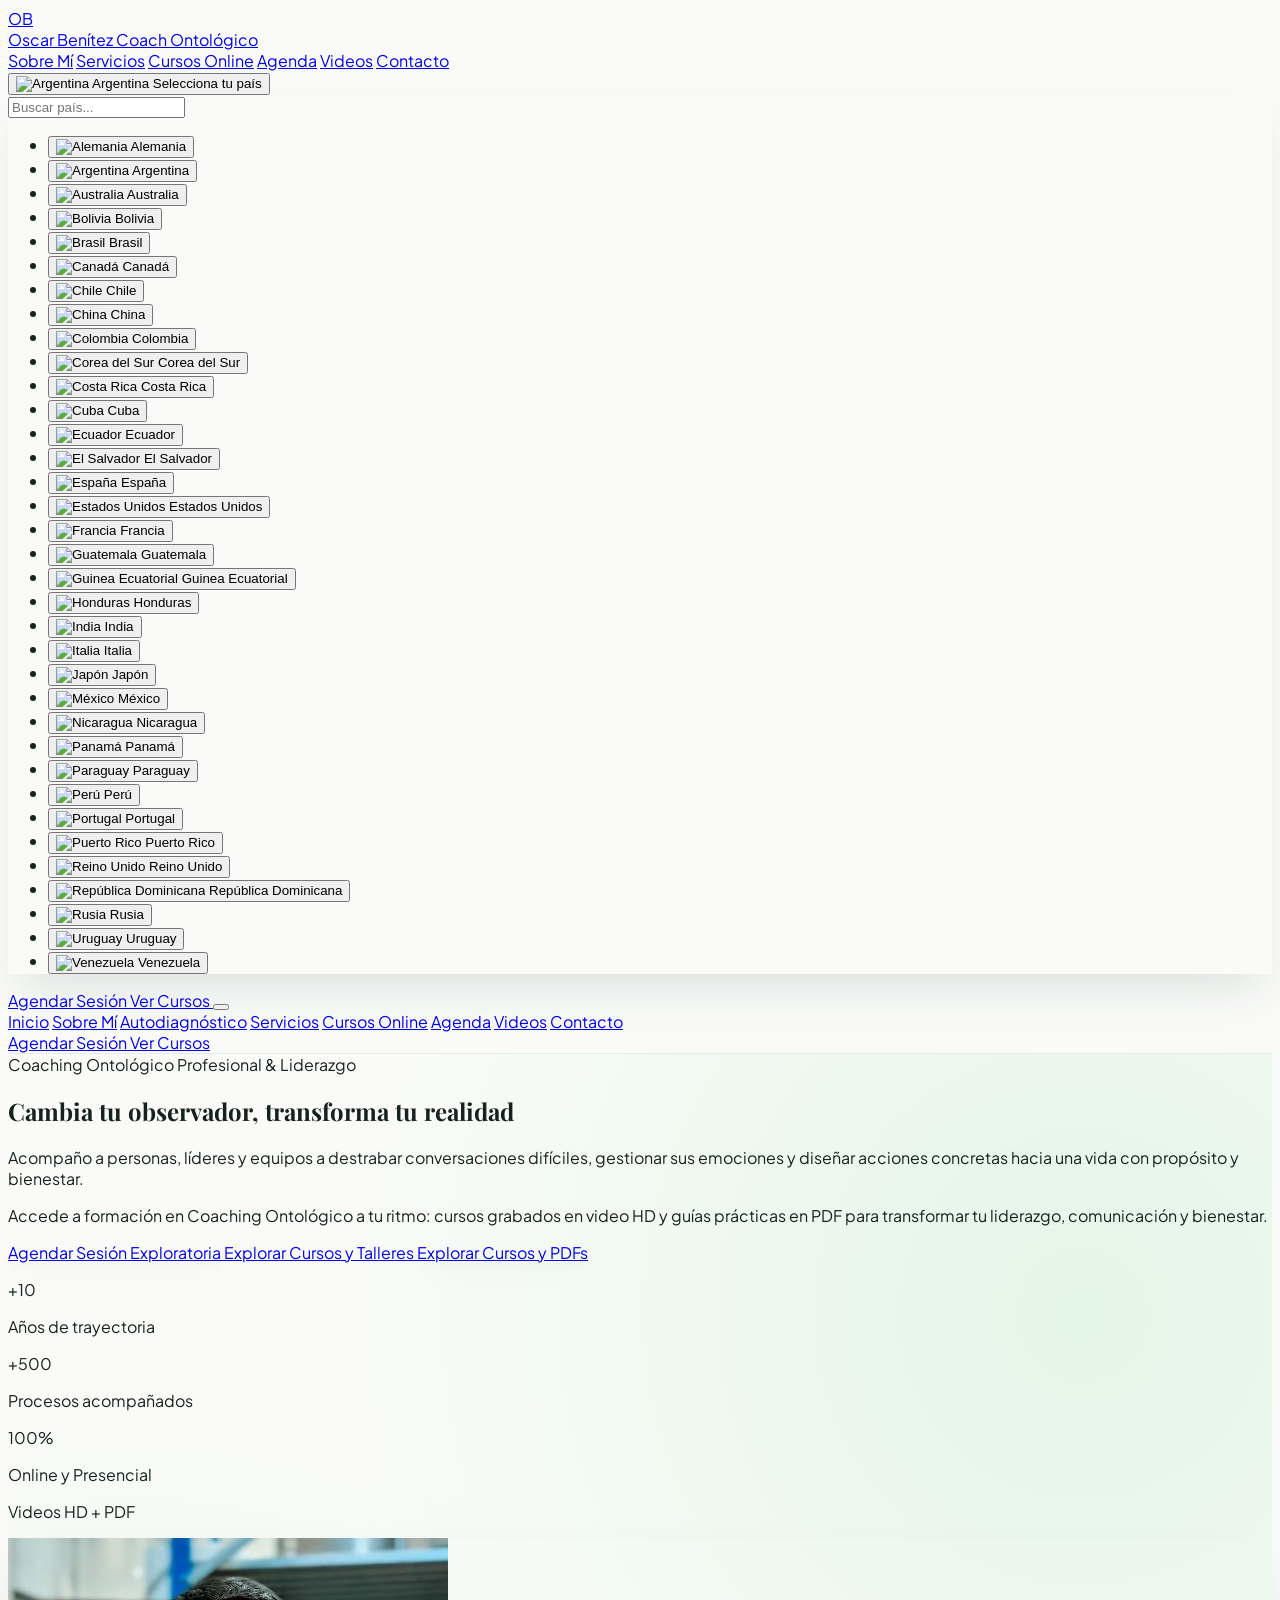
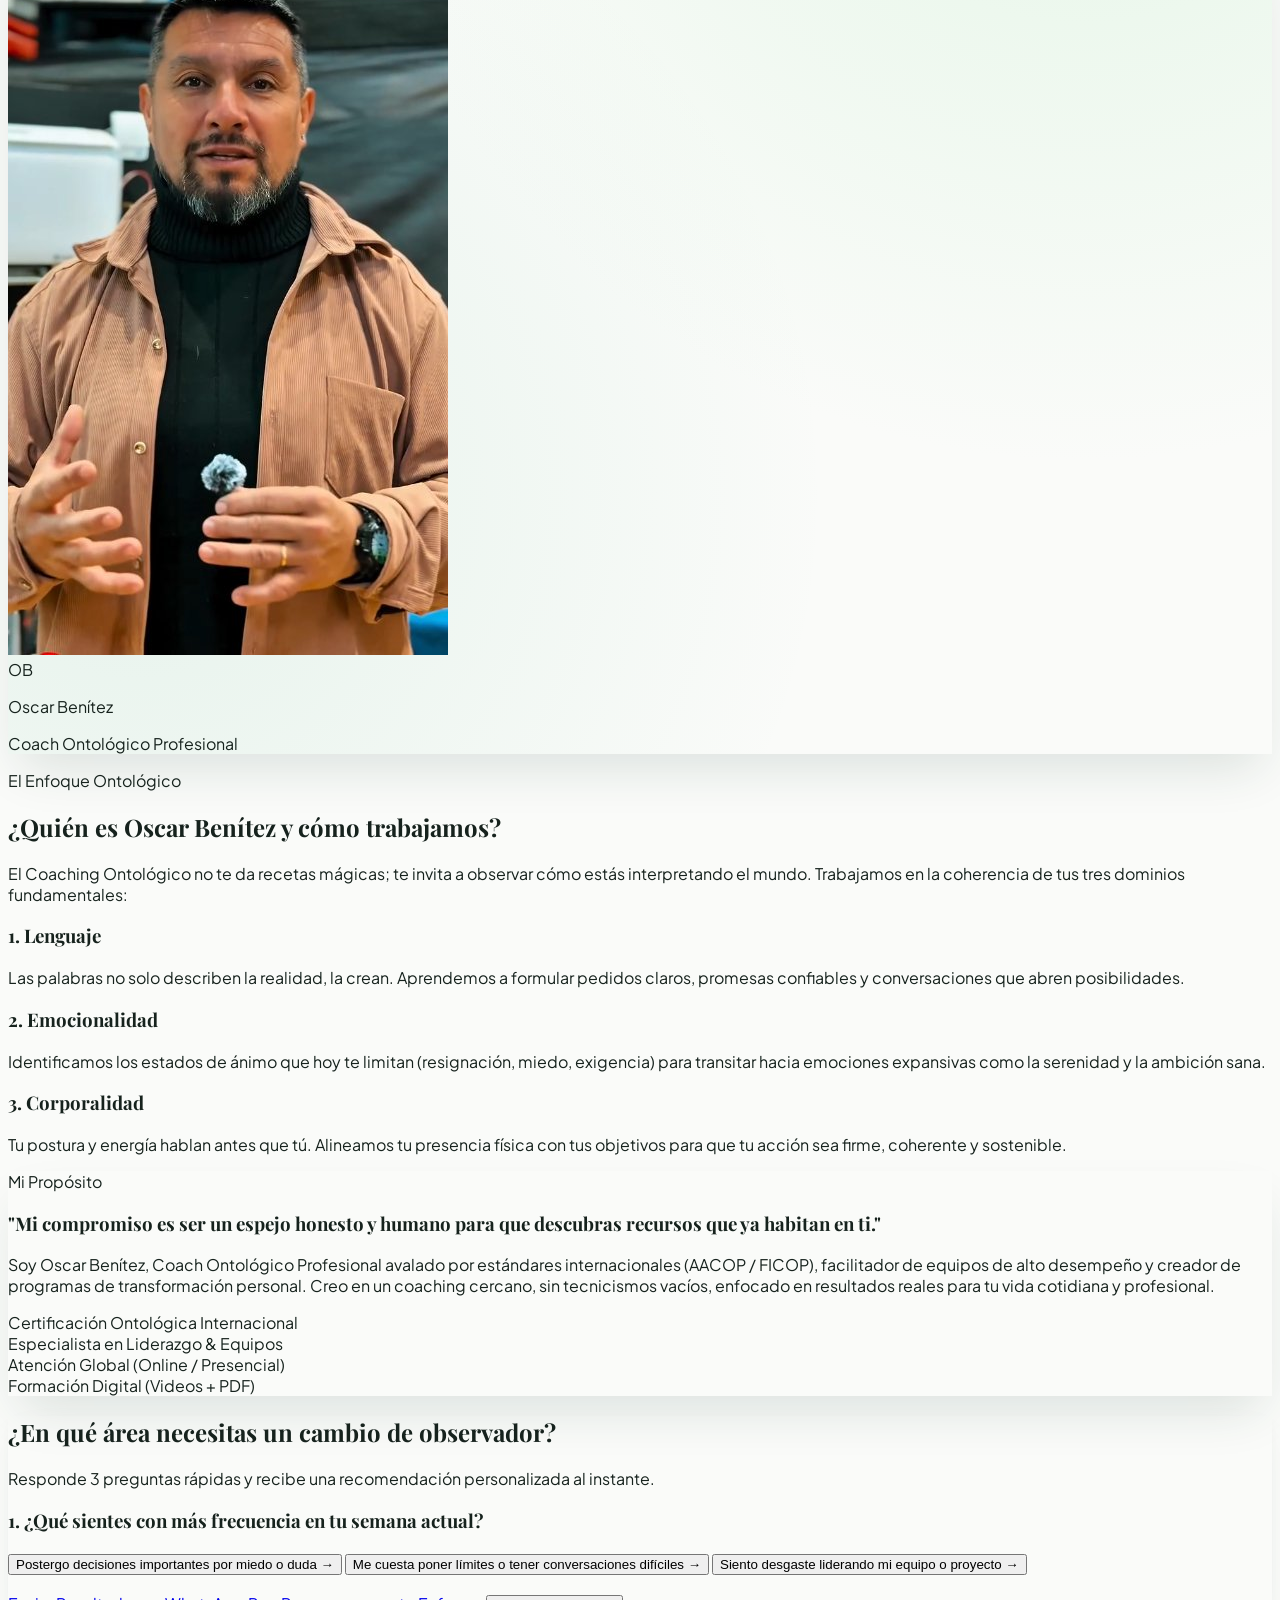
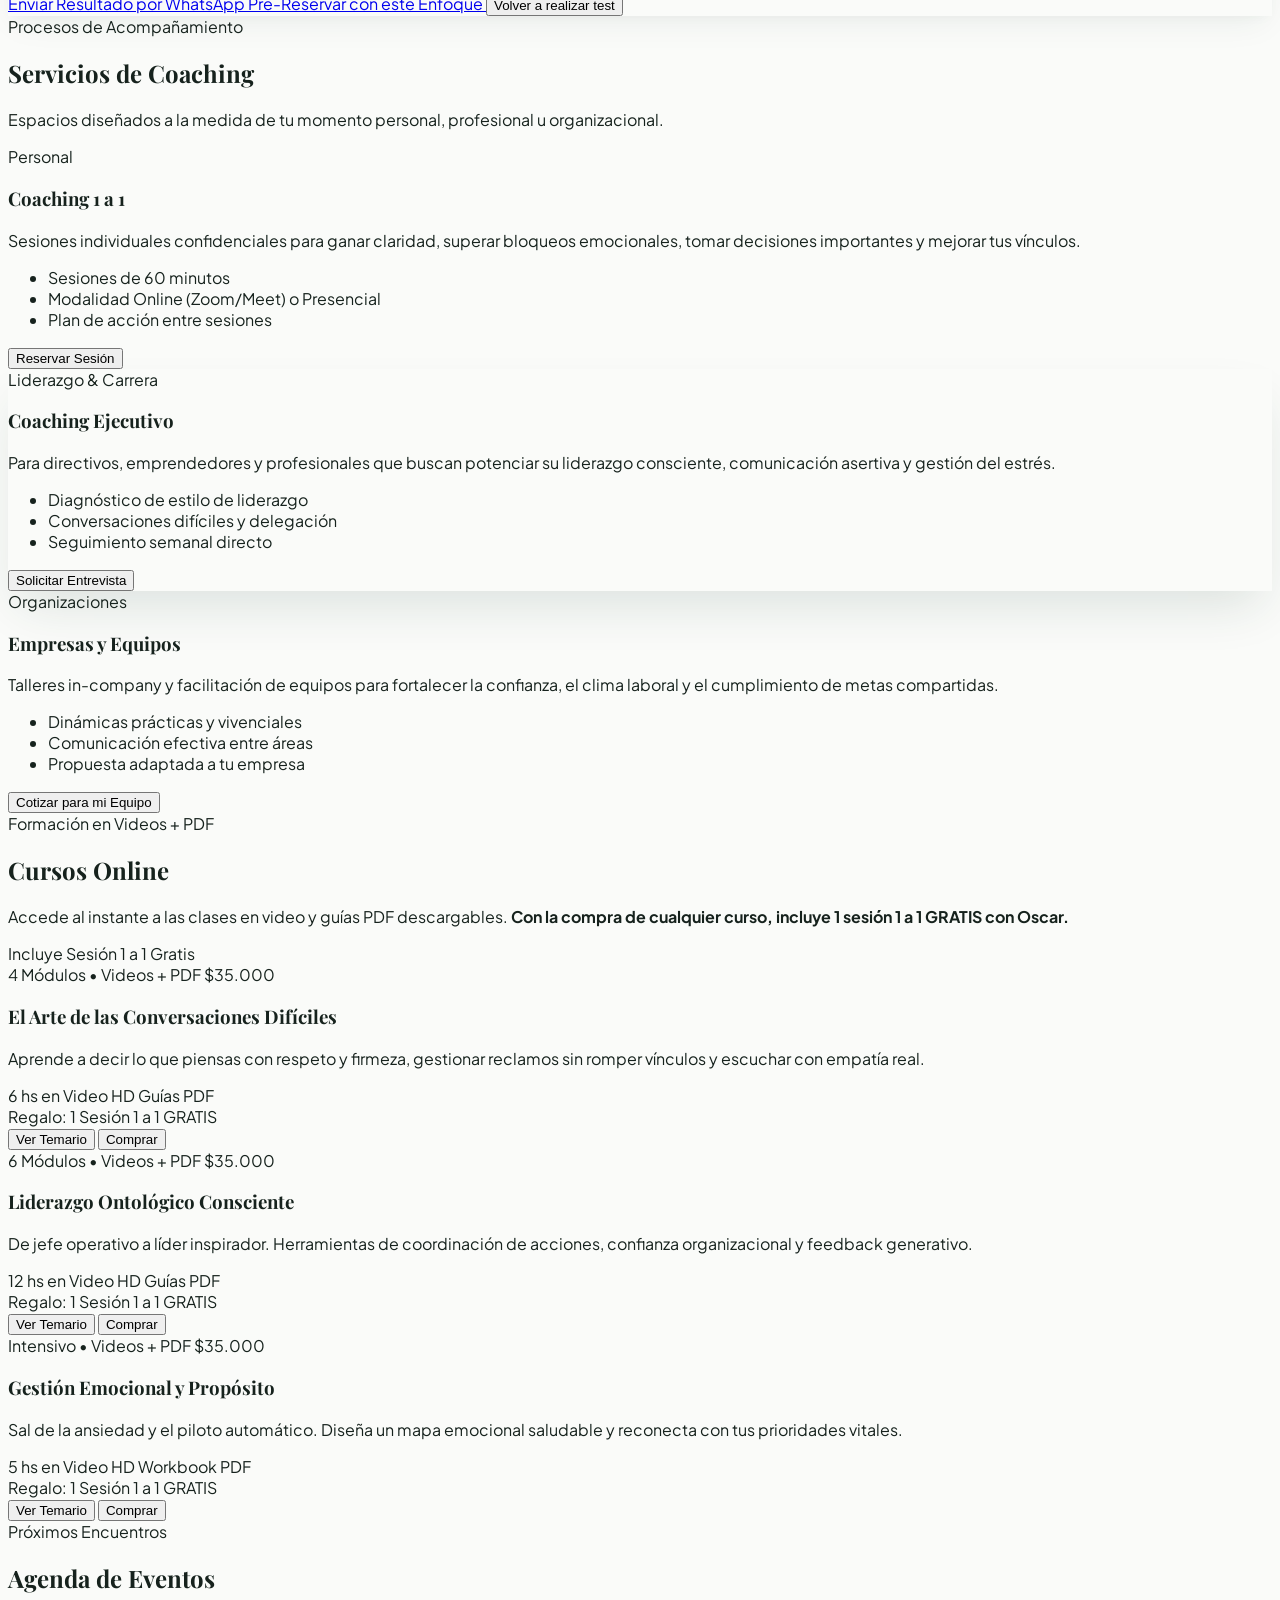
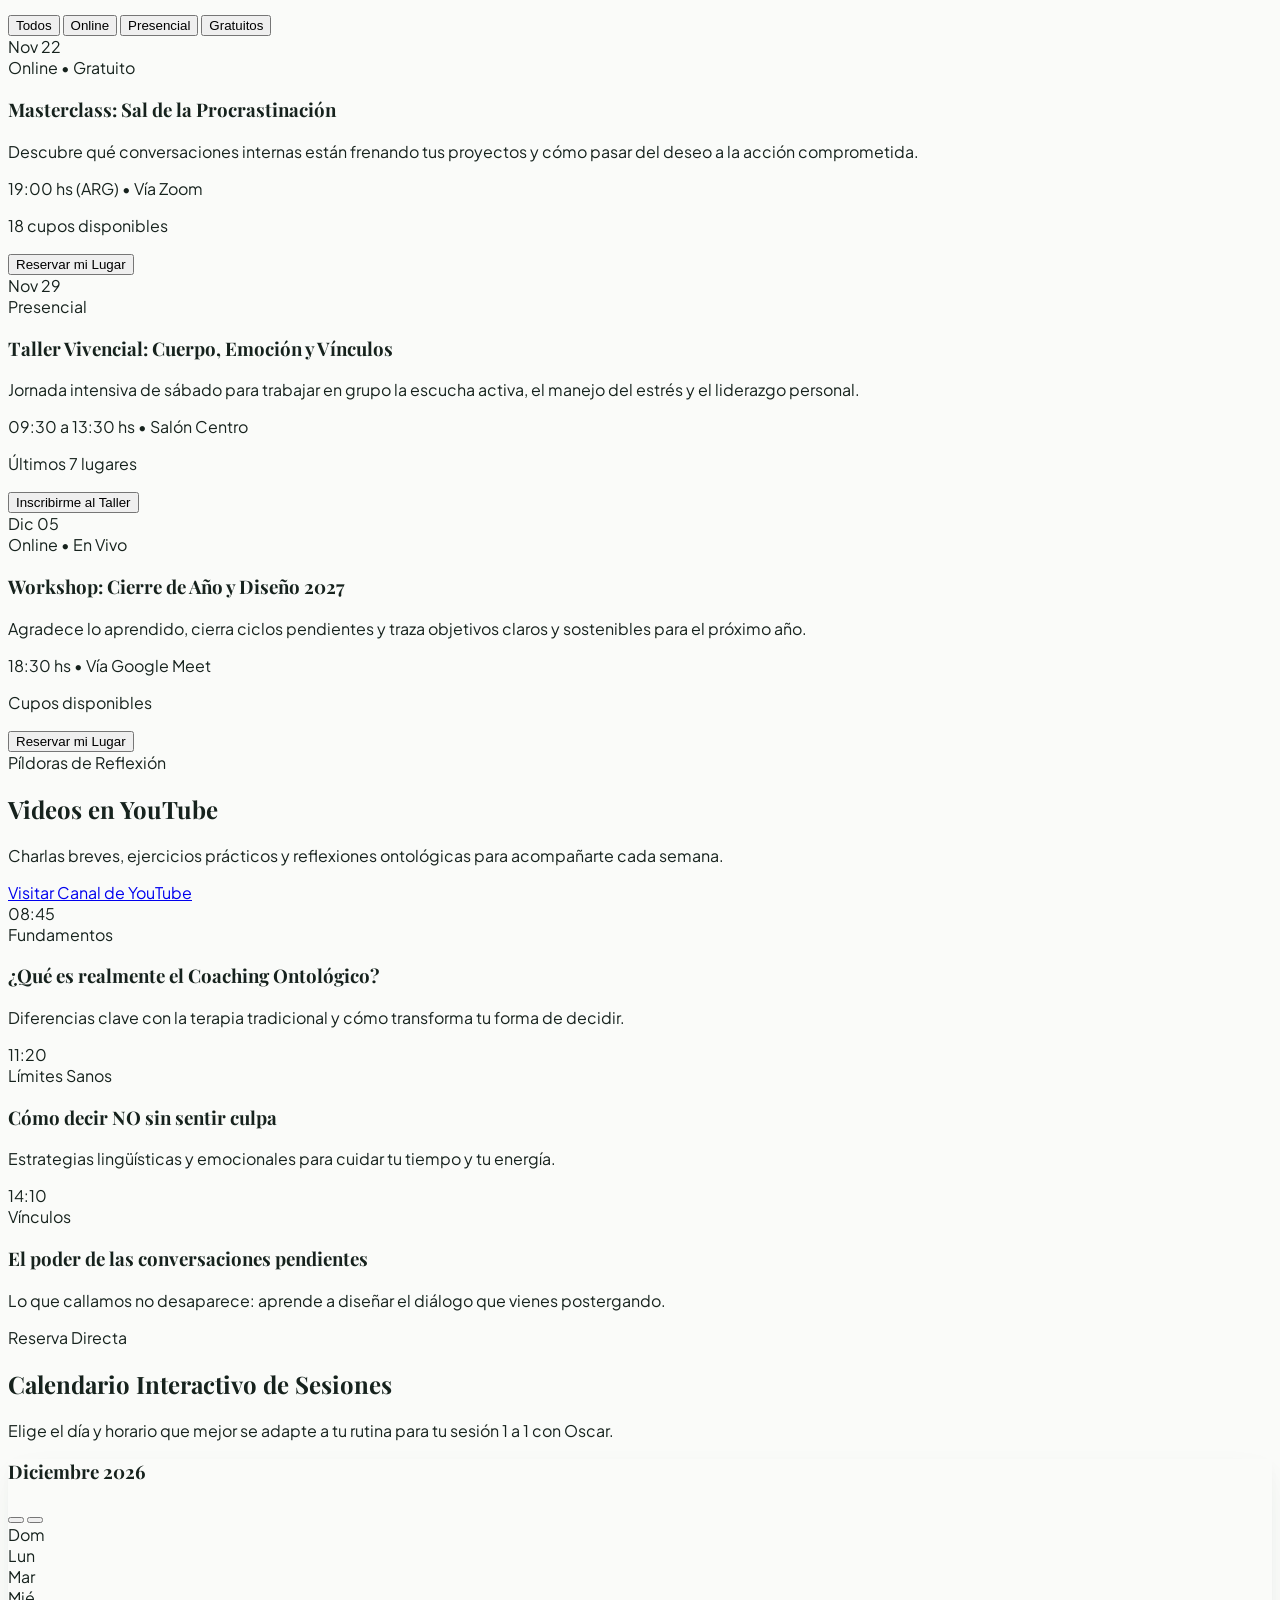
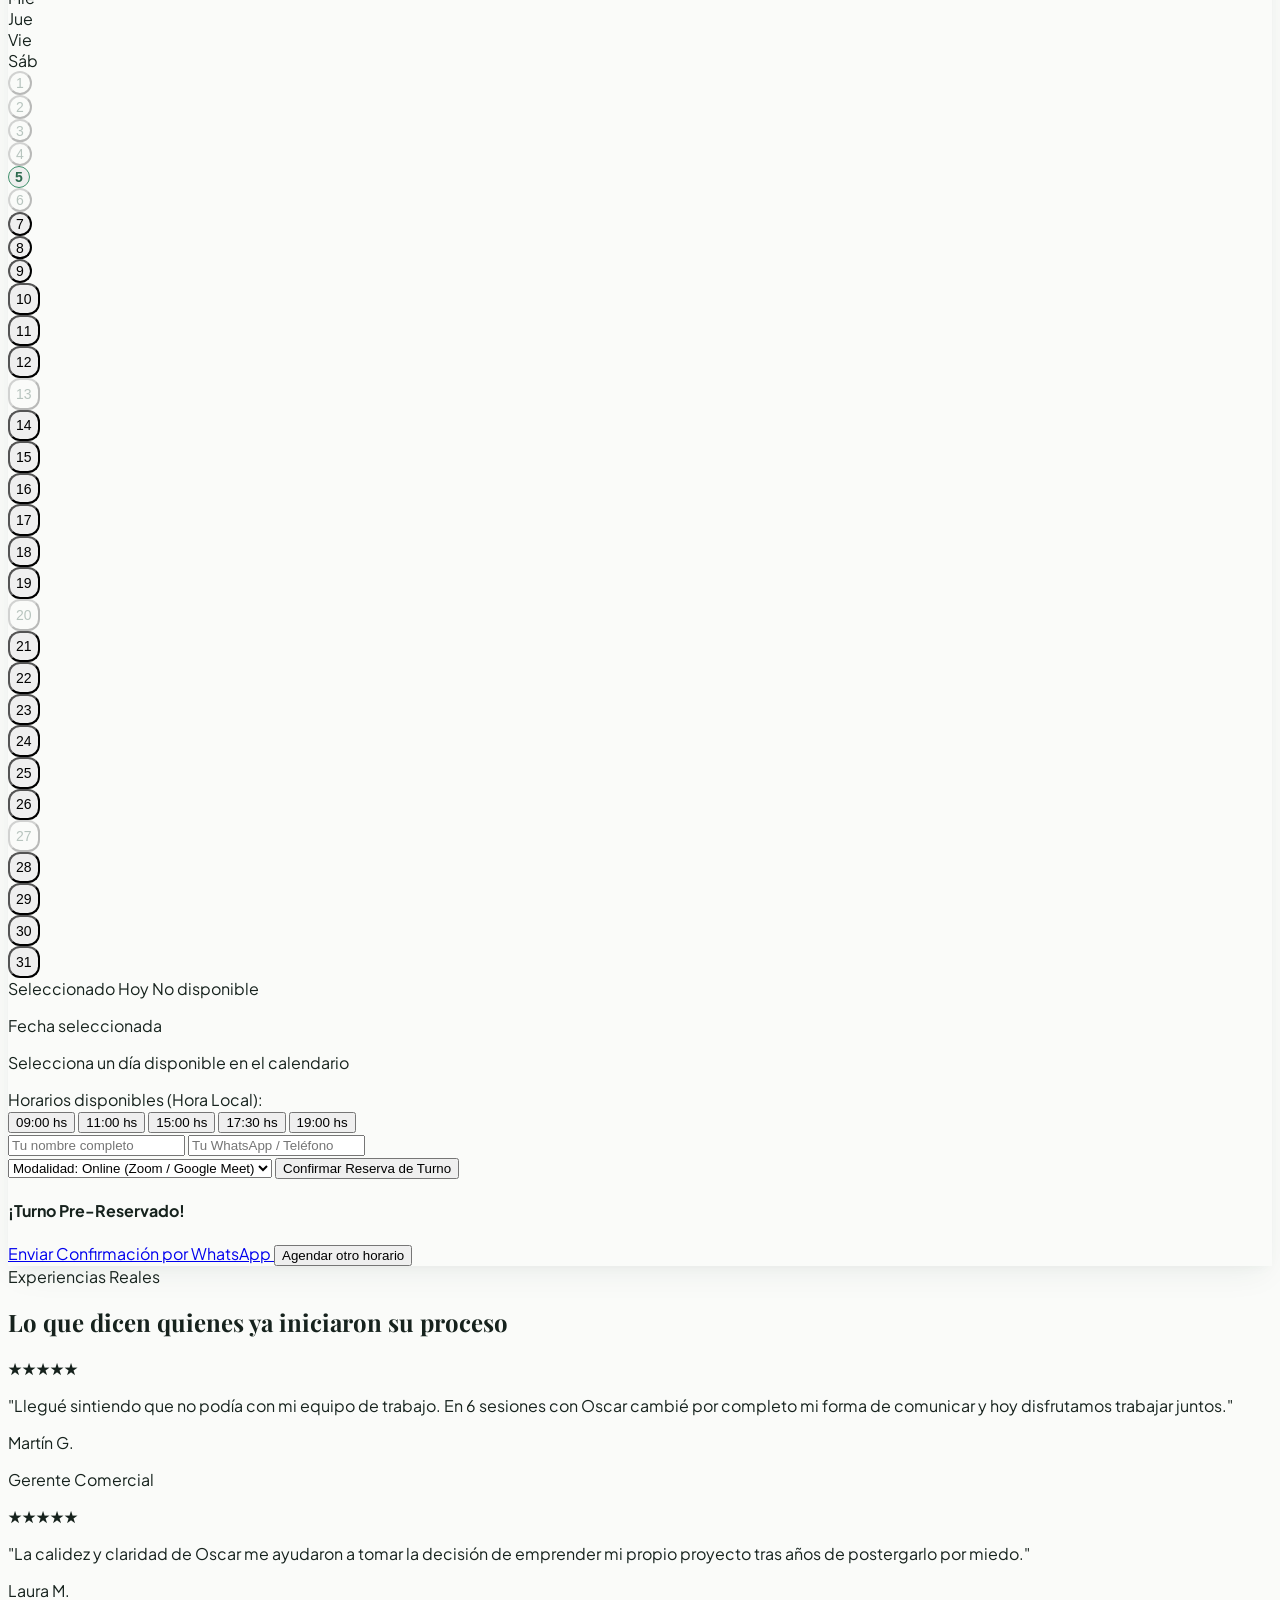
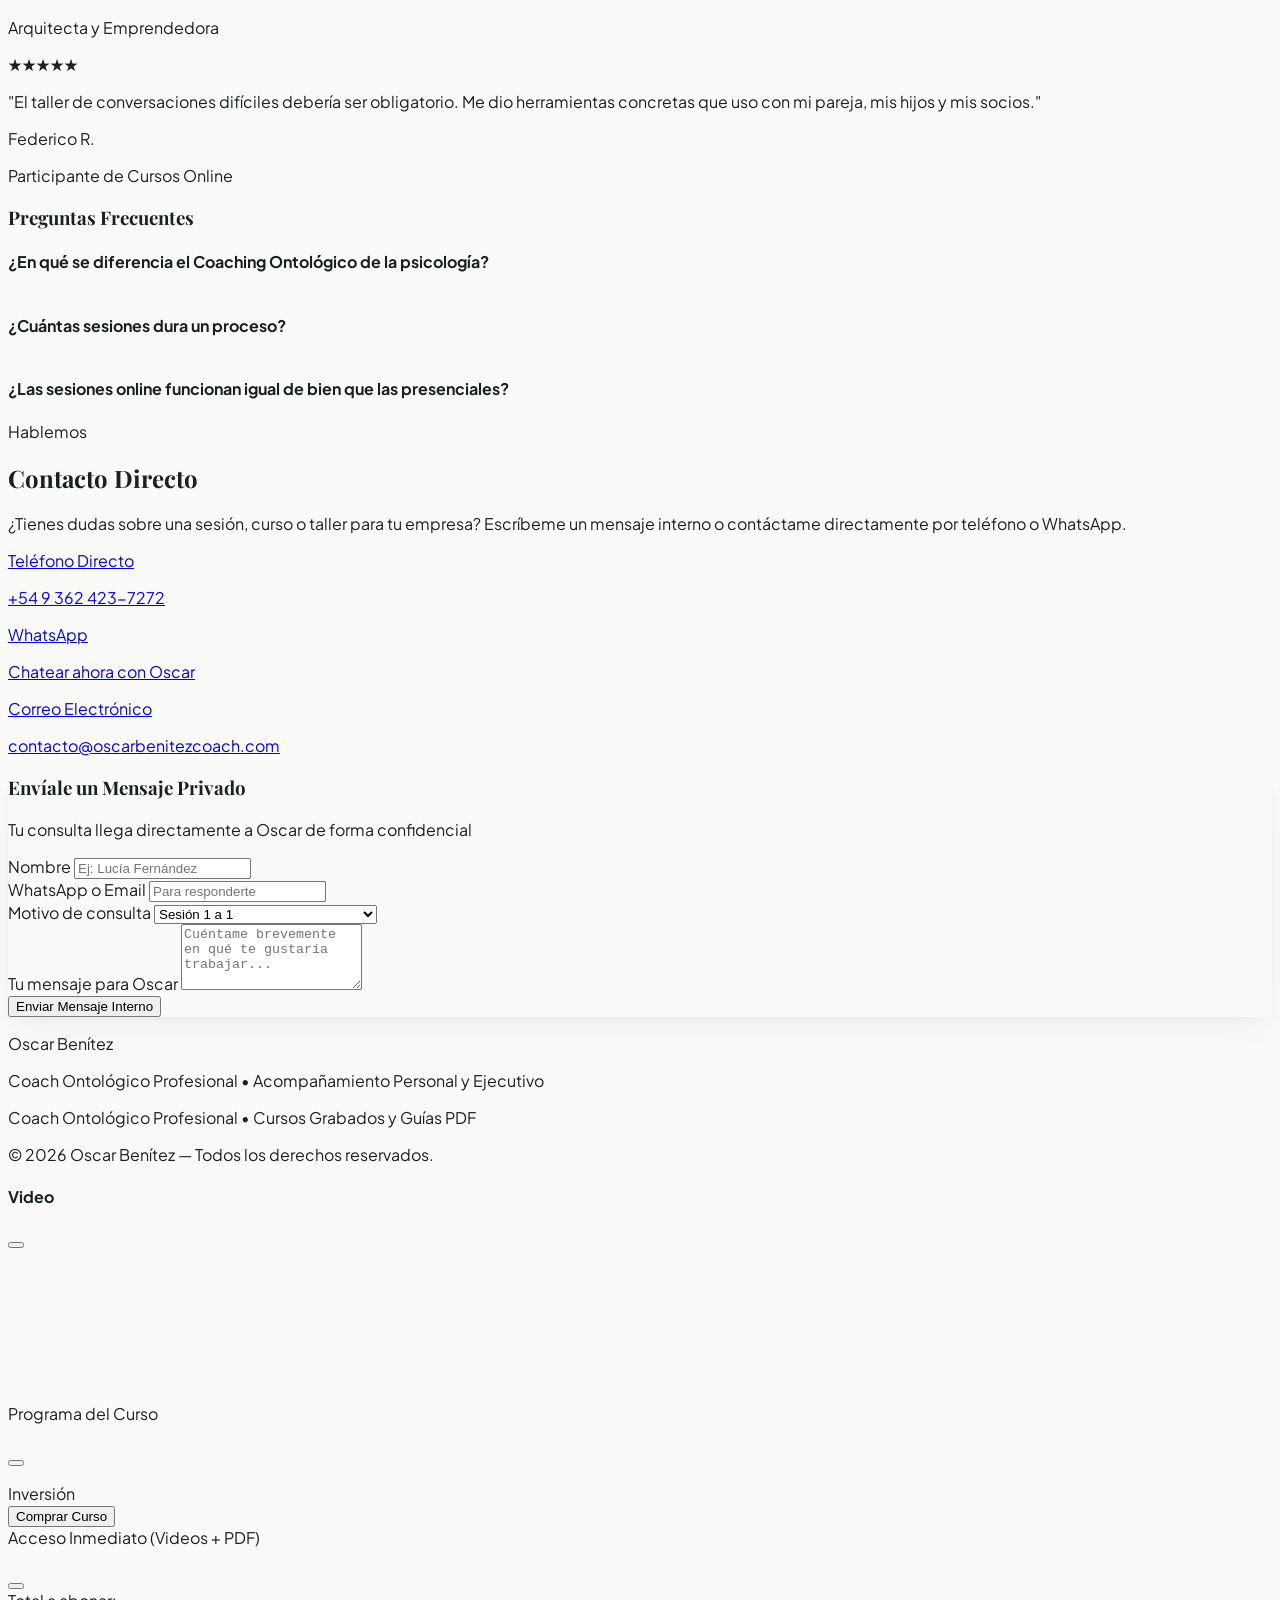
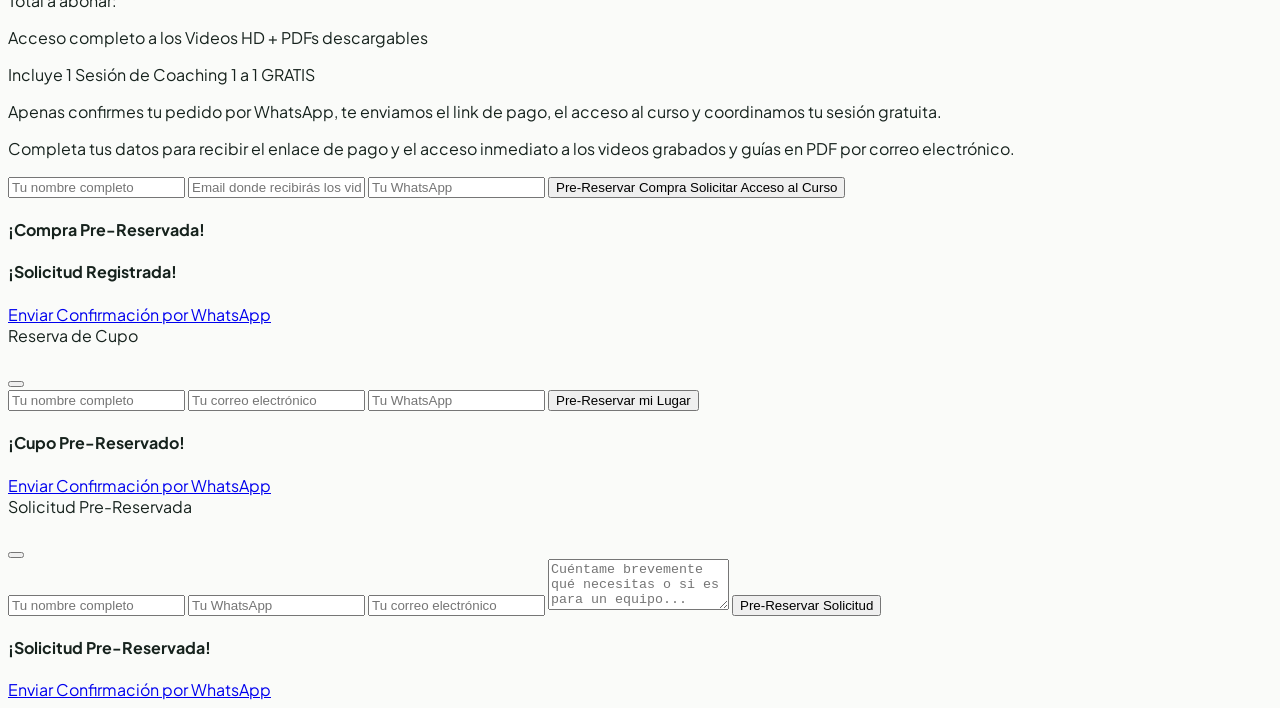
==== index.html @ c7528719 "feat: selector de paises con traduccion automatica y modo cursos para paises no hispanos" ====
<!DOCTYPE html>
<html lang="es">
<head>
    <meta charset="UTF-8">
    <meta name="viewport" content="width=device-width, initial-scale=1.0">
    <meta name="description" content="Oscar Benítez - Coach Ontológico Profesional. Sesiones 1 a 1, Coaching Ejecutivo, Cursos Online, Talleres y Conferencias. Transforma tu observador y diseña tu futuro.">
    <meta name="theme-color" content="#1B4332">
    <title>Oscar Benítez | Coach Ontológico Profesional</title>

    <!-- Google Fonts: Playfair Display + Plus Jakarta Sans -->
    <link rel="preconnect" href="https://fonts.googleapis.com">
    <link rel="preconnect" href="https://fonts.gstatic.com" crossorigin>
    <link href="https://fonts.googleapis.com/css2?family=Playfair+Display:ital,wght@0,500;0,600;0,700;1,500&family=Plus+Jakarta+Sans:wght@400;500;600;700&display=swap" rel="stylesheet">

    <!-- Tailwind CSS -->
    <script src="https://cdn.tailwindcss.com"></script>
    <script>
        tailwind.config = {
            theme: {
                extend: {
                    colors: {
                        forest: {
                            DEFAULT: '#1B4332',
                            50: '#F1F7F4',
                            100: '#D8F3DC',
                            200: '#B7E4C7',
                            300: '#95D5B2',
                            400: '#74C69D',
                            500: '#52B788',
                            600: '#40916C',
                            700: '#2D6A4F',
                            800: '#1B4332',
                            900: '#0F291E',
                        },
                        cream: '#FAFBF9',
                        earth: '#C8A97E',
                    },
                    fontFamily: {
                        serif: ['Playfair Display', 'Georgia', 'serif'],
                        sans: ['Plus Jakarta Sans', 'sans-serif'],
                    }
                }
            }
        }
    </script>

    <!-- Lucide Icons -->
    <script src="https://unpkg.com/lucide@latest"></script>

    <!-- Custom CSS -->
    <link rel="stylesheet" href="css/styles.css">
</head>
<body class="antialiased selection:bg-forest-100 selection:text-forest-900">

    <!-- ======================================================================
         NAVBAR (100% Responsive + Mobile Drawer)
         ====================================================================== -->
    <header class="navbar-glass fixed top-0 left-0 right-0 z-50 transition-all duration-300">
        <div class="max-w-7xl mx-auto px-4 sm:px-6 lg:px-8">
            <div class="flex items-center justify-between h-16 sm:h-20">
                <!-- Logo -->
                <a href="#inicio" class="flex items-center gap-3 group">
                    <div class="w-10 h-10 rounded-xl bg-forest-800 text-white flex items-center justify-center font-serif font-bold text-lg shadow-sm group-hover:bg-forest-700 transition-colors">
                        OB
                    </div>
                    <div>
                        <span class="block font-serif font-bold text-base sm:text-lg text-forest-900 leading-tight">Oscar Benítez</span>
                        <span data-i18n="brand_subtitle" class="block text-[11px] sm:text-xs font-medium tracking-wider uppercase text-forest-600">Coach Ontológico</span>
                    </div>
                </a>

                <!-- Desktop Navigation -->
                <nav class="hidden lg:flex items-center gap-6 text-sm font-medium text-forest-900/80">
                    <a href="#sobre-mi" data-i18n="nav_about" class="hover:text-forest-700 transition-colors">Sobre Mí</a>
                    <a href="#servicios" data-i18n="nav_services" class="hispanic-only hover:text-forest-700 transition-colors">Servicios</a>
                    <a href="#cursos" data-i18n="nav_courses" class="hover:text-forest-700 transition-colors">Cursos Online</a>
                    <a href="#agenda" data-i18n="nav_agenda" class="hispanic-only hover:text-forest-700 transition-colors">Agenda</a>
                    <a href="#videos" data-i18n="nav_videos" class="hover:text-forest-700 transition-colors">Videos</a>
                    <a href="#contacto" data-i18n="nav_contact" class="hispanic-only hover:text-forest-700 transition-colors">Contacto</a>
                </nav>

                <!-- Selector de País + CTA + Mobile Menu Button -->
                <div class="flex items-center gap-2 sm:gap-3">
                    <!-- Selector Estratégico de País -->
                    <div class="relative" id="country-selector-wrapper">
                        <button type="button" id="country-selector-btn" aria-haspopup="listbox" aria-expanded="false" class="inline-flex items-center gap-2 bg-white hover:bg-forest-50 border border-forest-200 text-forest-900 text-xs sm:text-sm font-semibold px-3 py-2 rounded-full shadow-sm transition-all">
                            <img id="current-country-flag" src="https://flagcdn.com/w40/ar.png" alt="Argentina" class="w-5 h-3.5 object-cover rounded-[3px] shadow-xs shrink-0">
                            <span id="current-country-name" class="hidden sm:inline max-w-[115px] truncate">Argentina</span>
                            <span class="hidden md:inline text-[11px] text-forest-600 font-medium border-l border-forest-200 pl-2" data-i18n="country_btn_label">Selecciona tu país</span>
                            <i data-lucide="chevron-down" class="w-4 h-4 text-forest-600 shrink-0"></i>
                        </button>

                        <!-- Dropdown Unificado de Países -->
                        <div id="country-dropdown" class="hidden absolute right-0 mt-2 w-64 sm:w-72 bg-white rounded-2xl shadow-botanical-lg border border-forest-100 overflow-hidden z-50">
                            <div class="p-2.5 border-b border-forest-100 bg-forest-50/50">
                                <div class="relative">
                                    <i data-lucide="search" class="w-4 h-4 text-forest-500 absolute left-3 top-1/2 -translate-y-1/2"></i>
                                    <input type="text" id="country-search" data-i18n-placeholder="country_search_placeholder" placeholder="Buscar país..." class="w-full pl-9 pr-3 py-2 text-xs sm:text-sm bg-white border border-forest-200 rounded-xl focus:outline-none focus:ring-2 focus:ring-forest-500">
                                </div>
                            </div>
                            <ul id="country-list" role="listbox" class="max-h-72 overflow-y-auto py-1.5 divide-y divide-forest-50">
                                <!-- Generado dinámicamente por JS -->
                            </ul>
                        </div>
                    </div>

                    <a href="#calendario" class="hispanic-only hidden sm:inline-flex items-center gap-2 bg-forest-700 hover:bg-forest-800 text-white text-sm font-semibold px-5 py-2.5 rounded-full shadow-sm hover:shadow-md transition-all active:scale-95">
                        <i data-lucide="calendar-check" class="w-4 h-4"></i>
                        <span data-i18n="nav_cta">Agendar Sesión</span>
                    </a>

                    <a href="#cursos" class="intl-only hidden sm:inline-flex items-center gap-2 bg-forest-700 hover:bg-forest-800 text-white text-sm font-semibold px-5 py-2.5 rounded-full shadow-sm hover:shadow-md transition-all active:scale-95">
                        <i data-lucide="play-circle" class="w-4 h-4"></i>
                        <span data-i18n="nav_cta_courses">Ver Cursos</span>
                    </a>

                    <button id="mobile-menu-btn" aria-label="Abrir menú" class="lg:hidden p-2.5 rounded-xl text-forest-800 hover:bg-forest-50 transition-colors">
                        <i data-lucide="menu" class="w-6 h-6"></i>
                    </button>
                </div>
            </div>
        </div>

        <!-- Mobile Menu Drawer -->
        <div id="mobile-menu" class="hidden lg:hidden bg-white border-t border-forest-100 shadow-xl">
            <div class="px-4 py-5 space-y-1.5">
                <a href="#inicio" class="mobile-link block px-4 py-3 rounded-xl text-base font-medium text-forest-900 hover:bg-forest-50">Inicio</a>
                <a href="#sobre-mi" data-i18n="nav_about" class="mobile-link block px-4 py-3 rounded-xl text-base font-medium text-forest-900 hover:bg-forest-50">Sobre Oscar</a>
                <a href="#autodiagnostico" class="hispanic-only mobile-link block px-4 py-3 rounded-xl text-base font-medium text-forest-900 hover:bg-forest-50">Autodiagnóstico</a>
                <a href="#servicios" data-i18n="nav_services" class="hispanic-only mobile-link block px-4 py-3 rounded-xl text-base font-medium text-forest-900 hover:bg-forest-50">Servicios 1 a 1</a>
                <a href="#cursos" data-i18n="nav_courses" class="mobile-link block px-4 py-3 rounded-xl text-base font-medium text-forest-900 hover:bg-forest-50">Cursos Online</a>
                <a href="#agenda" data-i18n="nav_agenda" class="hispanic-only mobile-link block px-4 py-3 rounded-xl text-base font-medium text-forest-900 hover:bg-forest-50">Agenda de Eventos</a>
                <a href="#videos" data-i18n="nav_videos" class="mobile-link block px-4 py-3 rounded-xl text-base font-medium text-forest-900 hover:bg-forest-50">Videos de YouTube</a>
                <a href="#contacto" data-i18n="nav_contact" class="hispanic-only mobile-link block px-4 py-3 rounded-xl text-base font-medium text-forest-900 hover:bg-forest-50">Mensajes y Contacto</a>
                <div class="pt-3 border-t border-forest-100">
                    <a href="#calendario" class="hispanic-only mobile-link flex items-center justify-center gap-2 w-full bg-forest-700 text-white font-semibold py-3.5 rounded-xl shadow-sm">
                        <i data-lucide="calendar-check" class="w-5 h-5"></i>
                        <span data-i18n="nav_cta">Agendar Sesión Ahora</span>
                    </a>
                    <a href="#cursos" class="intl-only hidden mobile-link flex items-center justify-center gap-2 w-full bg-forest-700 text-white font-semibold py-3.5 rounded-xl shadow-sm">
                        <i data-lucide="play-circle" class="w-5 h-5"></i>
                        <span data-i18n="nav_cta_courses">Ver Cursos</span>
                    </a>
                </div>
            </div>
        </div>
    </header>

    <!-- ======================================================================
         HERO SECTION
         ====================================================================== -->
    <section id="inicio" class="hero-gradient pt-28 pb-16 sm:pt-36 sm:pb-24 overflow-hidden">
        <div class="max-w-7xl mx-auto px-4 sm:px-6 lg:px-8">
            <div class="grid lg:grid-cols-12 gap-10 lg:gap-12 items-center">
                <!-- Texto Principal -->
                <div class="lg:col-span-7 space-y-6 text-center lg:text-left">
                    <div class="inline-flex items-center gap-2 px-3.5 py-1.5 rounded-full bg-forest-100/80 border border-forest-200 text-forest-800 text-xs sm:text-sm font-semibold">
                        <span class="w-2 h-2 rounded-full bg-forest-600 animate-pulse"></span>
                        <span data-i18n="hero_badge">Coaching Ontológico Profesional & Liderazgo</span>
                    </div>

                    <h1 class="text-4xl sm:text-5xl lg:text-6xl font-bold text-forest-900 leading-[1.12] tracking-tight">
                        <span data-i18n="hero_title_1">Cambia tu observador,</span> <span data-i18n="hero_title_2" class="text-forest-700 italic font-semibold">transforma tu realidad</span>
                    </h1>

                    <p data-i18n="hero_desc" class="hispanic-only text-base sm:text-lg text-forest-900/75 max-w-2xl mx-auto lg:mx-0 leading-relaxed">
                        Acompaño a personas, líderes y equipos a destrabar conversaciones difíciles, gestionar sus emociones y diseñar acciones concretas hacia una vida con propósito y bienestar.
                    </p>
                    <p data-i18n="hero_desc_intl" class="intl-only hidden text-base sm:text-lg text-forest-900/75 max-w-2xl mx-auto lg:mx-0 leading-relaxed">
                        Accede a formación en Coaching Ontológico a tu ritmo: cursos grabados en video HD y guías prácticas en PDF para transformar tu liderazgo, comunicación y bienestar.
                    </p>

                    <!-- Botones de acción -->
                    <div class="flex flex-col sm:flex-row items-center justify-center lg:justify-start gap-3.5 pt-2">
                        <a href="#calendario" class="hispanic-only w-full sm:w-auto inline-flex items-center justify-center gap-2.5 bg-forest-700 hover:bg-forest-800 text-white font-semibold px-7 py-4 rounded-2xl shadow-botanical hover:shadow-lg transition-all active:scale-95">
                            <i data-lucide="calendar" class="w-5 h-5"></i>
                            <span data-i18n="hero_btn_book">Agendar Sesión Exploratoria</span>
                        </a>
                        <a href="#cursos" class="hispanic-only w-full sm:w-auto inline-flex items-center justify-center gap-2.5 bg-white hover:bg-forest-50 text-forest-800 border border-forest-200 font-semibold px-7 py-4 rounded-2xl transition-all">
                            <i data-lucide="play-circle" class="w-5 h-5 text-forest-600"></i>
                            <span data-i18n="hero_btn_courses">Explorar Cursos y Talleres</span>
                        </a>
                        <a href="#cursos" class="intl-only hidden w-full sm:w-auto inline-flex items-center justify-center gap-2.5 bg-forest-700 hover:bg-forest-800 text-white font-semibold px-7 py-4 rounded-2xl shadow-botanical hover:shadow-lg transition-all active:scale-95">
                            <i data-lucide="play-circle" class="w-5 h-5"></i>
                            <span data-i18n="hero_btn_courses_intl">Explorar Cursos y PDFs</span>
                        </a>
                    </div>

                    <!-- Indicadores de Confianza -->
                    <div class="grid grid-cols-3 gap-4 pt-6 border-t border-forest-200/70 max-w-xl mx-auto lg:mx-0">
                        <div>
                            <p class="font-serif text-2xl sm:text-3xl font-bold text-forest-800">+10</p>
                            <p data-i18n="stat_years" class="text-xs sm:text-sm text-forest-900/65">Años de trayectoria</p>
                        </div>
                        <div>
                            <p class="font-serif text-2xl sm:text-3xl font-bold text-forest-800">+500</p>
                            <p data-i18n="stat_processes" class="text-xs sm:text-sm text-forest-900/65">Procesos acompañados</p>
                        </div>
                        <div>
                            <p class="font-serif text-2xl sm:text-3xl font-bold text-forest-800">100%</p>
                            <p data-i18n="stat_mode" class="hispanic-only text-xs sm:text-sm text-forest-900/65">Online y Presencial</p>
                            <p data-i18n="stat_mode_intl" class="intl-only hidden text-xs sm:text-sm text-forest-900/65">Videos HD + PDF</p>
                        </div>
                    </div>
                </div>

                <!-- Retrato del Coach -->
                <div class="lg:col-span-5 relative max-w-md mx-auto lg:max-w-none w-full">
                    <div class="relative rounded-[2rem] overflow-hidden shadow-botanical-lg border-4 border-white bg-forest-100 aspect-[4/5]">
                        <img src="assets/oscar-portrait.jpg" alt="Oscar Benítez - Coach Ontológico Profesional" class="w-full h-full object-cover object-top" onerror="this.style.display='none'; this.nextElementSibling.style.display='flex';">
                        <!-- Fallback elegante si no carga imagen -->
                        <div class="hidden w-full h-full bg-gradient-to-br from-forest-800 to-forest-600 text-white flex-col items-center justify-center p-8 text-center">
                            <div class="w-24 h-24 rounded-full bg-white/15 flex items-center justify-center font-serif text-4xl font-bold mb-4">OB</div>
                            <p class="font-serif text-2xl font-bold">Oscar Benítez</p>
                            <p class="text-forest-100 text-sm mt-1">Coach Ontológico Profesional</p>
                        </div>
                    </div>
                </div>
            </div>
        </div>
    </section>

    <!-- ======================================================================
         SOBRE OSCAR & PILARES DEL COACHING ONTOLÓGICO
         ====================================================================== -->
    <section id="sobre-mi" class="py-20 bg-white">
        <div class="max-w-7xl mx-auto px-4 sm:px-6 lg:px-8">
            <div class="max-w-3xl mx-auto text-center mb-14 reveal">
                <span data-i18n="about_eyebrow" class="text-xs font-bold uppercase tracking-widest text-forest-600">El Enfoque Ontológico</span>
                <h2 data-i18n="about_title" class="text-3xl sm:text-4xl font-bold text-forest-900 mt-2">¿Quién es Oscar Benítez y cómo trabajamos?</h2>
                <p data-i18n="about_desc" class="text-forest-900/70 mt-4 text-base sm:text-lg leading-relaxed">
                    El Coaching Ontológico no te da recetas mágicas; te invita a observar cómo estás interpretando el mundo. Trabajamos en la coherencia de tus tres dominios fundamentales:
                </p>
            </div>

            <!-- 3 Pilares -->
            <div class="grid md:grid-cols-3 gap-6 lg:gap-8 mb-16">
                <div class="reveal bg-forest-50/70 border border-forest-100 rounded-3xl p-7 hover:shadow-botanical transition-all">
                    <div class="w-12 h-12 rounded-2xl bg-forest-700 text-white flex items-center justify-center mb-5">
                        <i data-lucide="message-square-quote" class="w-6 h-6"></i>
                    </div>
                    <h3 data-i18n="pillar1_title" class="text-xl font-bold text-forest-900 mb-2">1. Lenguaje</h3>
                    <p data-i18n="pillar1_desc" class="text-sm sm:text-base text-forest-900/75 leading-relaxed">
                        Las palabras no solo describen la realidad, la crean. Aprendemos a formular pedidos claros, promesas confiables y conversaciones que abren posibilidades.
                    </p>
                </div>

                <div class="reveal bg-forest-50/70 border border-forest-100 rounded-3xl p-7 hover:shadow-botanical transition-all">
                    <div class="w-12 h-12 rounded-2xl bg-forest-700 text-white flex items-center justify-center mb-5">
                        <i data-lucide="heart-handshake" class="w-6 h-6"></i>
                    </div>
                    <h3 data-i18n="pillar2_title" class="text-xl font-bold text-forest-900 mb-2">2. Emocionalidad</h3>
                    <p data-i18n="pillar2_desc" class="text-sm sm:text-base text-forest-900/75 leading-relaxed">
                        Identificamos los estados de ánimo que hoy te limitan (resignación, miedo, exigencia) para transitar hacia emociones expansivas como la serenidad y la ambición sana.
                    </p>
                </div>

                <div class="reveal bg-forest-50/70 border border-forest-100 rounded-3xl p-7 hover:shadow-botanical transition-all">
                    <div class="w-12 h-12 rounded-2xl bg-forest-700 text-white flex items-center justify-center mb-5">
                        <i data-lucide="compass" class="w-6 h-6"></i>
                    </div>
                    <h3 data-i18n="pillar3_title" class="text-xl font-bold text-forest-900 mb-2">3. Corporalidad</h3>
                    <p data-i18n="pillar3_desc" class="text-sm sm:text-base text-forest-900/75 leading-relaxed">
                        Tu postura y energía hablan antes que tú. Alineamos tu presencia física con tus objetivos para que tu acción sea firme, coherente y sostenible.
                    </p>
                </div>
            </div>

            <!-- Tarjeta Biográfica -->
            <div class="reveal bg-forest-800 text-white rounded-3xl p-8 sm:p-12 shadow-botanical-lg">
                <div class="grid lg:grid-cols-12 gap-8 items-center">
                    <div class="lg:col-span-8 space-y-4">
                        <span data-i18n="bio_tag" class="inline-block px-3 py-1 rounded-full bg-white/15 text-forest-100 text-xs font-semibold uppercase tracking-wider">Mi Propósito</span>
                        <h3 data-i18n="bio_quote" class="text-2xl sm:text-3xl font-bold leading-snug">
                            "Mi compromiso es ser un espejo honesto y humano para que descubras recursos que ya habitan en ti."
                        </h3>
                        <p data-i18n="bio_text" class="text-forest-100/90 text-sm sm:text-base leading-relaxed">
                            Soy Oscar Benítez, Coach Ontológico Profesional avalado por estándares internacionales (AACOP / FICOP), facilitador de equipos de alto desempeño y creador de programas de transformación personal. Creo en un coaching cercano, sin tecnicismos vacíos, enfocado en resultados reales para tu vida cotidiana y profesional.
                        </p>
                    </div>
                    <div class="lg:col-span-4 flex flex-col gap-3">
                        <div class="bg-white/10 rounded-2xl p-4 flex items-center gap-3">
                            <i data-lucide="award" class="w-6 h-6 text-forest-300 shrink-0"></i>
                            <span data-i18n="bio_badge1" class="text-sm font-medium">Certificación Ontológica Internacional</span>
                        </div>
                        <div class="bg-white/10 rounded-2xl p-4 flex items-center gap-3">
                            <i data-lucide="users" class="w-6 h-6 text-forest-300 shrink-0"></i>
                            <span data-i18n="bio_badge2" class="text-sm font-medium">Especialista en Liderazgo & Equipos</span>
                        </div>
                        <div class="hispanic-only bg-white/10 rounded-2xl p-4 flex items-center gap-3">
                            <i data-lucide="video" class="w-6 h-6 text-forest-300 shrink-0"></i>
                            <span data-i18n="bio_badge3" class="text-sm font-medium">Atención Global (Online / Presencial)</span>
                        </div>
                        <div class="intl-only hidden bg-white/10 rounded-2xl p-4 flex items-center gap-3">
                            <i data-lucide="video" class="w-6 h-6 text-forest-300 shrink-0"></i>
                            <span data-i18n="bio_badge3_intl" class="text-sm font-medium">Formación Digital (Videos + PDF)</span>
                        </div>
                    </div>
                </div>
            </div>
        </div>
    </section>

    <!-- ======================================================================
         AUTODIAGNÓSTICO INTERACTIVO (LEAD MAGNET EN PÁGINA)
         ====================================================================== -->
    <section id="autodiagnostico" class="hispanic-only py-20 bg-forest-50">
        <div class="max-w-4xl mx-auto px-4 sm:px-6 lg:px-8">
            <div class="bg-white rounded-3xl p-6 sm:p-10 shadow-botanical border border-forest-100 reveal">
                <div class="text-center mb-8">
                    <h2 class="text-2xl sm:text-3xl font-bold text-forest-900">¿En qué área necesitas un cambio de observador?</h2>
                    <p class="text-sm sm:text-base text-forest-900/70 mt-2">Responde 3 preguntas rápidas y recibe una recomendación personalizada al instante.</p>
                </div>

                <!-- Contenedor del Quiz -->
                <div id="quiz-container" class="space-y-6">
                    <!-- Barra de progreso -->
                    <div class="w-full bg-forest-100 h-2 rounded-full overflow-hidden">
                        <div id="quiz-progress" class="bg-forest-600 h-full transition-all duration-300" style="width: 33%;"></div>
                    </div>
                    <div id="quiz-step-content">
                        <!-- Inyectado dinámicamente por JS -->
                    </div>
                </div>

                <!-- Resultado del Quiz -->
                <div id="quiz-result" class="hidden text-center space-y-5 py-4">
                    <div class="w-14 h-14 rounded-2xl bg-forest-100 text-forest-700 flex items-center justify-center mx-auto">
                        <i data-lucide="compass" class="w-7 h-7"></i>
                    </div>
                    <h3 id="quiz-result-title" class="text-2xl font-bold text-forest-900"></h3>
                    <p id="quiz-result-desc" class="text-forest-900/75 max-w-xl mx-auto leading-relaxed"></p>
                    <div class="flex flex-col sm:flex-row flex-wrap items-center justify-center gap-3 pt-3">
                        <a href="#" id="quiz-wa-btn" target="_blank" rel="noopener" class="w-full sm:w-auto bg-[#25D366] hover:bg-[#20bd5a] text-white font-semibold px-6 py-3.5 rounded-xl transition-all inline-flex items-center justify-center gap-2">
                            <i data-lucide="message-circle" class="w-5 h-5"></i>
                            Enviar Resultado por WhatsApp
                        </a>
                        <a href="#calendario" id="quiz-book-btn" class="w-full sm:w-auto bg-forest-700 hover:bg-forest-800 text-white font-semibold px-6 py-3.5 rounded-xl transition-all">
                            Pre-Reservar con este Enfoque
                        </a>
                        <button onclick="resetQuiz()" class="w-full sm:w-auto text-forest-700 hover:bg-forest-50 font-medium px-5 py-3.5 rounded-xl transition-all">
                            Volver a realizar test
                        </button>
                    </div>
                </div>
            </div>
        </div>
    </section>

    <!-- ======================================================================
         SERVICIOS 1 A 1 Y EMPRESAS
         ====================================================================== -->
    <section id="servicios" class="hispanic-only py-20 bg-white">
        <div class="max-w-7xl mx-auto px-4 sm:px-6 lg:px-8">
            <div class="text-center max-w-2xl mx-auto mb-14 reveal">
                <span class="text-xs font-bold uppercase tracking-widest text-forest-600">Procesos de Acompañamiento</span>
                <h2 class="text-3xl sm:text-4xl font-bold text-forest-900 mt-2">Servicios de Coaching</h2>
                <p class="text-forest-900/70 mt-3 text-base sm:text-lg">Espacios diseñados a la medida de tu momento personal, profesional u organizacional.</p>
            </div>

            <div class="grid md:grid-cols-3 gap-6 lg:gap-8">
                <!-- Servicio 1 -->
                <div class="reveal bg-cream border border-forest-100 rounded-3xl p-7 flex flex-col justify-between hover:border-forest-300 hover:shadow-botanical transition-all">
                    <div>
                        <span class="inline-block px-3 py-1 rounded-full bg-forest-100 text-forest-800 text-xs font-semibold mb-4">Personal</span>
                        <h3 class="text-2xl font-bold text-forest-900 mb-3">Coaching 1 a 1</h3>
                        <p class="text-sm text-forest-900/75 leading-relaxed mb-5">
                            Sesiones individuales confidenciales para ganar claridad, superar bloqueos emocionales, tomar decisiones importantes y mejorar tus vínculos.
                        </p>
                        <ul class="space-y-2.5 text-sm text-forest-900/80 mb-6">
                            <li class="flex items-center gap-2"><i data-lucide="check-circle-2" class="w-4 h-4 text-forest-600 shrink-0"></i> Sesiones de 60 minutos</li>
                            <li class="flex items-center gap-2"><i data-lucide="check-circle-2" class="w-4 h-4 text-forest-600 shrink-0"></i> Modalidad Online (Zoom/Meet) o Presencial</li>
                            <li class="flex items-center gap-2"><i data-lucide="check-circle-2" class="w-4 h-4 text-forest-600 shrink-0"></i> Plan de acción entre sesiones</li>
                        </ul>
                    </div>
                    <button type="button" onclick="openInquiryModal('Coaching 1 a 1 (Personal)', 'Sesiones individuales de 60 minutos (Online o Presencial)')" class="w-full text-center bg-forest-700 hover:bg-forest-800 text-white font-semibold py-3.5 rounded-xl transition-colors">
                        Reservar Sesión
                    </button>
                </div>

                <!-- Servicio 2 (Destacado) -->
                <div class="reveal bg-forest-800 text-white rounded-3xl p-7 flex flex-col justify-between shadow-botanical-lg relative overflow-hidden">
                    <div>
                        <span class="inline-block px-3 py-1 rounded-full bg-forest-500/30 text-forest-100 text-xs font-semibold mb-4">Liderazgo & Carrera</span>
                        <h3 class="text-2xl font-bold mb-3">Coaching Ejecutivo</h3>
                        <p class="text-sm text-forest-100/85 leading-relaxed mb-5">
                            Para directivos, emprendedores y profesionales que buscan potenciar su liderazgo consciente, comunicación asertiva y gestión del estrés.
                        </p>
                        <ul class="space-y-2.5 text-sm text-forest-100/90 mb-6">
                            <li class="flex items-center gap-2"><i data-lucide="check-circle-2" class="w-4 h-4 text-forest-300 shrink-0"></i> Diagnóstico de estilo de liderazgo</li>
                            <li class="flex items-center gap-2"><i data-lucide="check-circle-2" class="w-4 h-4 text-forest-300 shrink-0"></i> Conversaciones difíciles y delegación</li>
                            <li class="flex items-center gap-2"><i data-lucide="check-circle-2" class="w-4 h-4 text-forest-300 shrink-0"></i> Seguimiento semanal directo</li>
                        </ul>
                    </div>
                    <button type="button" onclick="openInquiryModal('Coaching Ejecutivo', 'Liderazgo consciente, comunicación asertiva y seguimiento')" class="w-full text-center bg-white hover:bg-forest-50 text-forest-900 font-semibold py-3.5 rounded-xl transition-colors">
                        Solicitar Entrevista
                    </button>
                </div>

                <!-- Servicio 3 -->
                <div class="reveal bg-cream border border-forest-100 rounded-3xl p-7 flex flex-col justify-between hover:border-forest-300 hover:shadow-botanical transition-all">
                    <div>
                        <span class="inline-block px-3 py-1 rounded-full bg-forest-100 text-forest-800 text-xs font-semibold mb-4">Organizaciones</span>
                        <h3 class="text-2xl font-bold text-forest-900 mb-3">Empresas y Equipos</h3>
                        <p class="text-sm text-forest-900/75 leading-relaxed mb-5">
                            Talleres in-company y facilitación de equipos para fortalecer la confianza, el clima laboral y el cumplimiento de metas compartidas.
                        </p>
                        <ul class="space-y-2.5 text-sm text-forest-900/80 mb-6">
                            <li class="flex items-center gap-2"><i data-lucide="check-circle-2" class="w-4 h-4 text-forest-600 shrink-0"></i> Dinámicas prácticas y vivenciales</li>
                            <li class="flex items-center gap-2"><i data-lucide="check-circle-2" class="w-4 h-4 text-forest-600 shrink-0"></i> Comunicación efectiva entre áreas</li>
                            <li class="flex items-center gap-2"><i data-lucide="check-circle-2" class="w-4 h-4 text-forest-600 shrink-0"></i> Propuesta adaptada a tu empresa</li>
                        </ul>
                    </div>
                    <button type="button" onclick="openInquiryModal('Cotización para Empresa y Equipos', 'Talleres in-company y facilitación para organizaciones')" class="w-full text-center bg-forest-50 hover:bg-forest-100 text-forest-800 border border-forest-200 font-semibold py-3.5 rounded-xl transition-colors">
                        Cotizar para mi Equipo
                    </button>
                </div>
            </div>
        </div>
    </section>

    <!-- ======================================================================
         CURSOS ONLINE
         ====================================================================== -->
    <section id="cursos" class="py-20 bg-forest-50">
        <div class="max-w-7xl mx-auto px-4 sm:px-6 lg:px-8">
            <div class="flex flex-col md:flex-row md:items-end justify-between gap-4 mb-12 reveal">
                <div>
                    <span data-i18n="courses_eyebrow" class="text-xs font-bold uppercase tracking-widest text-forest-600">Formación en Videos + PDF</span>
                    <h2 data-i18n="courses_title" class="text-3xl sm:text-4xl font-bold text-forest-900 mt-2">Cursos Online</h2>
                    <p class="text-forest-900/70 mt-2 max-w-xl"><span data-i18n="courses_desc">Accede al instante a las clases en video y guías PDF descargables.</span> <strong data-i18n="courses_desc_gift" class="hispanic-only">Con la compra de cualquier curso, incluye 1 sesión 1 a 1 GRATIS con Oscar.</strong></p>
                </div>
                <span class="hispanic-only inline-flex items-center gap-2 text-sm font-semibold text-forest-800 bg-forest-100 px-4 py-2.5 rounded-full border border-forest-200 self-start">
                    <i data-lucide="gift" class="w-4 h-4 text-forest-700"></i> <span data-i18n="courses_gift_pill">Incluye Sesión 1 a 1 Gratis</span>
                </span>
            </div>

            <div class="grid md:grid-cols-3 gap-6 lg:gap-8">
                <!-- Curso 1 -->
                <div class="reveal bg-white rounded-3xl overflow-hidden border border-forest-100 shadow-sm hover:shadow-botanical transition-all flex flex-col">
                    <div class="h-44 bg-gradient-to-br from-forest-700 to-forest-900 p-6 flex flex-col justify-between text-white">
                        <div class="flex items-center justify-between gap-2">
                            <span data-i18n="course1_badge" class="px-3 py-1 rounded-full bg-white/20 text-xs font-semibold">4 Módulos • Videos + PDF</span>
                            <span class="font-bold text-sm bg-white text-forest-900 px-3 py-0.5 rounded-full">$35.000</span>
                        </div>
                        <h3 data-i18n="course1_title" class="text-xl font-bold leading-snug">El Arte de las Conversaciones Difíciles</h3>
                    </div>
                    <div class="p-6 flex-1 flex flex-col justify-between space-y-4">
                        <p data-i18n="course1_desc" class="text-sm text-forest-900/75 leading-relaxed">
                            Aprende a decir lo que piensas con respeto y firmeza, gestionar reclamos sin romper vínculos y escuchar con empatía real.
                        </p>
                        <div class="space-y-2">
                            <div class="flex items-center justify-between text-xs font-medium text-forest-700 bg-forest-50 px-3.5 py-2.5 rounded-xl">
                                <span><i data-lucide="video" class="w-3.5 h-3.5 inline mr-1"></i><span data-i18n="course1_hours">6 hs en Video HD</span></span>
                                <span><i data-lucide="file-text" class="w-3.5 h-3.5 inline mr-1"></i><span data-i18n="course1_pdf">Guías PDF</span></span>
                            </div>
                            <div class="hispanic-only text-xs font-semibold text-forest-800 bg-forest-100/70 px-3.5 py-2 rounded-xl flex items-center gap-2">
                                <i data-lucide="gift" class="w-4 h-4 text-forest-700 shrink-0"></i>
                                <span data-i18n="courses_gift_card">Regalo: 1 Sesión 1 a 1 GRATIS</span>
                            </div>
                        </div>
                        <div class="flex gap-2.5 pt-1">
                            <button onclick="openCourseByKey('course1', '$35.000 ARS')" data-i18n="btn_syllabus" class="flex-1 py-3 rounded-xl border border-forest-200 text-forest-800 text-sm font-semibold hover:bg-forest-50 transition-colors">
                                Ver Temario
                            </button>
                            <button onclick="openBuyCourseByKey('course1', '$35.000 ARS')" data-i18n="btn_buy" class="flex-1 py-3 rounded-xl bg-forest-700 text-white text-sm font-semibold hover:bg-forest-800 transition-colors">
                                Comprar
                            </button>
                        </div>
                    </div>
                </div>

                <!-- Curso 2 -->
                <div class="reveal bg-white rounded-3xl overflow-hidden border border-forest-100 shadow-sm hover:shadow-botanical transition-all flex flex-col">
                    <div class="h-44 bg-gradient-to-br from-forest-600 to-forest-800 p-6 flex flex-col justify-between text-white">
                        <div class="flex items-center justify-between gap-2">
                            <span data-i18n="course2_badge" class="px-3 py-1 rounded-full bg-white/20 text-xs font-semibold">6 Módulos • Videos + PDF</span>
                            <span class="font-bold text-sm bg-white text-forest-900 px-3 py-0.5 rounded-full">$35.000</span>
                        </div>
                        <h3 data-i18n="course2_title" class="text-xl font-bold leading-snug">Liderazgo Ontológico Consciente</h3>
                    </div>
                    <div class="p-6 flex-1 flex flex-col justify-between space-y-4">
                        <p data-i18n="course2_desc" class="text-sm text-forest-900/75 leading-relaxed">
                            De jefe operativo a líder inspirador. Herramientas de coordinación de acciones, confianza organizacional y feedback generativo.
                        </p>
                        <div class="space-y-2">
                            <div class="flex items-center justify-between text-xs font-medium text-forest-700 bg-forest-50 px-3.5 py-2.5 rounded-xl">
                                <span><i data-lucide="video" class="w-3.5 h-3.5 inline mr-1"></i><span data-i18n="course2_hours">12 hs en Video HD</span></span>
                                <span><i data-lucide="file-text" class="w-3.5 h-3.5 inline mr-1"></i><span data-i18n="course2_pdf">Guías PDF</span></span>
                            </div>
                            <div class="hispanic-only text-xs font-semibold text-forest-800 bg-forest-100/70 px-3.5 py-2 rounded-xl flex items-center gap-2">
                                <i data-lucide="gift" class="w-4 h-4 text-forest-700 shrink-0"></i>
                                <span data-i18n="courses_gift_card">Regalo: 1 Sesión 1 a 1 GRATIS</span>
                            </div>
                        </div>
                        <div class="flex gap-2.5 pt-1">
                            <button onclick="openCourseByKey('course2', '$35.000 ARS')" data-i18n="btn_syllabus" class="flex-1 py-3 rounded-xl border border-forest-200 text-forest-800 text-sm font-semibold hover:bg-forest-50 transition-colors">
                                Ver Temario
                            </button>
                            <button onclick="openBuyCourseByKey('course2', '$35.000 ARS')" data-i18n="btn_buy" class="flex-1 py-3 rounded-xl bg-forest-700 text-white text-sm font-semibold hover:bg-forest-800 transition-colors">
                                Comprar
                            </button>
                        </div>
                    </div>
                </div>

                <!-- Curso 3 -->
                <div class="reveal bg-white rounded-3xl overflow-hidden border border-forest-100 shadow-sm hover:shadow-botanical transition-all flex flex-col">
                    <div class="h-44 bg-gradient-to-br from-forest-800 to-forest-950 p-6 flex flex-col justify-between text-white">
                        <div class="flex items-center justify-between gap-2">
                            <span data-i18n="course3_badge" class="px-3 py-1 rounded-full bg-white/20 text-xs font-semibold">Intensivo • Videos + PDF</span>
                            <span class="font-bold text-sm bg-white text-forest-900 px-3 py-0.5 rounded-full">$35.000</span>
                        </div>
                        <h3 data-i18n="course3_title" class="text-xl font-bold leading-snug">Gestión Emocional y Propósito</h3>
                    </div>
                    <div class="p-6 flex-1 flex flex-col justify-between space-y-4">
                        <p data-i18n="course3_desc" class="text-sm text-forest-900/75 leading-relaxed">
                            Sal de la ansiedad y el piloto automático. Diseña un mapa emocional saludable y reconecta con tus prioridades vitales.
                        </p>
                        <div class="space-y-2">
                            <div class="flex items-center justify-between text-xs font-medium text-forest-700 bg-forest-50 px-3.5 py-2.5 rounded-xl">
                                <span><i data-lucide="video" class="w-3.5 h-3.5 inline mr-1"></i><span data-i18n="course3_hours">5 hs en Video HD</span></span>
                                <span><i data-lucide="file-text" class="w-3.5 h-3.5 inline mr-1"></i><span data-i18n="course3_pdf">Workbook PDF</span></span>
                            </div>
                            <div class="hispanic-only text-xs font-semibold text-forest-800 bg-forest-100/70 px-3.5 py-2 rounded-xl flex items-center gap-2">
                                <i data-lucide="gift" class="w-4 h-4 text-forest-700 shrink-0"></i>
                                <span data-i18n="courses_gift_card">Regalo: 1 Sesión 1 a 1 GRATIS</span>
                            </div>
                        </div>
                        <div class="flex gap-2.5 pt-1">
                            <button onclick="openCourseByKey('course3', '$35.000 ARS')" data-i18n="btn_syllabus" class="flex-1 py-3 rounded-xl border border-forest-200 text-forest-800 text-sm font-semibold hover:bg-forest-50 transition-colors">
                                Ver Temario
                            </button>
                            <button onclick="openBuyCourseByKey('course3', '$35.000 ARS')" data-i18n="btn_buy" class="flex-1 py-3 rounded-xl bg-forest-700 text-white text-sm font-semibold hover:bg-forest-800 transition-colors">
                                Comprar
                            </button>
                        </div>
                    </div>
                </div>
            </div>
        </div>
    </section>

    <!-- ======================================================================
         AGENDA DE EVENTOS Y TALLERES
         ====================================================================== -->
    <section id="agenda" class="hispanic-only py-20 bg-white">
        <div class="max-w-7xl mx-auto px-4 sm:px-6 lg:px-8">
            <div class="flex flex-col md:flex-row md:items-end justify-between gap-6 mb-10 reveal">
                <div>
                    <span class="text-xs font-bold uppercase tracking-widest text-forest-600">Próximos Encuentros</span>
                    <h2 class="text-3xl sm:text-4xl font-bold text-forest-900 mt-2">Agenda de Eventos</h2>
                </div>

                <!-- Filtros de eventos (Scroll horizontal suave en móvil) -->
                <div class="flex items-center gap-2 overflow-x-auto no-scrollbar pb-1">
                    <button class="event-filter-btn active px-4 py-2 rounded-full text-sm font-semibold bg-forest-700 text-white shrink-0 transition-all" data-filter="todos">Todos</button>
                    <button class="event-filter-btn px-4 py-2 rounded-full text-sm font-semibold bg-forest-50 text-forest-800 hover:bg-forest-100 shrink-0 transition-all" data-filter="online">Online</button>
                    <button class="event-filter-btn px-4 py-2 rounded-full text-sm font-semibold bg-forest-50 text-forest-800 hover:bg-forest-100 shrink-0 transition-all" data-filter="presencial">Presencial</button>
                    <button class="event-filter-btn px-4 py-2 rounded-full text-sm font-semibold bg-forest-50 text-forest-800 hover:bg-forest-100 shrink-0 transition-all" data-filter="gratuito">Gratuitos</button>
                </div>
            </div>

            <!-- Lista de Eventos -->
            <div id="events-grid" class="grid md:grid-cols-2 lg:grid-cols-3 gap-6">
                <!-- Evento 1 -->
                <article class="event-card reveal bg-cream border border-forest-100 rounded-3xl p-6 flex flex-col justify-between hover:shadow-botanical transition-all" data-category="online gratuito">
                    <div>
                        <div class="flex items-start justify-between gap-4 mb-4">
                            <div class="bg-forest-800 text-white rounded-2xl px-4 py-2.5 text-center min-w-[70px]">
                                <span class="block text-xs uppercase tracking-wider text-forest-200">Nov</span>
                                <span class="block font-serif text-2xl font-bold leading-none mt-0.5">22</span>
                            </div>
                            <span class="px-3 py-1 rounded-full bg-forest-100 text-forest-800 text-xs font-bold">Online • Gratuito</span>
                        </div>
                        <h3 class="text-xl font-bold text-forest-900 mb-2">Masterclass: Sal de la Procrastinación</h3>
                        <p class="text-sm text-forest-900/75 leading-relaxed mb-4">
                            Descubre qué conversaciones internas están frenando tus proyectos y cómo pasar del deseo a la acción comprometida.
                        </p>
                        <div class="space-y-1.5 text-xs text-forest-800/80 font-medium mb-6">
                            <p class="flex items-center gap-2"><i data-lucide="clock" class="w-4 h-4 text-forest-600"></i> 19:00 hs (ARG) • Vía Zoom</p>
                            <p class="flex items-center gap-2"><i data-lucide="users" class="w-4 h-4 text-forest-600"></i> 18 cupos disponibles</p>
                        </div>
                    </div>
                    <button onclick="openEventModal('Masterclass: Sal de la Procrastinación (22 Nov)')" class="w-full py-3 rounded-xl bg-forest-700 hover:bg-forest-800 text-white text-sm font-semibold transition-colors">
                        Reservar mi Lugar
                    </button>
                </article>

                <!-- Evento 2 -->
                <article class="event-card reveal bg-cream border border-forest-100 rounded-3xl p-6 flex flex-col justify-between hover:shadow-botanical transition-all" data-category="presencial">
                    <div>
                        <div class="flex items-start justify-between gap-4 mb-4">
                            <div class="bg-forest-800 text-white rounded-2xl px-4 py-2.5 text-center min-w-[70px]">
                                <span class="block text-xs uppercase tracking-wider text-forest-200">Nov</span>
                                <span class="block font-serif text-2xl font-bold leading-none mt-0.5">29</span>
                            </div>
                            <span class="px-3 py-1 rounded-full bg-amber-100 text-amber-900 text-xs font-bold">Presencial</span>
                        </div>
                        <h3 class="text-xl font-bold text-forest-900 mb-2">Taller Vivencial: Cuerpo, Emoción y Vínculos</h3>
                        <p class="text-sm text-forest-900/75 leading-relaxed mb-4">
                            Jornada intensiva de sábado para trabajar en grupo la escucha activa, el manejo del estrés y el liderazgo personal.
                        </p>
                        <div class="space-y-1.5 text-xs text-forest-800/80 font-medium mb-6">
                            <p class="flex items-center gap-2"><i data-lucide="clock" class="w-4 h-4 text-forest-600"></i> 09:30 a 13:30 hs • Salón Centro</p>
                            <p class="flex items-center gap-2"><i data-lucide="users" class="w-4 h-4 text-forest-600"></i> Últimos 7 lugares</p>
                        </div>
                    </div>
                    <button onclick="openEventModal('Taller Vivencial: Cuerpo, Emoción y Vínculos (29 Nov)')" class="w-full py-3 rounded-xl bg-forest-700 hover:bg-forest-800 text-white text-sm font-semibold transition-colors">
                        Inscribirme al Taller
                    </button>
                </article>

                <!-- Evento 3 -->
                <article class="event-card reveal bg-cream border border-forest-100 rounded-3xl p-6 flex flex-col justify-between hover:shadow-botanical transition-all" data-category="online">
                    <div>
                        <div class="flex items-start justify-between gap-4 mb-4">
                            <div class="bg-forest-800 text-white rounded-2xl px-4 py-2.5 text-center min-w-[70px]">
                                <span class="block text-xs uppercase tracking-wider text-forest-200">Dic</span>
                                <span class="block font-serif text-2xl font-bold leading-none mt-0.5">05</span>
                            </div>
                            <span class="px-3 py-1 rounded-full bg-forest-100 text-forest-800 text-xs font-bold">Online • En Vivo</span>
                        </div>
                        <h3 class="text-xl font-bold text-forest-900 mb-2">Workshop: Cierre de Año y Diseño 2027</h3>
                        <p class="text-sm text-forest-900/75 leading-relaxed mb-4">
                            Agradece lo aprendido, cierra ciclos pendientes y traza objetivos claros y sostenibles para el próximo año.
                        </p>
                        <div class="space-y-1.5 text-xs text-forest-800/80 font-medium mb-6">
                            <p class="flex items-center gap-2"><i data-lucide="clock" class="w-4 h-4 text-forest-600"></i> 18:30 hs • Vía Google Meet</p>
                            <p class="flex items-center gap-2"><i data-lucide="users" class="w-4 h-4 text-forest-600"></i> Cupos disponibles</p>
                        </div>
                    </div>
                    <button onclick="openEventModal('Workshop: Cierre de Año y Diseño 2027 (05 Dic)')" class="w-full py-3 rounded-xl bg-forest-700 hover:bg-forest-800 text-white text-sm font-semibold transition-colors">
                        Reservar mi Lugar
                    </button>
                </article>
            </div>
        </div>
    </section>

    <!-- ======================================================================
         VIDEOS DE YOUTUBE (CANAL MULTIMEDIA)
         ====================================================================== -->
    <section id="videos" class="py-20 bg-forest-900 text-white">
        <div class="max-w-7xl mx-auto px-4 sm:px-6 lg:px-8">
            <div class="flex flex-col md:flex-row md:items-end justify-between gap-4 mb-12 reveal">
                <div>
                    <span data-i18n="videos_eyebrow" class="text-xs font-bold uppercase tracking-widest text-forest-300">Píldoras de Reflexión</span>
                    <h2 data-i18n="videos_title" class="text-3xl sm:text-4xl font-bold mt-2">Videos en YouTube</h2>
                    <p data-i18n="videos_desc" class="text-forest-100/75 mt-2 max-w-xl">Charlas breves, ejercicios prácticos y reflexiones ontológicas para acompañarte cada semana.</p>
                </div>
                <a href="https://www.youtube.com" target="_blank" rel="noopener" class="inline-flex items-center gap-2 bg-white/10 hover:bg-white/20 text-white text-sm font-semibold px-5 py-3 rounded-full border border-white/15 transition-all self-start">
                    <i data-lucide="youtube" class="w-5 h-5 text-red-400"></i>
                    <span data-i18n="videos_cta">Visitar Canal de YouTube</span>
                </a>
            </div>

            <!-- Grid de Videos (Reemplaza los IDs de YouTube por los reales de Oscar) -->
            <div class="grid md:grid-cols-3 gap-6">
                <!-- Video 1 -->
                <div onclick="openVideoByKey('dQw4w9WgXcQ', 'video1_title')" class="reveal group cursor-pointer bg-white/5 border border-white/10 rounded-3xl overflow-hidden hover:bg-white/10 transition-all">
                    <div class="relative aspect-video bg-forest-800 flex items-center justify-center overflow-hidden">
                        <div class="absolute inset-0 bg-gradient-to-t from-forest-950/80 via-transparent to-transparent"></div>
                        <div class="w-14 h-14 rounded-full bg-forest-500 text-white flex items-center justify-center shadow-lg group-hover:scale-110 transition-transform z-10">
                            <i data-lucide="play" class="w-6 h-6 fill-current ml-0.5"></i>
                        </div>
                        <span class="absolute bottom-3 right-3 px-2.5 py-1 rounded-lg bg-black/60 text-xs font-medium">08:45</span>
                    </div>
                    <div class="p-5">
                        <span data-i18n="video1_tag" class="text-xs font-semibold text-forest-300 uppercase tracking-wider">Fundamentos</span>
                        <h3 data-i18n="video1_title" class="text-lg font-bold mt-1 group-hover:text-forest-200 transition-colors">¿Qué es realmente el Coaching Ontológico?</h3>
                        <p data-i18n="video1_desc" class="text-sm text-forest-100/70 mt-2">Diferencias clave con la terapia tradicional y cómo transforma tu forma de decidir.</p>
                    </div>
                </div>

                <!-- Video 2 -->
                <div onclick="openVideoByKey('dQw4w9WgXcQ', 'video2_title')" class="reveal group cursor-pointer bg-white/5 border border-white/10 rounded-3xl overflow-hidden hover:bg-white/10 transition-all">
                    <div class="relative aspect-video bg-forest-800 flex items-center justify-center overflow-hidden">
                        <div class="absolute inset-0 bg-gradient-to-t from-forest-950/80 via-transparent to-transparent"></div>
                        <div class="w-14 h-14 rounded-full bg-forest-500 text-white flex items-center justify-center shadow-lg group-hover:scale-110 transition-transform z-10">
                            <i data-lucide="play" class="w-6 h-6 fill-current ml-0.5"></i>
                        </div>
                        <span class="absolute bottom-3 right-3 px-2.5 py-1 rounded-lg bg-black/60 text-xs font-medium">11:20</span>
                    </div>
                    <div class="p-5">
                        <span data-i18n="video2_tag" class="text-xs font-semibold text-forest-300 uppercase tracking-wider">Límites Sanos</span>
                        <h3 data-i18n="video2_title" class="text-lg font-bold mt-1 group-hover:text-forest-200 transition-colors">Cómo decir NO sin sentir culpa</h3>
                        <p data-i18n="video2_desc" class="text-sm text-forest-100/70 mt-2">Estrategias lingüísticas y emocionales para cuidar tu tiempo y tu energía.</p>
                    </div>
                </div>

                <!-- Video 3 -->
                <div onclick="openVideoByKey('dQw4w9WgXcQ', 'video3_title')" class="reveal group cursor-pointer bg-white/5 border border-white/10 rounded-3xl overflow-hidden hover:bg-white/10 transition-all">
                    <div class="relative aspect-video bg-forest-800 flex items-center justify-center overflow-hidden">
                        <div class="absolute inset-0 bg-gradient-to-t from-forest-950/80 via-transparent to-transparent"></div>
                        <div class="w-14 h-14 rounded-full bg-forest-500 text-white flex items-center justify-center shadow-lg group-hover:scale-110 transition-transform z-10">
                            <i data-lucide="play" class="w-6 h-6 fill-current ml-0.5"></i>
                        </div>
                        <span class="absolute bottom-3 right-3 px-2.5 py-1 rounded-lg bg-black/60 text-xs font-medium">14:10</span>
                    </div>
                    <div class="p-5">
                        <span data-i18n="video3_tag" class="text-xs font-semibold text-forest-300 uppercase tracking-wider">Vínculos</span>
                        <h3 data-i18n="video3_title" class="text-lg font-bold mt-1 group-hover:text-forest-200 transition-colors">El poder de las conversaciones pendientes</h3>
                        <p data-i18n="video3_desc" class="text-sm text-forest-100/70 mt-2">Lo que callamos no desaparece: aprende a diseñar el diálogo que vienes postergando.</p>
                    </div>
                </div>
            </div>
        </div>
    </section>

    <!-- ======================================================================
         CALENDARIO INTERACTIVO DE SESIONES
         ====================================================================== -->
    <section id="calendario" class="hispanic-only py-20 bg-forest-50">
        <div class="max-w-6xl mx-auto px-4 sm:px-6 lg:px-8">
            <div class="text-center max-w-2xl mx-auto mb-12 reveal">
                <span class="text-xs font-bold uppercase tracking-widest text-forest-600">Reserva Directa</span>
                <h2 class="text-3xl sm:text-4xl font-bold text-forest-900 mt-2">Calendario Interactivo de Sesiones</h2>
                <p class="text-forest-900/70 mt-3">Elige el día y horario que mejor se adapte a tu rutina para tu sesión 1 a 1 con Oscar.</p>
            </div>

            <div class="reveal bg-white rounded-3xl p-5 sm:p-8 lg:p-10 shadow-botanical border border-forest-100">
                <div class="grid lg:grid-cols-12 gap-8">
                    <!-- Columna Izquierda: Calendario Mensual -->
                    <div class="lg:col-span-6 space-y-5">
                        <div class="flex items-center justify-between">
                            <h3 id="calendar-month-year" class="text-xl font-bold text-forest-900 capitalize">Noviembre 2026</h3>
                            <div class="flex items-center gap-2">
                                <button id="prev-month" aria-label="Mes anterior" class="p-2 rounded-xl border border-forest-200 hover:bg-forest-50 text-forest-800 transition-colors">
                                    <i data-lucide="chevron-left" class="w-5 h-5"></i>
                                </button>
                                <button id="next-month" aria-label="Mes siguiente" class="p-2 rounded-xl border border-forest-200 hover:bg-forest-50 text-forest-800 transition-colors">
                                    <i data-lucide="chevron-right" class="w-5 h-5"></i>
                                </button>
                            </div>
                        </div>

                        <!-- Días de la semana -->
                        <div class="grid grid-cols-7 text-center text-xs font-bold text-forest-600 uppercase tracking-wider pb-1">
                            <div>Dom</div><div>Lun</div><div>Mar</div><div>Mié</div><div>Jue</div><div>Vie</div><div>Sáb</div>
                        </div>

                        <!-- Grilla de días -->
                        <div id="calendar-grid" class="grid grid-cols-7 gap-1.5 sm:gap-2">
                            <!-- Generado por JS -->
                        </div>

                        <div class="flex items-center gap-4 text-xs text-forest-900/65 pt-2">
                            <span class="flex items-center gap-1.5"><span class="w-3 h-3 rounded-full bg-forest-700 inline-block"></span> Seleccionado</span>
                            <span class="flex items-center gap-1.5"><span class="w-3 h-3 rounded-full border border-forest-500 inline-block"></span> Hoy</span>
                            <span class="flex items-center gap-1.5"><span class="w-3 h-3 rounded-full bg-gray-200 inline-block"></span> No disponible</span>
                        </div>
                    </div>

                    <!-- Columna Derecha: Horarios y Confirmación -->
                    <div class="lg:col-span-6 border-t lg:border-t-0 lg:border-l border-forest-100 pt-6 lg:pt-0 lg:pl-8 flex flex-col justify-between">
                        <div id="booking-form-wrapper" class="space-y-5">
                            <div>
                                <p class="text-xs font-bold uppercase tracking-wider text-forest-600">Fecha seleccionada</p>
                                <p id="selected-date-label" class="text-lg font-bold text-forest-900 mt-0.5">Selecciona un día disponible en el calendario</p>
                            </div>

                            <!-- Horarios -->
                            <div>
                                <label class="block text-sm font-semibold text-forest-900 mb-2.5">Horarios disponibles (Hora Local):</label>
                                <div id="time-slots-grid" class="grid grid-cols-3 gap-2.5">
                                    <button type="button" class="time-slot py-2.5 px-3 rounded-xl border border-forest-200 text-sm font-semibold text-forest-800 hover:bg-forest-50" data-time="09:00">09:00 hs</button>
                                    <button type="button" class="time-slot py-2.5 px-3 rounded-xl border border-forest-200 text-sm font-semibold text-forest-800 hover:bg-forest-50" data-time="11:00">11:00 hs</button>
                                    <button type="button" class="time-slot py-2.5 px-3 rounded-xl border border-forest-200 text-sm font-semibold text-forest-800 hover:bg-forest-50" data-time="15:00">15:00 hs</button>
                                    <button type="button" class="time-slot py-2.5 px-3 rounded-xl border border-forest-200 text-sm font-semibold text-forest-800 hover:bg-forest-50" data-time="17:30">17:30 hs</button>
                                    <button type="button" class="time-slot py-2.5 px-3 rounded-xl border border-forest-200 text-sm font-semibold text-forest-800 hover:bg-forest-50" data-time="19:00">19:00 hs</button>
                                </div>
                            </div>

                            <!-- Datos del interesado -->
                            <form id="booking-form" class="space-y-3 pt-2">
                                <div class="grid sm:grid-cols-2 gap-3">
                                    <input type="text" id="book-name" required placeholder="Tu nombre completo" class="w-full px-4 py-3 rounded-xl bg-forest-50/60 border border-forest-200 text-sm focus:outline-none focus:ring-2 focus:ring-forest-500">
                                    <input type="tel" id="book-phone" required placeholder="Tu WhatsApp / Teléfono" class="w-full px-4 py-3 rounded-xl bg-forest-50/60 border border-forest-200 text-sm focus:outline-none focus:ring-2 focus:ring-forest-500">
                                </div>
                                <select id="book-modality" class="w-full px-4 py-3 rounded-xl bg-forest-50/60 border border-forest-200 text-sm focus:outline-none focus:ring-2 focus:ring-forest-500">
                                    <option value="Online (Zoom / Google Meet)">Modalidad: Online (Zoom / Google Meet)</option>
                                    <option value="Presencial (Consultorio)">Modalidad: Presencial (Consultorio)</option>
                                </select>
                                <button type="submit" class="w-full bg-forest-700 hover:bg-forest-800 text-white font-semibold py-3.5 rounded-xl shadow-sm transition-all flex items-center justify-center gap-2">
                                    <i data-lucide="check-circle" class="w-5 h-5"></i>
                                    Confirmar Reserva de Turno
                                </button>
                            </form>
                        </div>

                        <!-- Confirmación Exitosa -->
                        <div id="booking-success" class="hidden text-center py-6 space-y-4">
                            <div class="w-16 h-16 rounded-full bg-forest-100 text-forest-700 flex items-center justify-center mx-auto">
                                <i data-lucide="calendar-check-2" class="w-8 h-8"></i>
                            </div>
                            <h4 class="text-2xl font-bold text-forest-900">¡Turno Pre-Reservado!</h4>
                            <p id="booking-summary-text" class="text-sm text-forest-900/75 leading-relaxed"></p>
                            <div class="flex flex-col gap-2.5 pt-2">
                                <a id="booking-whatsapp-link" href="#" target="_blank" class="w-full bg-[#25D366] hover:bg-[#20bd5a] text-white font-semibold py-3.5 rounded-xl flex items-center justify-center gap-2 transition-colors">
                                    <i data-lucide="message-circle" class="w-5 h-5"></i>
                                    Enviar Confirmación por WhatsApp
                                </a>
                                <button onclick="resetBooking()" class="text-sm font-medium text-forest-700 hover:underline py-2">
                                    Agendar otro horario
                                </button>
                            </div>
                        </div>
                    </div>
                </div>
            </div>
        </div>
    </section>

    <!-- ======================================================================
         TESTIMONIOS & PREGUNTAS FRECUENTES (FAQ)
         ====================================================================== -->
    <section class="hispanic-only py-20 bg-white">
        <div class="max-w-7xl mx-auto px-4 sm:px-6 lg:px-8">
            <!-- Testimonios -->
            <div class="text-center max-w-2xl mx-auto mb-12 reveal">
                <span class="text-xs font-bold uppercase tracking-widest text-forest-600">Experiencias Reales</span>
                <h2 class="text-3xl sm:text-4xl font-bold text-forest-900 mt-2">Lo que dicen quienes ya iniciaron su proceso</h2>
            </div>

            <div class="grid md:grid-cols-3 gap-6 mb-20">
                <div class="reveal bg-cream border border-forest-100 rounded-3xl p-7 space-y-4">
                    <div class="flex text-amber-500 gap-1">★★★★★</div>
                    <p class="text-sm sm:text-base text-forest-900/80 italic leading-relaxed">
                        "Llegué sintiendo que no podía con mi equipo de trabajo. En 6 sesiones con Oscar cambié por completo mi forma de comunicar y hoy disfrutamos trabajar juntos."
                    </p>
                    <div class="pt-2 border-t border-forest-100">
                        <p class="font-bold text-forest-900 text-sm">Martín G.</p>
                        <p class="text-xs text-forest-600">Gerente Comercial</p>
                    </div>
                </div>

                <div class="reveal bg-cream border border-forest-100 rounded-3xl p-7 space-y-4">
                    <div class="flex text-amber-500 gap-1">★★★★★</div>
                    <p class="text-sm sm:text-base text-forest-900/80 italic leading-relaxed">
                        "La calidez y claridad de Oscar me ayudaron a tomar la decisión de emprender mi propio proyecto tras años de postergarlo por miedo."
                    </p>
                    <div class="pt-2 border-t border-forest-100">
                        <p class="font-bold text-forest-900 text-sm">Laura M.</p>
                        <p class="text-xs text-forest-600">Arquitecta y Emprendedora</p>
                    </div>
                </div>

                <div class="reveal bg-cream border border-forest-100 rounded-3xl p-7 space-y-4">
                    <div class="flex text-amber-500 gap-1">★★★★★</div>
                    <p class="text-sm sm:text-base text-forest-900/80 italic leading-relaxed">
                        "El taller de conversaciones difíciles debería ser obligatorio. Me dio herramientas concretas que uso con mi pareja, mis hijos y mis socios."
                    </p>
                    <div class="pt-2 border-t border-forest-100">
                        <p class="font-bold text-forest-900 text-sm">Federico R.</p>
                        <p class="text-xs text-forest-600">Participante de Cursos Online</p>
                    </div>
                </div>
            </div>

            <!-- Preguntas Frecuentes -->
            <div class="max-w-3xl mx-auto reveal">
                <h3 class="text-2xl sm:text-3xl font-bold text-forest-900 text-center mb-8">Preguntas Frecuentes</h3>
                <div class="space-y-3">
                    <div class="faq-item bg-forest-50/60 border border-forest-100 rounded-2xl p-5 cursor-pointer" data-open="false">
                        <div class="flex items-center justify-between gap-4">
                            <h4 class="font-bold text-forest-900 text-base">¿En qué se diferencia el Coaching Ontológico de la psicología?</h4>
                            <i data-lucide="chevron-down" class="faq-icon w-5 h-5 text-forest-700 shrink-0"></i>
                        </div>
                        <div class="faq-content">
                            <div class="faq-inner pt-3 text-sm text-forest-900/75 leading-relaxed">
                                La psicología suele enfocarse en sanar el pasado y tratar patologías clínicas. El Coaching Ontológico parte de tu presente sano y se enfoca en el futuro: te acompaña a cuestionar tus creencias limitantes, ampliar tu capacidad de acción y alcanzar objetivos concretos.
                            </div>
                        </div>
                    </div>

                    <div class="faq-item bg-forest-50/60 border border-forest-100 rounded-2xl p-5 cursor-pointer" data-open="false">
                        <div class="flex items-center justify-between gap-4">
                            <h4 class="font-bold text-forest-900 text-base">¿Cuántas sesiones dura un proceso?</h4>
                            <i data-lucide="chevron-down" class="faq-icon w-5 h-5 text-forest-700 shrink-0"></i>
                        </div>
                        <div class="faq-content">
                            <div class="faq-inner pt-3 text-sm text-forest-900/75 leading-relaxed">
                                Cada proceso es único, pero en general un ciclo de trabajo enfocado en un objetivo concreto suele tomar entre 6 y 10 sesiones, con frecuencia semanal o quincenal.
                            </div>
                        </div>
                    </div>

                    <div class="faq-item bg-forest-50/60 border border-forest-100 rounded-2xl p-5 cursor-pointer" data-open="false">
                        <div class="flex items-center justify-between gap-4">
                            <h4 class="font-bold text-forest-900 text-base">¿Las sesiones online funcionan igual de bien que las presenciales?</h4>
                            <i data-lucide="chevron-down" class="faq-icon w-5 h-5 text-forest-700 shrink-0"></i>
                        </div>
                        <div class="faq-content">
                            <div class="faq-inner pt-3 text-sm text-forest-900/75 leading-relaxed">
                                ¡Sí! La modalidad online por Zoom o Google Meet permite mantener la misma profundidad, privacidad y cercanía desde la comodidad de tu casa u oficina, sin importar en qué ciudad o país te encuentres.
                            </div>
                        </div>
                    </div>
                </div>
            </div>
        </div>
    </section>

    <!-- ======================================================================
         CONTACTO, TELÉFONO Y SISTEMA DE MENSAJES INTERNOS
         ====================================================================== -->
    <section id="contacto" class="hispanic-only py-20 bg-forest-50">
        <div class="max-w-7xl mx-auto px-4 sm:px-6 lg:px-8">
            <div class="grid lg:grid-cols-12 gap-10 items-start">
                <!-- Información Directa -->
                <div class="lg:col-span-5 space-y-6 reveal">
                    <span class="text-xs font-bold uppercase tracking-widest text-forest-600">Hablemos</span>
                    <h2 class="text-3xl sm:text-4xl font-bold text-forest-900">Contacto Directo</h2>
                    <p class="text-forest-900/75 leading-relaxed">
                        ¿Tienes dudas sobre una sesión, curso o taller para tu empresa? Escríbeme un mensaje interno o contáctame directamente por teléfono o WhatsApp.
                    </p>

                    <div class="space-y-4 pt-2">
                        <a href="tel:+5493624237272" class="flex items-center gap-4 p-4 rounded-2xl bg-white border border-forest-100 hover:border-forest-300 transition-all shadow-sm">
                            <div class="w-12 h-12 rounded-xl bg-forest-100 text-forest-700 flex items-center justify-center shrink-0">
                                <i data-lucide="phone" class="w-5 h-5"></i>
                            </div>
                            <div>
                                <p class="text-xs font-semibold text-forest-600 uppercase">Teléfono Directo</p>
                                <p class="text-base font-bold text-forest-900">+54 9 362 423-7272</p>
                            </div>
                        </a>

                        <a href="https://wa.me/5493624237272?text=Hola%20Oscar,%20me%20gustar%C3%ADa%20consultar%20sobre%20tus%20sesiones%20de%20coaching." target="_blank" class="flex items-center gap-4 p-4 rounded-2xl bg-white border border-forest-100 hover:border-forest-300 transition-all shadow-sm">
                            <div class="w-12 h-12 rounded-xl bg-[#25D366]/15 text-[#128C7E] flex items-center justify-center shrink-0">
                                <i data-lucide="message-circle" class="w-5 h-5"></i>
                            </div>
                            <div>
                                <p class="text-xs font-semibold text-forest-600 uppercase">WhatsApp</p>
                                <p class="text-base font-bold text-forest-900">Chatear ahora con Oscar</p>
                            </div>
                        </a>

                        <a href="mailto:contacto@oscarbenitezcoach.com" class="flex items-center gap-4 p-4 rounded-2xl bg-white border border-forest-100 hover:border-forest-300 transition-all shadow-sm">
                            <div class="w-12 h-12 rounded-xl bg-forest-100 text-forest-700 flex items-center justify-center shrink-0">
                                <i data-lucide="mail" class="w-5 h-5"></i>
                            </div>
                            <div>
                                <p class="text-xs font-semibold text-forest-600 uppercase">Correo Electrónico</p>
                                <p class="text-base font-bold text-forest-900 break-all">contacto@oscarbenitezcoach.com</p>
                            </div>
                        </a>
                    </div>
                </div>

                <!-- Formulario de Mensaje Privado para Oscar -->
                <div class="lg:col-span-7 bg-white rounded-3xl p-6 sm:p-8 shadow-botanical border border-forest-100 reveal">
                    <div class="mb-6 pb-4 border-b border-forest-100">
                        <h3 class="text-xl font-bold text-forest-900">Envíale un Mensaje Privado</h3>
                        <p class="text-xs text-forest-900/65">Tu consulta llega directamente a Oscar de forma confidencial</p>
                    </div>

                    <!-- Formulario de Envío -->
                    <form id="internal-message-form" class="space-y-4">
                        <div class="grid sm:grid-cols-2 gap-4">
                            <div>
                                <label class="block text-xs font-semibold text-forest-800 mb-1.5">Nombre</label>
                                <input type="text" id="msg-name" required placeholder="Ej: Lucía Fernández" class="w-full px-4 py-3 rounded-xl bg-forest-50/50 border border-forest-200 text-sm focus:outline-none focus:ring-2 focus:ring-forest-500">
                            </div>
                            <div>
                                <label class="block text-xs font-semibold text-forest-800 mb-1.5">WhatsApp o Email</label>
                                <input type="text" id="msg-contact" required placeholder="Para responderte" class="w-full px-4 py-3 rounded-xl bg-forest-50/50 border border-forest-200 text-sm focus:outline-none focus:ring-2 focus:ring-forest-500">
                            </div>
                        </div>

                        <div>
                            <label class="block text-xs font-semibold text-forest-800 mb-1.5">Motivo de consulta</label>
                            <select id="msg-topic" class="w-full px-4 py-3 rounded-xl bg-forest-50/50 border border-forest-200 text-sm focus:outline-none focus:ring-2 focus:ring-forest-500">
                                <option value="Sesión 1 a 1">Sesión 1 a 1</option>
                                <option value="Curso Online">Inscripción a Curso Online</option>
                                <option value="Evento / Taller">Consulta sobre Evento / Taller</option>
                                <option value="Coaching Empresas">Propuesta para Empresa / Equipo</option>
                                <option value="Otro">Otra consulta</option>
                            </select>
                        </div>

                        <div>
                            <label class="block text-xs font-semibold text-forest-800 mb-1.5">Tu mensaje para Oscar</label>
                            <textarea id="msg-body" rows="4" required placeholder="Cuéntame brevemente en qué te gustaría trabajar..." class="w-full px-4 py-3 rounded-xl bg-forest-50/50 border border-forest-200 text-sm focus:outline-none focus:ring-2 focus:ring-forest-500 resize-none"></textarea>
                        </div>

                        <div class="flex flex-col sm:flex-row gap-3">
                            <button type="submit" class="flex-1 bg-forest-700 hover:bg-forest-800 text-white font-semibold py-3.5 rounded-xl transition-all flex items-center justify-center gap-2">
                                <i data-lucide="send" class="w-4 h-4"></i>
                                Enviar Mensaje Interno
                            </button>
                        </div>
                        <p id="msg-feedback" class="hidden text-sm font-medium text-forest-700 bg-forest-100 px-4 py-3 rounded-xl"></p>
                    </form>
                </div>
            </div>
        </div>
    </section>

    <!-- ======================================================================
         FOOTER
         ====================================================================== -->
    <footer class="bg-forest-900 text-forest-100 py-12 border-t border-forest-800">
        <div class="max-w-7xl mx-auto px-4 sm:px-6 lg:px-8">
            <div class="flex flex-col md:flex-row items-center justify-between gap-6">
                <div class="text-center md:text-left">
                    <span class="font-serif text-xl font-bold text-white">Oscar Benítez</span>
                    <p data-i18n="footer_sub" class="hispanic-only text-xs text-forest-300 mt-1">Coach Ontológico Profesional • Acompañamiento Personal y Ejecutivo</p>
                    <p data-i18n="footer_sub_intl" class="intl-only hidden text-xs text-forest-300 mt-1">Coach Ontológico Profesional • Cursos Grabados y Guías PDF</p>
                </div>

                <div class="flex items-center gap-4">
                    <a href="https://www.youtube.com" target="_blank" aria-label="YouTube" class="w-10 h-10 rounded-full bg-white/10 hover:bg-white/20 flex items-center justify-center transition-colors">
                        <i data-lucide="youtube" class="w-5 h-5"></i>
                    </a>
                    <a href="https://www.instagram.com" target="_blank" aria-label="Instagram" class="w-10 h-10 rounded-full bg-white/10 hover:bg-white/20 flex items-center justify-center transition-colors">
                        <i data-lucide="instagram" class="w-5 h-5"></i>
                    </a>
                    <a href="https://www.linkedin.com" target="_blank" aria-label="LinkedIn" class="w-10 h-10 rounded-full bg-white/10 hover:bg-white/20 flex items-center justify-center transition-colors">
                        <i data-lucide="linkedin" class="w-5 h-5"></i>
                    </a>
                </div>
            </div>
            <div data-i18n="footer_copy" class="mt-8 pt-6 border-t border-forest-800 text-center text-xs text-forest-300/70">
                © 2026 Oscar Benítez — Todos los derechos reservados.
            </div>
        </div>
    </footer>

    <!-- ======================================================================
         BOTÓN FLOTANTE DE WHATSAPP
         ====================================================================== -->
    <a href="https://wa.me/5493624237272?text=Hola%20Oscar,%20te%20contacto%20desde%20tu%20p%C3%A1gina%20web." target="_blank" rel="noopener" aria-label="Contactar por WhatsApp" class="hispanic-only whatsapp-pulse fixed bottom-5 right-5 z-40 w-14 h-14 bg-[#25D366] hover:bg-[#20bd5a] text-white rounded-full shadow-xl flex items-center justify-center transition-transform hover:scale-110">
        <i data-lucide="message-circle" class="w-7 h-7"></i>
    </a>

    <!-- ======================================================================
         MODALES (VIDEO YOUTUBE / TEMARIO CURSO / RESERVA EVENTO)
         ====================================================================== -->
    <!-- Modal Video -->
    <div id="video-modal" class="hidden fixed inset-0 z-50 bg-black/80 backdrop-blur-sm flex items-center justify-center p-4">
        <div class="bg-forest-950 rounded-3xl max-w-3xl w-full overflow-hidden shadow-2xl border border-white/10">
            <div class="flex items-center justify-between px-6 py-4 border-b border-white/10">
                <h4 id="video-modal-title" class="font-bold text-white text-base sm:text-lg truncate pr-4">Video</h4>
                <button onclick="closeVideoModal()" class="text-white/70 hover:text-white p-1">
                    <i data-lucide="x" class="w-6 h-6"></i>
                </button>
            </div>
            <div class="aspect-video bg-black">
                <iframe id="video-iframe" class="w-full h-full" src="" title="YouTube video player" frameborder="0" allow="accelerometer; autoplay; clipboard-write; encrypted-media; gyroscope; picture-in-picture" allowfullscreen></iframe>
            </div>
        </div>
    </div>

    <!-- Modal Temario de Curso -->
    <div id="course-modal" class="hidden fixed inset-0 z-50 bg-black/60 backdrop-blur-sm flex items-center justify-center p-4">
        <div class="bg-white rounded-3xl max-w-lg w-full p-6 sm:p-8 shadow-2xl">
            <div class="flex items-start justify-between gap-4 mb-4">
                <div>
                    <span data-i18n="modal_syllabus_eyebrow" class="text-xs font-bold uppercase tracking-wider text-forest-600">Programa del Curso</span>
                    <h4 id="course-modal-title" class="text-2xl font-bold text-forest-900 mt-1"></h4>
                </div>
                <button onclick="closeCourseModal()" class="text-forest-800/60 hover:text-forest-900 p-1">
                    <i data-lucide="x" class="w-6 h-6"></i>
                </button>
            </div>
            <ul id="course-modal-list" class="space-y-2.5 text-sm text-forest-900/80 mb-6"></ul>
            <div class="flex items-center justify-between pt-4 border-t border-forest-100">
                <div>
                    <span data-i18n="modal_investment" class="text-xs text-forest-600 block">Inversión</span>
                    <span id="course-modal-price" class="text-xl font-bold text-forest-900"></span>
                </div>
                <button id="course-modal-cta" data-i18n="modal_buy_course_btn" class="bg-forest-700 hover:bg-forest-800 text-white font-semibold px-6 py-3 rounded-xl transition-colors">
                    Comprar Curso
                </button>
            </div>
        </div>
    </div>

    <!-- Modal Comprar Curso -->
    <div id="buy-course-modal" class="hidden fixed inset-0 z-50 bg-black/60 backdrop-blur-sm flex items-center justify-center p-4">
        <div class="bg-white rounded-3xl max-w-md w-full p-6 sm:p-8 shadow-2xl">
            <div class="flex items-start justify-between gap-4 mb-4">
                <div>
                    <span data-i18n="modal_buy_eyebrow" class="text-xs font-bold uppercase tracking-wider text-forest-600">Acceso Inmediato (Videos + PDF)</span>
                    <h4 id="buy-course-title" class="text-xl font-bold text-forest-900 mt-1"></h4>
                </div>
                <button onclick="closeBuyCourseModal()" class="text-forest-800/60 hover:text-forest-900 p-1">
                    <i data-lucide="x" class="w-6 h-6"></i>
                </button>
            </div>

            <div id="buy-course-form-wrapper">
                <div class="bg-forest-50 border border-forest-100 rounded-2xl p-4 mb-4 space-y-2 text-xs text-forest-900/80">
                    <div class="flex items-center justify-between font-bold text-sm text-forest-900 pb-2 border-b border-forest-200/60">
                        <span data-i18n="modal_buy_total">Total a abonar:</span>
                        <span id="buy-course-price" class="text-forest-700 text-base"></span>
                    </div>
                    <p class="flex items-center gap-2"><i data-lucide="check" class="w-4 h-4 text-forest-600 shrink-0"></i> <span data-i18n="modal_buy_feat1">Acceso completo a los Videos HD + PDFs descargables</span></p>
                    <p class="hispanic-only flex items-center gap-2 font-semibold text-forest-800"><i data-lucide="gift" class="w-4 h-4 text-forest-700 shrink-0"></i> <span data-i18n="modal_buy_feat2">Incluye 1 Sesión de Coaching 1 a 1 GRATIS</span></p>
                    <p data-i18n="modal_buy_note" class="hispanic-only text-[11px] text-forest-700 pt-1">Apenas confirmes tu pedido por WhatsApp, te enviamos el link de pago, el acceso al curso y coordinamos tu sesión gratuita.</p>
                    <p data-i18n="modal_buy_note_intl" class="intl-only hidden text-[11px] text-forest-700 pt-1">Completa tus datos para recibir el enlace de pago y el acceso inmediato a los videos grabados y guías en PDF por correo electrónico.</p>
                </div>

                <form id="buy-course-form" class="space-y-3">
                    <input type="text" id="buy-name" data-i18n-placeholder="modal_buy_name_ph" required placeholder="Tu nombre completo" class="w-full px-4 py-3 rounded-xl bg-forest-50 border border-forest-200 text-sm focus:outline-none focus:ring-2 focus:ring-forest-500">
                    <input type="email" id="buy-email" data-i18n-placeholder="modal_buy_email_ph" required placeholder="Email donde recibirás los videos y PDF" class="w-full px-4 py-3 rounded-xl bg-forest-50 border border-forest-200 text-sm focus:outline-none focus:ring-2 focus:ring-forest-500">
                    <input type="tel" id="buy-phone" data-i18n-placeholder="modal_buy_phone_ph" required placeholder="Tu WhatsApp" class="hispanic-only w-full px-4 py-3 rounded-xl bg-forest-50 border border-forest-200 text-sm focus:outline-none focus:ring-2 focus:ring-forest-500">
                    <button type="submit" class="w-full bg-forest-700 hover:bg-forest-800 text-white font-semibold py-3.5 rounded-xl transition-colors flex items-center justify-center gap-2">
                        <i data-lucide="shopping-bag" class="w-4 h-4"></i>
                        <span data-i18n="modal_buy_submit" class="hispanic-only">Pre-Reservar Compra</span>
                        <span data-i18n="modal_buy_submit_intl" class="intl-only hidden">Solicitar Acceso al Curso</span>
                    </button>
                </form>
            </div>

            <div id="buy-course-success" class="hidden text-center py-4 space-y-4">
                <div class="w-14 h-14 rounded-full bg-forest-100 text-forest-700 flex items-center justify-center mx-auto">
                    <i data-lucide="check-circle-2" class="w-8 h-8"></i>
                </div>
                <h4 data-i18n="modal_buy_success_title" class="hispanic-only text-xl font-bold text-forest-900">¡Compra Pre-Reservada!</h4>
                <h4 data-i18n="modal_buy_success_title_intl" class="intl-only hidden text-xl font-bold text-forest-900">¡Solicitud Registrada!</h4>
                <p id="buy-course-summary" class="text-sm text-forest-900/75 leading-relaxed"></p>
                <a id="buy-course-wa-link" href="#" target="_blank" rel="noopener" class="hispanic-only w-full bg-[#25D366] hover:bg-[#20bd5a] text-white font-semibold py-3.5 rounded-xl flex items-center justify-center gap-2 transition-colors">
                    <i data-lucide="message-circle" class="w-5 h-5"></i>
                    <span data-i18n="modal_buy_wa_btn">Enviar Confirmación por WhatsApp</span>
                </a>
            </div>
        </div>
    </div>

    <!-- Modal Reserva de Evento -->
    <div id="event-modal" class="hidden fixed inset-0 z-50 bg-black/60 backdrop-blur-sm flex items-center justify-center p-4">
        <div class="bg-white rounded-3xl max-w-md w-full p-6 sm:p-8 shadow-2xl">
            <div class="flex items-start justify-between gap-4 mb-4">
                <div>
                    <span class="text-xs font-bold uppercase tracking-wider text-forest-600">Reserva de Cupo</span>
                    <h4 id="event-modal-title" class="text-xl font-bold text-forest-900 mt-1"></h4>
                </div>
                <button onclick="closeEventModal()" class="text-forest-800/60 hover:text-forest-900 p-1">
                    <i data-lucide="x" class="w-6 h-6"></i>
                </button>
            </div>

            <form id="event-register-form" class="space-y-3.5">
                <input type="text" id="ev-name" required placeholder="Tu nombre completo" class="w-full px-4 py-3 rounded-xl bg-forest-50 border border-forest-200 text-sm focus:outline-none focus:ring-2 focus:ring-forest-500">
                <input type="email" id="ev-email" required placeholder="Tu correo electrónico" class="w-full px-4 py-3 rounded-xl bg-forest-50 border border-forest-200 text-sm focus:outline-none focus:ring-2 focus:ring-forest-500">
                <input type="tel" id="ev-phone" required placeholder="Tu WhatsApp" class="w-full px-4 py-3 rounded-xl bg-forest-50 border border-forest-200 text-sm focus:outline-none focus:ring-2 focus:ring-forest-500">
                <button type="submit" class="w-full bg-forest-700 hover:bg-forest-800 text-white font-semibold py-3.5 rounded-xl transition-colors">
                    Pre-Reservar mi Lugar
                </button>
            </form>

            <div id="event-success" class="hidden text-center py-4 space-y-4">
                <div class="w-14 h-14 rounded-full bg-forest-100 text-forest-700 flex items-center justify-center mx-auto">
                    <i data-lucide="calendar-check-2" class="w-8 h-8"></i>
                </div>
                <h4 class="text-xl font-bold text-forest-900">¡Cupo Pre-Reservado!</h4>
                <p id="event-summary" class="text-sm text-forest-900/75 leading-relaxed"></p>
                <a id="event-wa-link" href="#" target="_blank" rel="noopener" class="w-full bg-[#25D366] hover:bg-[#20bd5a] text-white font-semibold py-3.5 rounded-xl flex items-center justify-center gap-2 transition-colors">
                    <i data-lucide="message-circle" class="w-5 h-5"></i>
                    Enviar Confirmación por WhatsApp
                </a>
            </div>
        </div>
    </div>

    <!-- Modal Consulta / Solicitud de Servicio -->
    <div id="service-inquiry-modal" class="hidden fixed inset-0 z-50 bg-black/60 backdrop-blur-sm flex items-center justify-center p-4">
        <div class="bg-white rounded-3xl max-w-md w-full p-6 sm:p-8 shadow-2xl">
            <div class="flex items-start justify-between gap-4 mb-4">
                <div>
                    <span class="text-xs font-bold uppercase tracking-wider text-forest-600">Solicitud Pre-Reservada</span>
                    <h4 id="inq-service-name" class="text-xl font-bold text-forest-900 mt-1"></h4>
                    <p id="inq-service-desc" class="text-xs text-forest-700 mt-1"></p>
                </div>
                <button onclick="closeInquiryModal()" class="text-forest-800/60 hover:text-forest-900 p-1">
                    <i data-lucide="x" class="w-6 h-6"></i>
                </button>
            </div>

            <form id="service-inquiry-form" class="space-y-3">
                <input type="text" id="inq-name" required placeholder="Tu nombre completo" class="w-full px-4 py-3 rounded-xl bg-forest-50 border border-forest-200 text-sm focus:outline-none focus:ring-2 focus:ring-forest-500">
                <input type="tel" id="inq-phone" required placeholder="Tu WhatsApp" class="w-full px-4 py-3 rounded-xl bg-forest-50 border border-forest-200 text-sm focus:outline-none focus:ring-2 focus:ring-forest-500">
                <input type="email" id="inq-email" required placeholder="Tu correo electrónico" class="w-full px-4 py-3 rounded-xl bg-forest-50 border border-forest-200 text-sm focus:outline-none focus:ring-2 focus:ring-forest-500">
                <textarea id="inq-notes" rows="3" placeholder="Cuéntame brevemente qué necesitas o si es para un equipo..." class="w-full px-4 py-3 rounded-xl bg-forest-50 border border-forest-200 text-sm focus:outline-none focus:ring-2 focus:ring-forest-500 resize-none"></textarea>
                <button type="submit" class="w-full bg-forest-700 hover:bg-forest-800 text-white font-semibold py-3.5 rounded-xl transition-colors">
                    Pre-Reservar Solicitud
                </button>
            </form>

            <div id="inq-success" class="hidden text-center py-4 space-y-4">
                <div class="w-14 h-14 rounded-full bg-forest-100 text-forest-700 flex items-center justify-center mx-auto">
                    <i data-lucide="check-circle-2" class="w-8 h-8"></i>
                </div>
                <h4 class="text-xl font-bold text-forest-900">¡Solicitud Pre-Reservada!</h4>
                <p id="inq-summary" class="text-sm text-forest-900/75 leading-relaxed"></p>
                <a id="inq-wa-link" href="#" target="_blank" rel="noopener" class="w-full bg-[#25D366] hover:bg-[#20bd5a] text-white font-semibold py-3.5 rounded-xl flex items-center justify-center gap-2 transition-colors">
                    <i data-lucide="message-circle" class="w-5 h-5"></i>
                    Enviar Confirmación por WhatsApp
                </a>
            </div>
        </div>
    </div>

    <script src="js/i18n.js"></script>
    <script src="js/app.js"></script>
</body>
</html>
---- css/styles.css ----
/* ==========================================================================
   Estilos personalizados - Oscar Benítez | Coach Ontológico
   Paleta: Verdes Botánicos / Salvia / Bosque + Crema Orgánico
   ========================================================================== */

:root {
    --green-forest: #1B4332;
    --green-botanical: #2D6A4F;
    --green-sage: #40916C;
    --green-leaf: #52B788;
    --green-mint: #D8F3DC;
    --green-wash: #F1F7F4;
    --cream-bg: #FAFBF9;
    --text-dark: #16221D;
    --text-muted: #4A5D54;
}

html {
    scroll-behavior: smooth;
    -webkit-tap-highlight-color: transparent;
}

body {
    background-color: var(--cream-bg);
    color: var(--text-dark);
    font-family: 'Plus Jakarta Sans', -apple-system, BlinkMacSystemFont, sans-serif;
    overflow-x: hidden;
}

h1, h2, h3, .font-serif-editorial {
    font-family: 'Playfair Display', Georgia, serif;
}

/* Glassmorphism suave para el header */
.navbar-glass {
    background: rgba(250, 251, 249, 0.88);
    backdrop-filter: blur(14px);
    -webkit-backdrop-filter: blur(14px);
    border-bottom: 1px solid rgba(45, 106, 79, 0.1);
}

/* Sombra orgánica suave */
.shadow-botanical {
    box-shadow: 0 12px 32px -8px rgba(27, 67, 50, 0.08), 0 4px 12px -4px rgba(27, 67, 50, 0.04);
}

.shadow-botanical-lg {
    box-shadow: 0 24px 48px -12px rgba(27, 67, 50, 0.14);
}

/* Fondo decorativo sutil */
.hero-gradient {
    background: radial-gradient(circle at 85% 20%, rgba(216, 243, 220, 0.65) 0%, rgba(250, 251, 249, 0) 50%),
                radial-gradient(circle at 10% 80%, rgba(82, 183, 136, 0.12) 0%, rgba(250, 251, 249, 0) 45%);
}

/* Animación de aparición suave al hacer scroll */
.reveal {
    opacity: 0;
    transform: translateY(22px);
    transition: opacity 0.65s cubic-bezier(0.16, 1, 0.3, 1), transform 0.65s cubic-bezier(0.16, 1, 0.3, 1);
}

.reveal.active {
    opacity: 1;
    transform: translateY(0);
}

/* Acordeón FAQ */
.faq-content {
    display: grid;
    grid-template-rows: 0fr;
    transition: grid-template-rows 0.32s ease;
}

.faq-item[data-open="true"] .faq-content {
    grid-template-rows: 1fr;
}

.faq-inner {
    overflow: hidden;
}

.faq-icon {
    transition: transform 0.3s ease;
}

.faq-item[data-open="true"] .faq-icon {
    transform: rotate(180deg);
}

/* Calendario interactivo */
.calendar-day {
    aspect-ratio: 1 / 1;
    display: flex;
    align-items: center;
    justify-content: center;
    border-radius: 0.75rem;
    font-size: 0.875rem;
    font-weight: 500;
    transition: all 0.18s ease;
    cursor: pointer;
}

.calendar-day.disabled {
    color: #B7C4BE;
    cursor: not-allowed;
    background: transparent;
}

.calendar-day.available:hover {
    background-color: var(--green-mint);
    color: var(--green-forest);
}

.calendar-day.selected {
    background-color: var(--green-botanical) !important;
    color: #FFFFFF !important;
    font-weight: 700;
    box-shadow: 0 6px 14px rgba(45, 106, 79, 0.28);
}

.calendar-day.today:not(.selected) {
    border: 1.5px solid var(--green-sage);
    color: var(--green-botanical);
    font-weight: 700;
}

/* Botón de horario */
.time-slot {
    transition: all 0.18s ease;
}

.time-slot.selected {
    background-color: var(--green-botanical);
    color: #FFFFFF;
    border-color: var(--green-botanical);
    box-shadow: 0 4px 12px rgba(45, 106, 79, 0.22);
}

/* Ocultar scrollbar en tabs horizontales móviles */
.no-scrollbar::-webkit-scrollbar {
    display: none;
}
.no-scrollbar {
    -ms-overflow-style: none;
    scrollbar-width: none;
}

/* Pulso sutil para botón WhatsApp */
@keyframes pulse-soft {
    0%, 100% {
        box-shadow: 0 0 0 0 rgba(37, 211, 102, 0.45);
    }
    50% {
        box-shadow: 0 0 0 12px rgba(37, 211, 102, 0);
    }
}

.whatsapp-pulse {
    animation: pulse-soft 2.6s infinite;
}
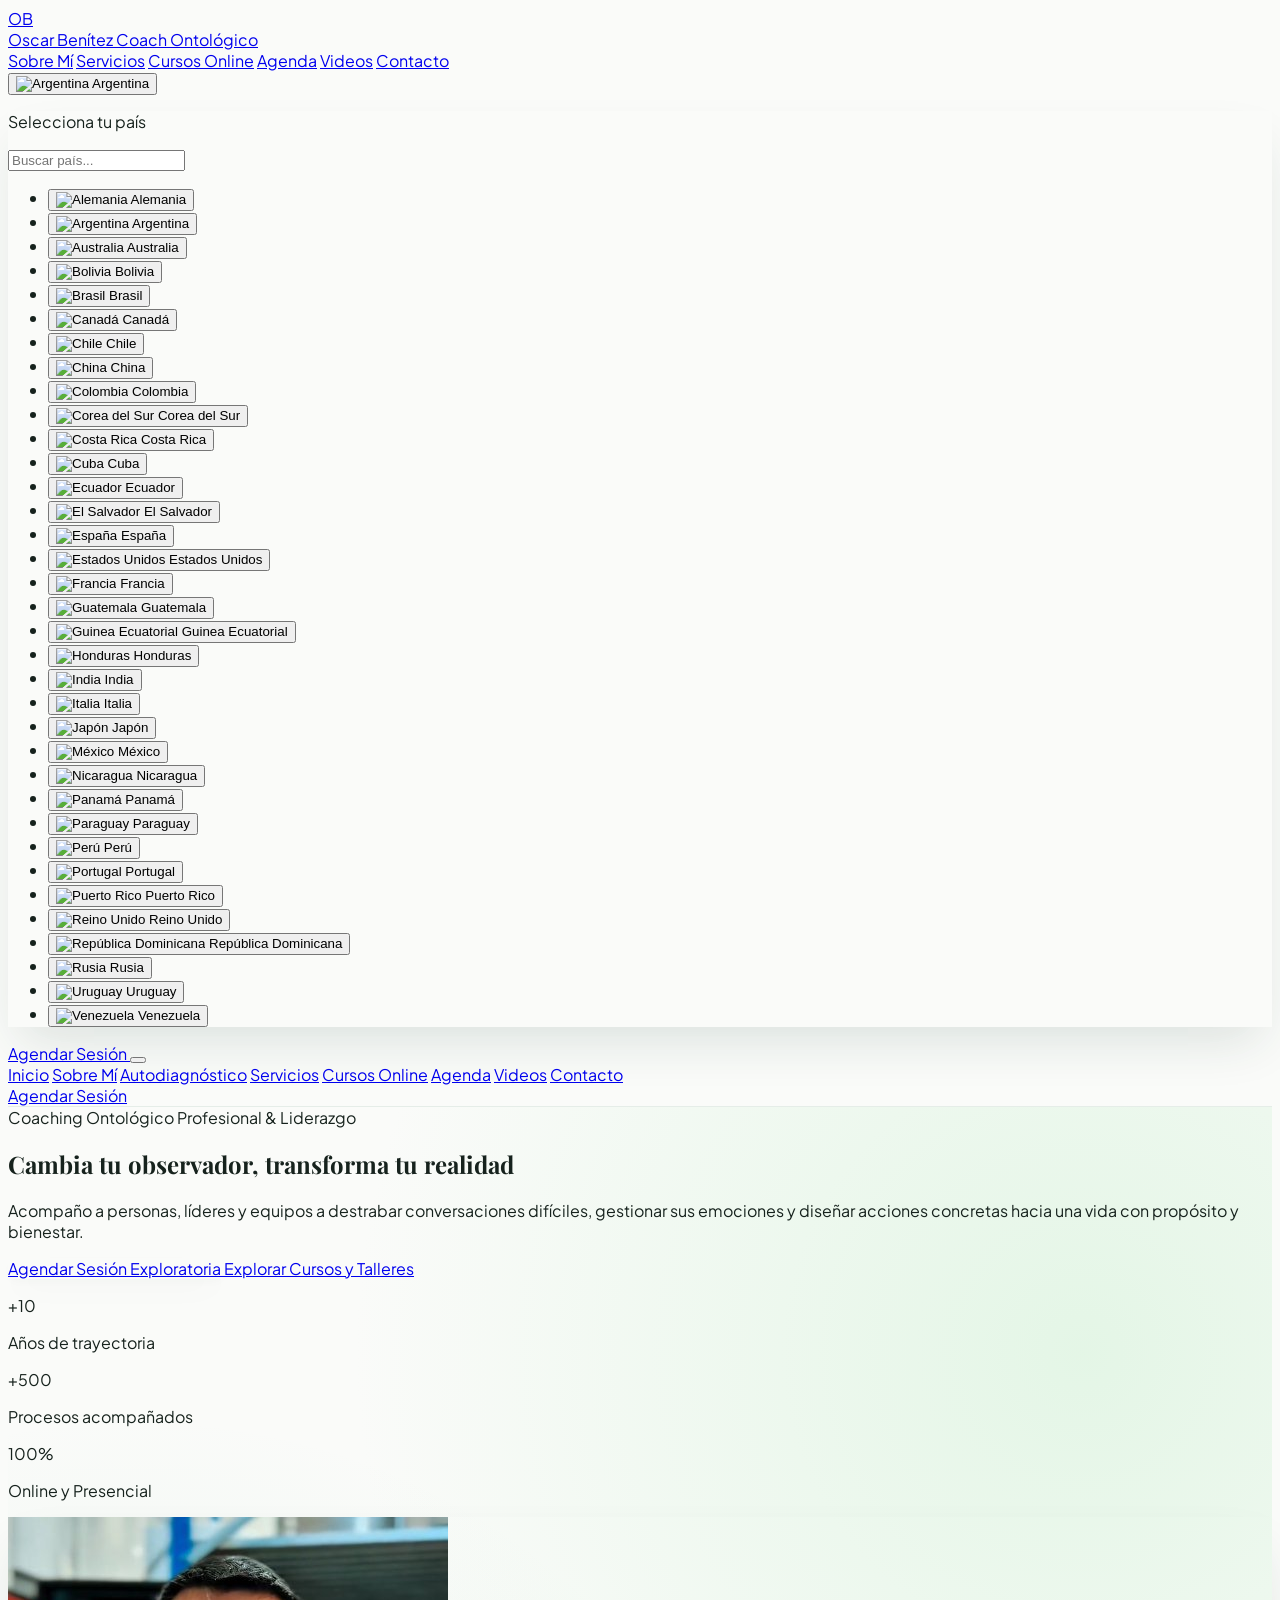
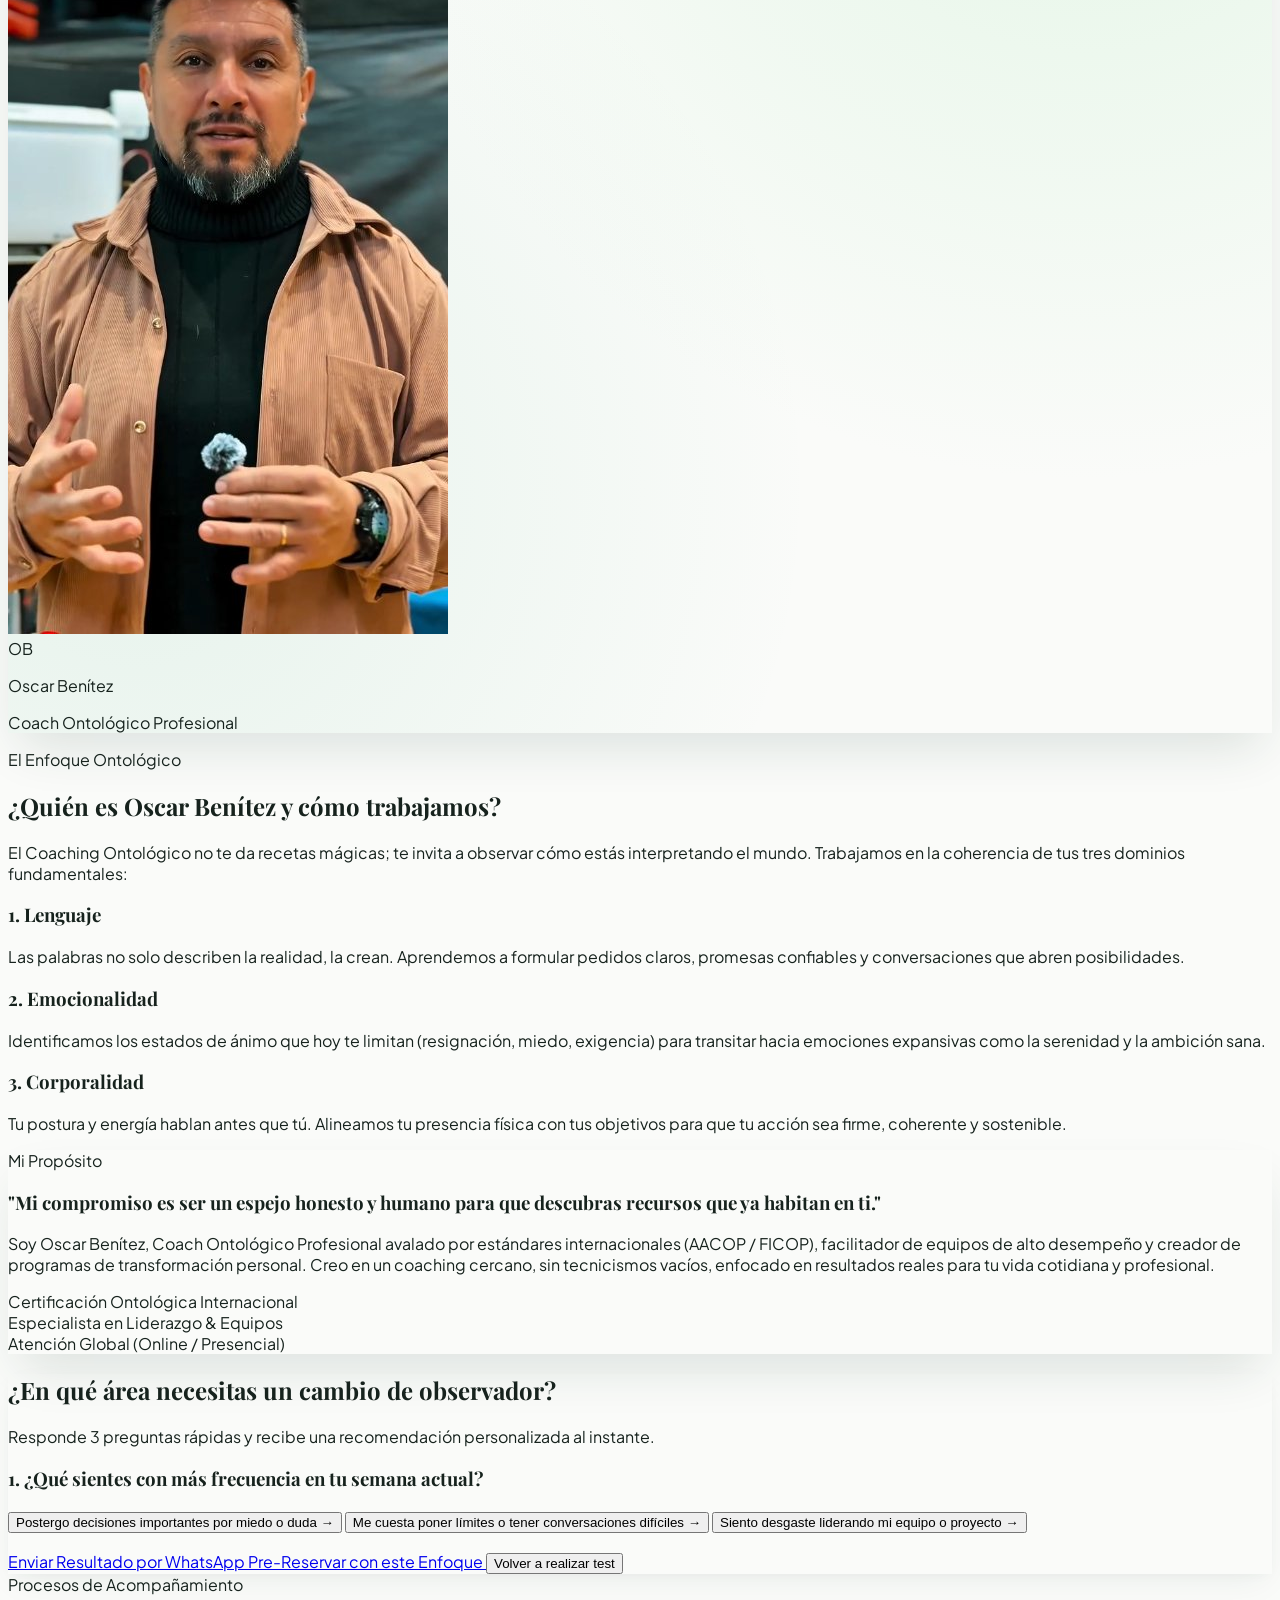
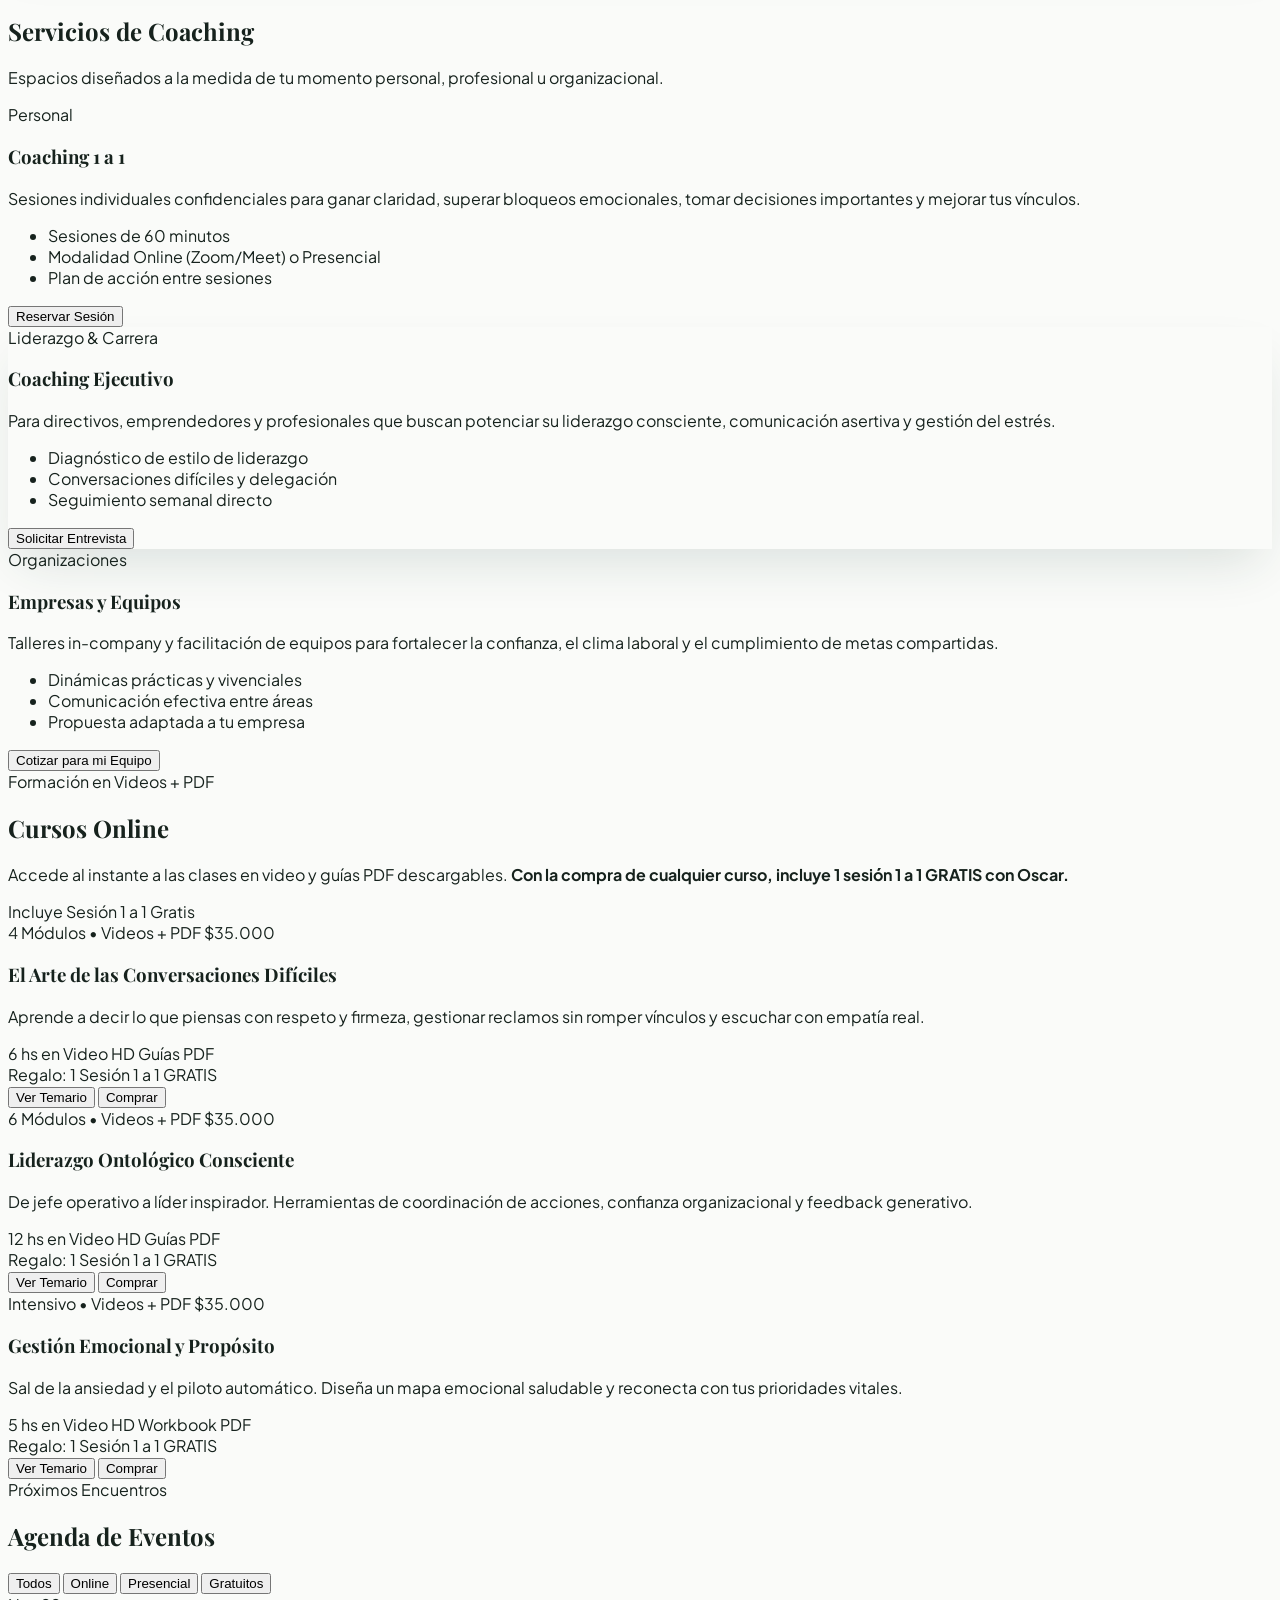
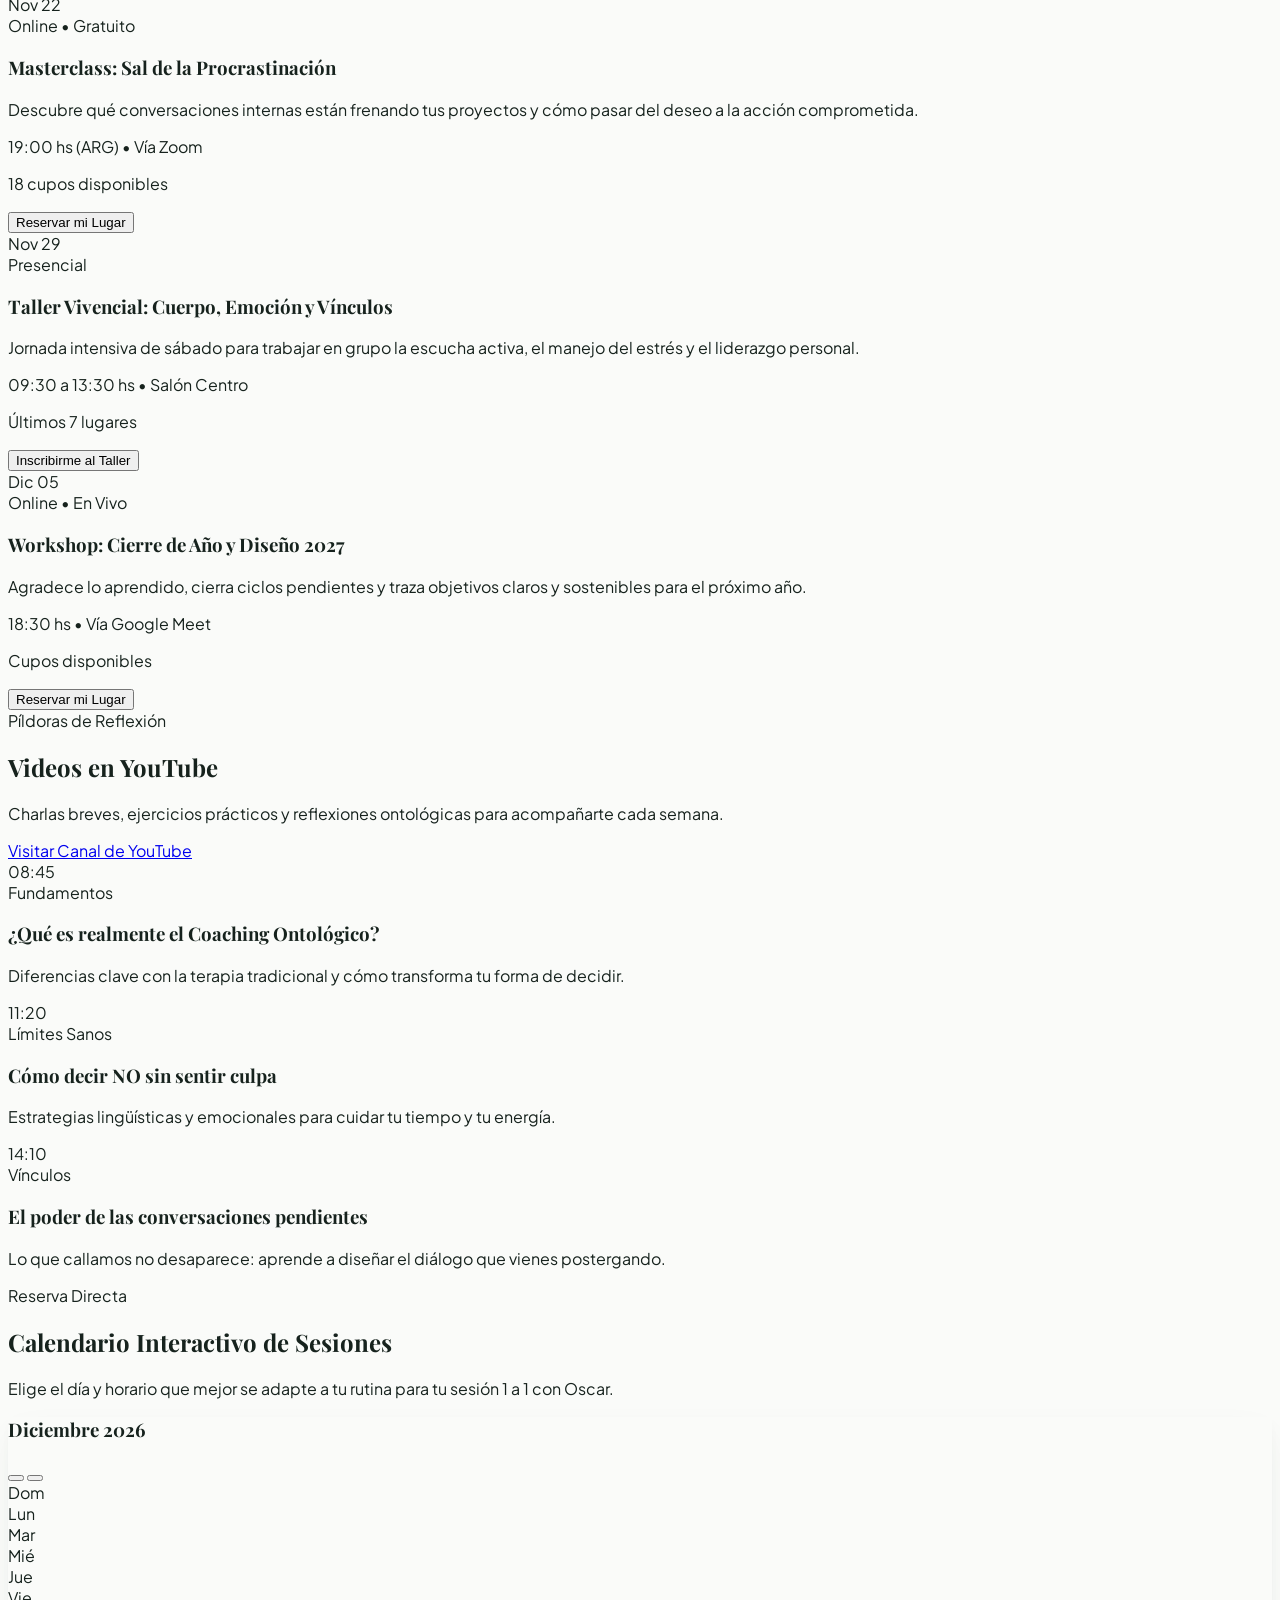
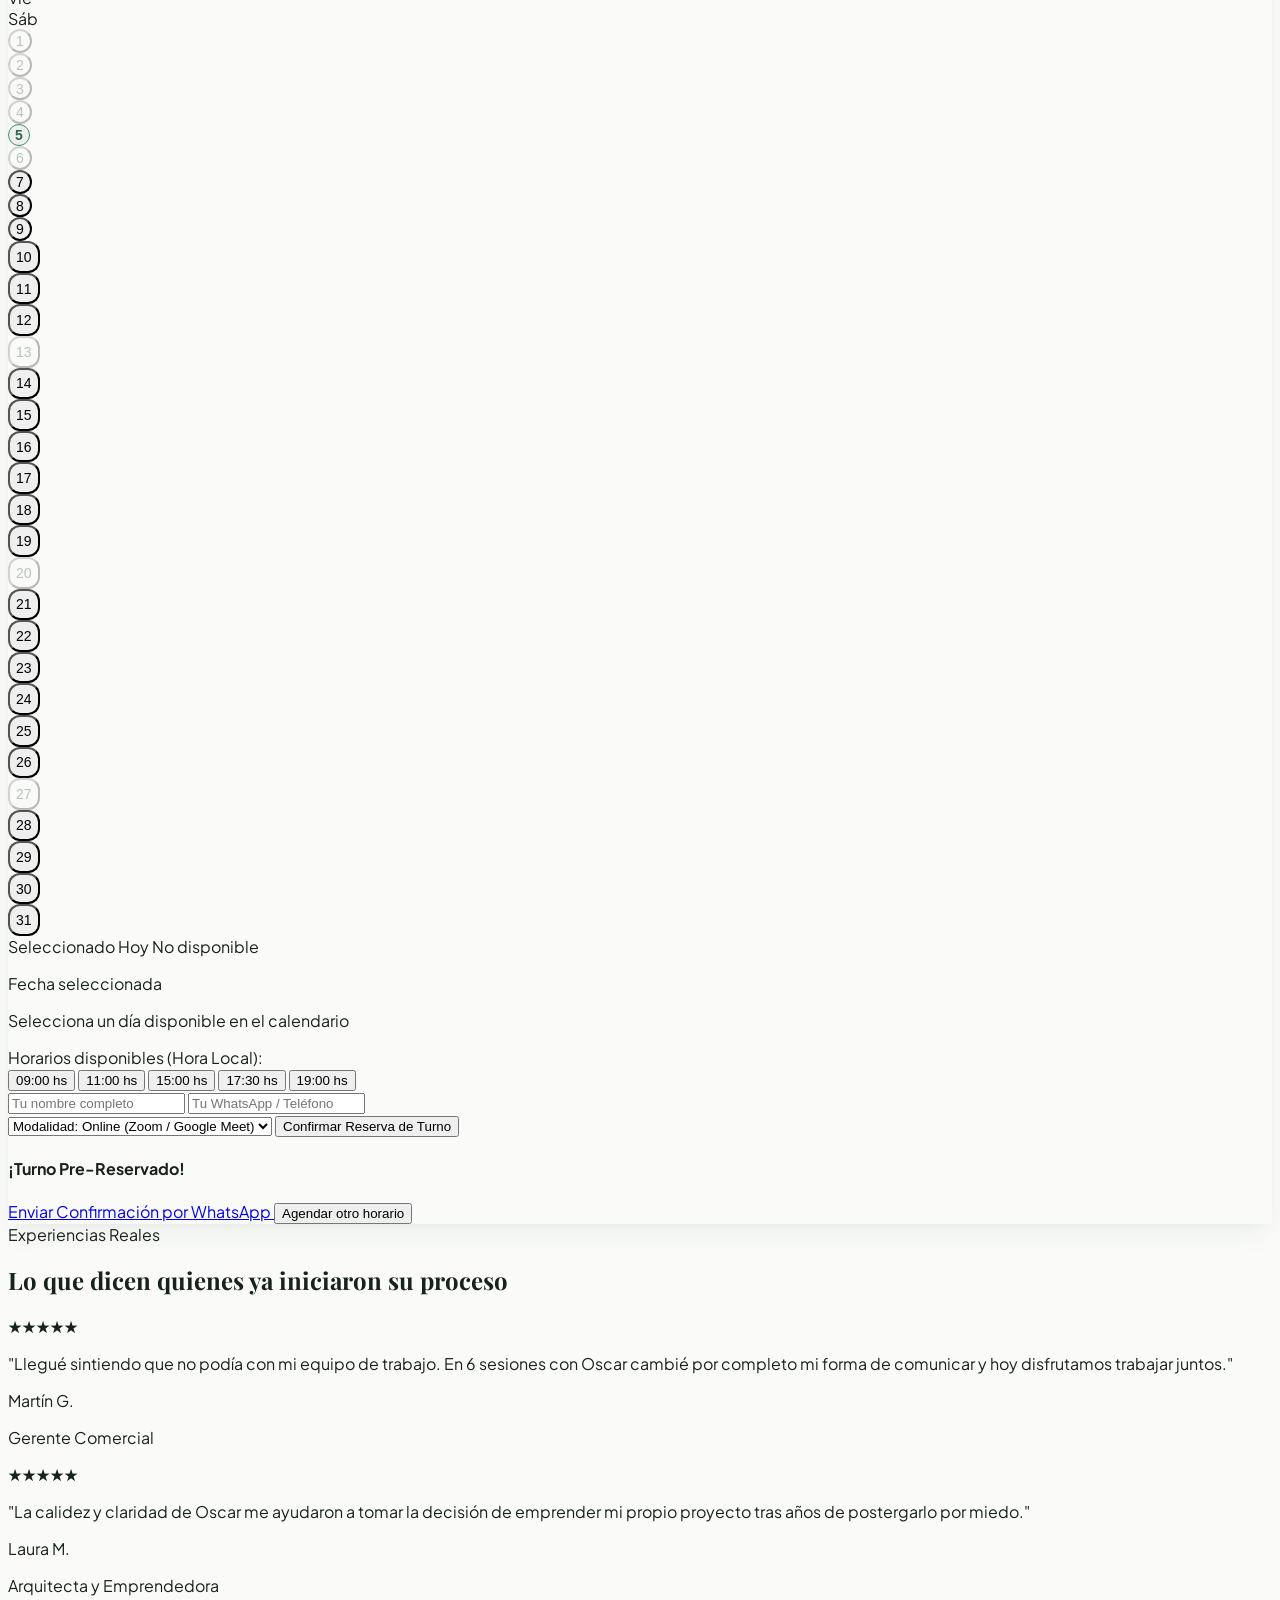
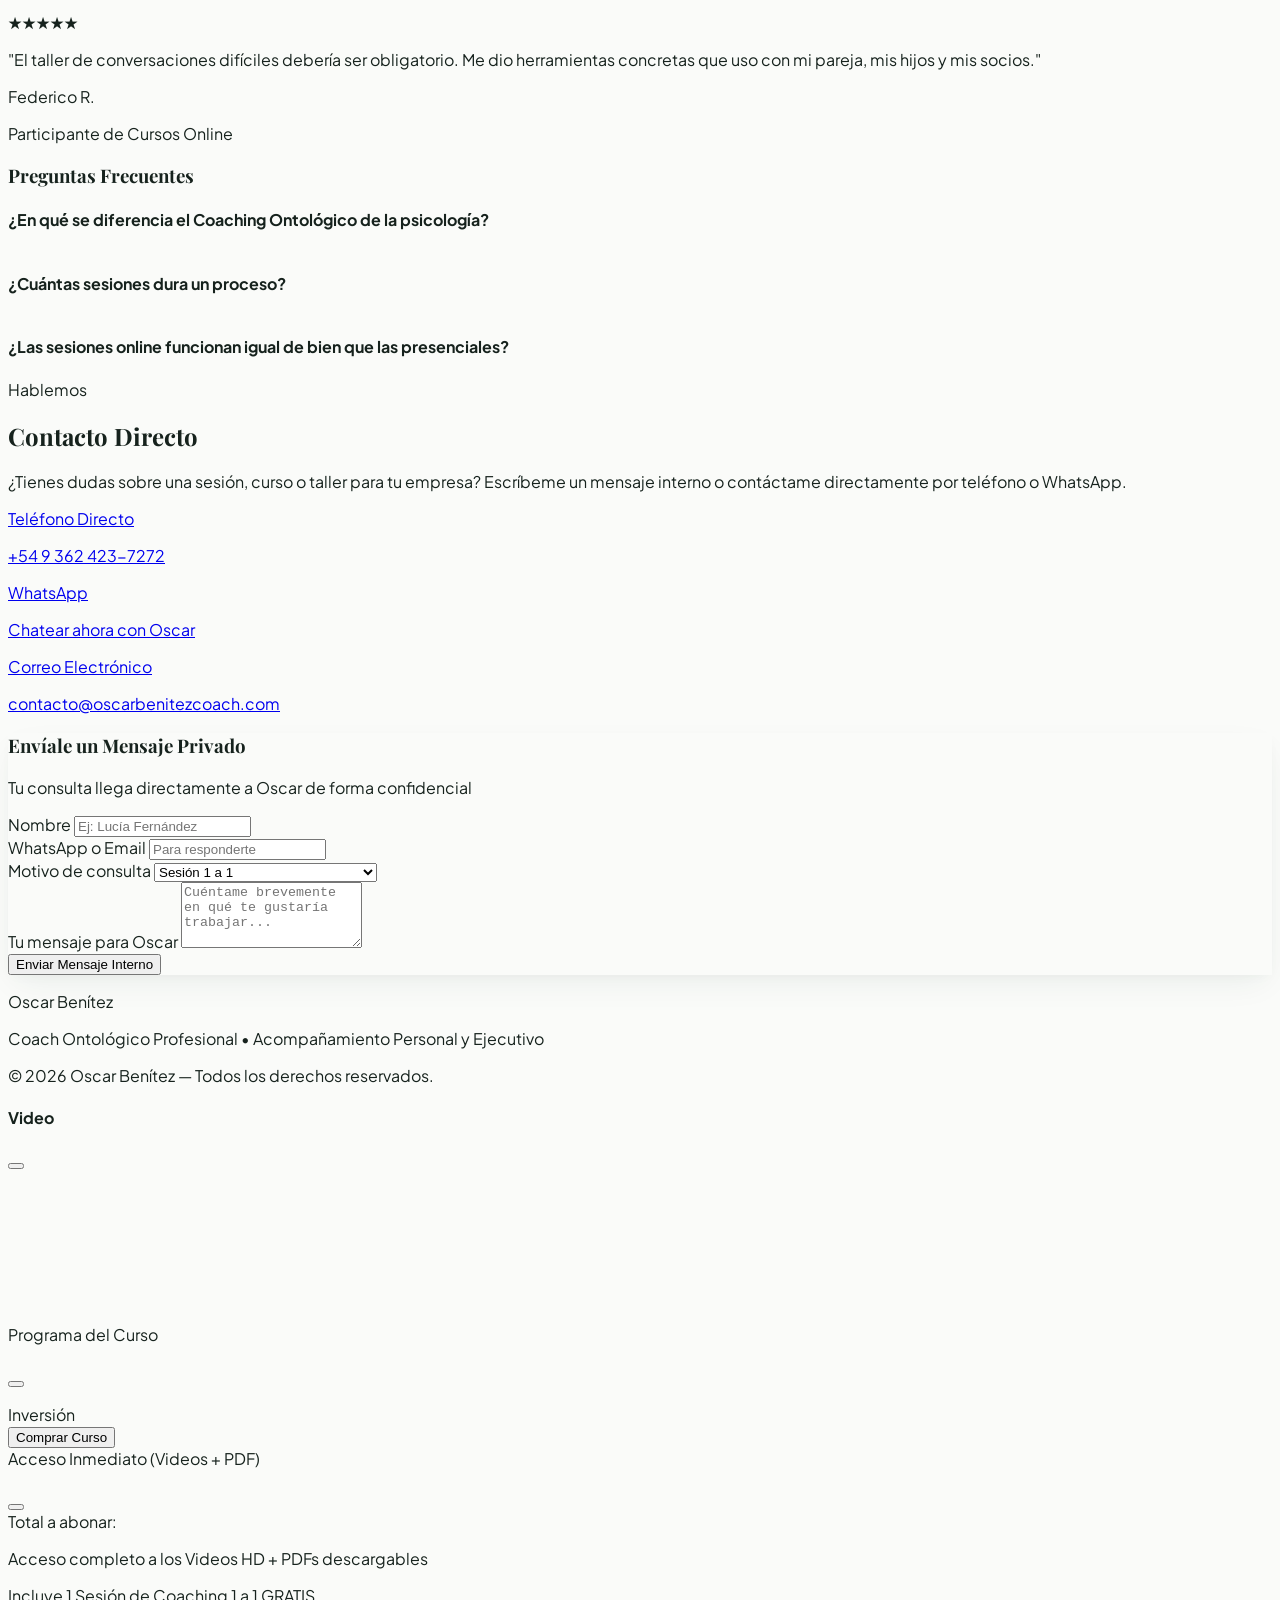
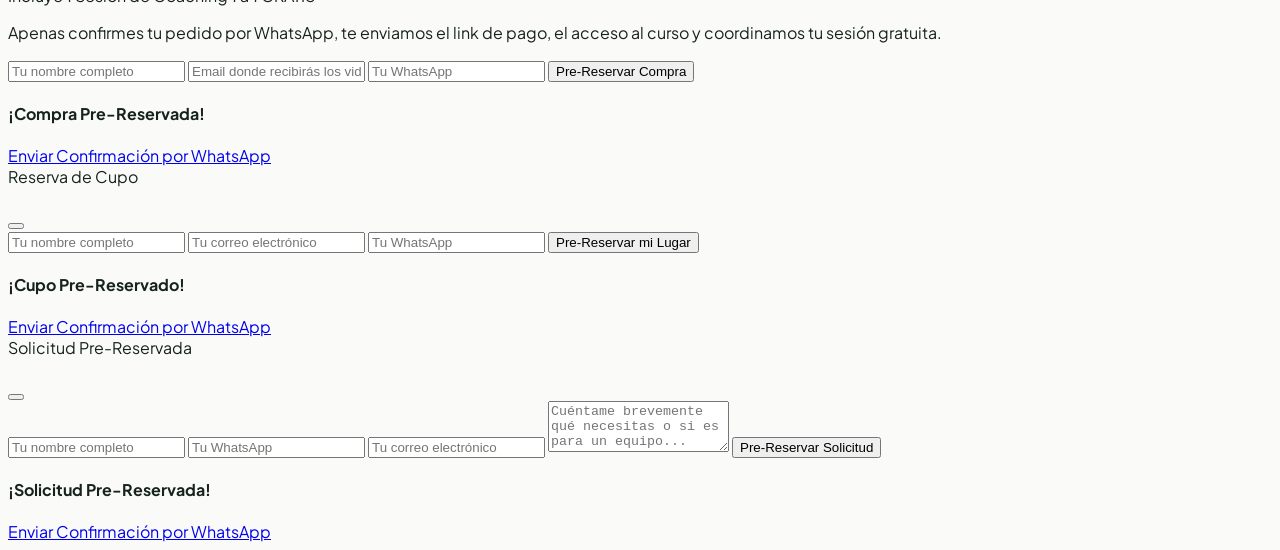
==== commit 957c3afe: "fix: corrige superposicion de botones en navbar/movil y despliegue del selector de paises" ====
--- a/index.html
+++ b/index.html
@@ -48,7 +48,7 @@
     <script src="https://unpkg.com/lucide@latest"></script>
 
     <!-- Custom CSS -->
-    <link rel="stylesheet" href="css/styles.css">
+    <link rel="stylesheet" href="css/styles.css?v=2.0">
 </head>
 <body class="antialiased selection:bg-forest-100 selection:text-forest-900">
 
@@ -57,20 +57,20 @@
          ====================================================================== -->
     <header class="navbar-glass fixed top-0 left-0 right-0 z-50 transition-all duration-300">
         <div class="max-w-7xl mx-auto px-4 sm:px-6 lg:px-8">
-            <div class="flex items-center justify-between h-16 sm:h-20">
+            <div class="flex items-center justify-between gap-3 h-16 sm:h-20">
                 <!-- Logo -->
-                <a href="#inicio" class="flex items-center gap-3 group">
-                    <div class="w-10 h-10 rounded-xl bg-forest-800 text-white flex items-center justify-center font-serif font-bold text-lg shadow-sm group-hover:bg-forest-700 transition-colors">
+                <a href="#inicio" class="flex items-center gap-2.5 sm:gap-3 group shrink-0">
+                    <div class="w-9 h-9 sm:w-10 sm:h-10 rounded-xl bg-forest-800 text-white flex items-center justify-center font-serif font-bold text-base sm:text-lg shadow-sm group-hover:bg-forest-700 transition-colors shrink-0">
                         OB
                     </div>
-                    <div>
-                        <span class="block font-serif font-bold text-base sm:text-lg text-forest-900 leading-tight">Oscar Benítez</span>
-                        <span data-i18n="brand_subtitle" class="block text-[11px] sm:text-xs font-medium tracking-wider uppercase text-forest-600">Coach Ontológico</span>
+                    <div class="whitespace-nowrap">
+                        <span class="block font-serif font-bold text-sm sm:text-lg text-forest-900 leading-tight">Oscar Benítez</span>
+                        <span data-i18n="brand_subtitle" class="block text-[10px] sm:text-xs font-medium tracking-wider uppercase text-forest-600">Coach Ontológico</span>
                     </div>
                 </a>
 
                 <!-- Desktop Navigation -->
-                <nav class="hidden lg:flex items-center gap-6 text-sm font-medium text-forest-900/80">
+                <nav class="hidden lg:flex items-center gap-5 xl:gap-7 text-sm font-medium text-forest-900/80 whitespace-nowrap">
                     <a href="#sobre-mi" data-i18n="nav_about" class="hover:text-forest-700 transition-colors">Sobre Mí</a>
                     <a href="#servicios" data-i18n="nav_services" class="hispanic-only hover:text-forest-700 transition-colors">Servicios</a>
                     <a href="#cursos" data-i18n="nav_courses" class="hover:text-forest-700 transition-colors">Cursos Online</a>
@@ -80,21 +80,21 @@
                 </nav>
 
                 <!-- Selector de País + CTA + Mobile Menu Button -->
-                <div class="flex items-center gap-2 sm:gap-3">
+                <div class="flex items-center gap-2 sm:gap-3 shrink-0">
                     <!-- Selector Estratégico de País -->
                     <div class="relative" id="country-selector-wrapper">
-                        <button type="button" id="country-selector-btn" aria-haspopup="listbox" aria-expanded="false" class="inline-flex items-center gap-2 bg-white hover:bg-forest-50 border border-forest-200 text-forest-900 text-xs sm:text-sm font-semibold px-3 py-2 rounded-full shadow-sm transition-all">
-                            <img id="current-country-flag" src="https://flagcdn.com/w40/ar.png" alt="Argentina" class="w-5 h-3.5 object-cover rounded-[3px] shadow-xs shrink-0">
-                            <span id="current-country-name" class="hidden sm:inline max-w-[115px] truncate">Argentina</span>
-                            <span class="hidden md:inline text-[11px] text-forest-600 font-medium border-l border-forest-200 pl-2" data-i18n="country_btn_label">Selecciona tu país</span>
-                            <i data-lucide="chevron-down" class="w-4 h-4 text-forest-600 shrink-0"></i>
+                        <button type="button" id="country-selector-btn" aria-haspopup="listbox" aria-expanded="false" title="Selecciona tu país" class="inline-flex items-center gap-1.5 sm:gap-2 bg-white hover:bg-forest-50 border border-forest-200 text-forest-900 text-xs sm:text-sm font-semibold px-2.5 sm:px-3.5 py-2 rounded-full shadow-sm transition-all whitespace-nowrap cursor-pointer">
+                            <img id="current-country-flag" src="https://flagcdn.com/w40/ar.png" alt="Argentina" class="w-5 h-3.5 object-cover rounded-[3px] shadow-xs shrink-0 pointer-events-none">
+                            <span id="current-country-name" class="pointer-events-none">Argentina</span>
+                            <i data-lucide="chevron-down" class="w-4 h-4 text-forest-600 shrink-0 pointer-events-none"></i>
                         </button>
 
                         <!-- Dropdown Unificado de Países -->
-                        <div id="country-dropdown" class="hidden absolute right-0 mt-2 w-64 sm:w-72 bg-white rounded-2xl shadow-botanical-lg border border-forest-100 overflow-hidden z-50">
-                            <div class="p-2.5 border-b border-forest-100 bg-forest-50/50">
+                        <div id="country-dropdown" class="hidden absolute right-0 mt-2 w-64 sm:w-72 bg-white rounded-2xl shadow-botanical-lg border border-forest-100 overflow-hidden z-[100]">
+                            <div class="px-3.5 pt-3 pb-2 border-b border-forest-100 bg-forest-50/50 space-y-2">
+                                <p data-i18n="country_btn_label" class="text-[11px] font-bold uppercase tracking-wider text-forest-700">Selecciona tu país</p>
                                 <div class="relative">
-                                    <i data-lucide="search" class="w-4 h-4 text-forest-500 absolute left-3 top-1/2 -translate-y-1/2"></i>
+                                    <i data-lucide="search" class="w-4 h-4 text-forest-500 absolute left-3 top-1/2 -translate-y-1/2 pointer-events-none"></i>
                                     <input type="text" id="country-search" data-i18n-placeholder="country_search_placeholder" placeholder="Buscar país..." class="w-full pl-9 pr-3 py-2 text-xs sm:text-sm bg-white border border-forest-200 rounded-xl focus:outline-none focus:ring-2 focus:ring-forest-500">
                                 </div>
                             </div>
@@ -104,17 +104,17 @@
                         </div>
                     </div>
 
-                    <a href="#calendario" class="hispanic-only hidden sm:inline-flex items-center gap-2 bg-forest-700 hover:bg-forest-800 text-white text-sm font-semibold px-5 py-2.5 rounded-full shadow-sm hover:shadow-md transition-all active:scale-95">
-                        <i data-lucide="calendar-check" class="w-4 h-4"></i>
+                    <a href="#calendario" class="hispanic-only hidden sm:inline-flex items-center gap-2 bg-forest-700 hover:bg-forest-800 text-white text-sm font-semibold px-4 xl:px-5 py-2.5 rounded-full shadow-sm hover:shadow-md transition-all active:scale-95 whitespace-nowrap">
+                        <i data-lucide="calendar-check" class="w-4 h-4 shrink-0"></i>
                         <span data-i18n="nav_cta">Agendar Sesión</span>
                     </a>
 
-                    <a href="#cursos" class="intl-only hidden sm:inline-flex items-center gap-2 bg-forest-700 hover:bg-forest-800 text-white text-sm font-semibold px-5 py-2.5 rounded-full shadow-sm hover:shadow-md transition-all active:scale-95">
-                        <i data-lucide="play-circle" class="w-4 h-4"></i>
+                    <a href="#cursos" class="intl-only hidden sm:inline-flex items-center gap-2 bg-forest-700 hover:bg-forest-800 text-white text-sm font-semibold px-4 xl:px-5 py-2.5 rounded-full shadow-sm hover:shadow-md transition-all active:scale-95 whitespace-nowrap">
+                        <i data-lucide="play-circle" class="w-4 h-4 shrink-0"></i>
                         <span data-i18n="nav_cta_courses">Ver Cursos</span>
                     </a>
 
-                    <button id="mobile-menu-btn" aria-label="Abrir menú" class="lg:hidden p-2.5 rounded-xl text-forest-800 hover:bg-forest-50 transition-colors">
+                    <button id="mobile-menu-btn" aria-label="Abrir menú" class="lg:hidden p-2 rounded-xl text-forest-800 hover:bg-forest-50 transition-colors shrink-0">
                         <i data-lucide="menu" class="w-6 h-6"></i>
                     </button>
                 </div>
@@ -1204,7 +1204,7 @@
         </div>
     </div>
 
-    <script src="js/i18n.js"></script>
-    <script src="js/app.js"></script>
+    <script src="js/i18n.js?v=2.0"></script>
+    <script src="js/app.js?v=2.0"></script>
 </body>
 </html>
--- a/css/styles.css
+++ b/css/styles.css
@@ -161,3 +161,12 @@
     animation: pulse-soft 2.6s infinite;
 }
 
+/* Visibilidad por modo de país (evita conflictos con flex / sm:inline-flex de Tailwind) */
+body.mode-intl .hispanic-only {
+    display: none !important;
+}
+
+body:not(.mode-intl) .intl-only {
+    display: none !important;
+}
+
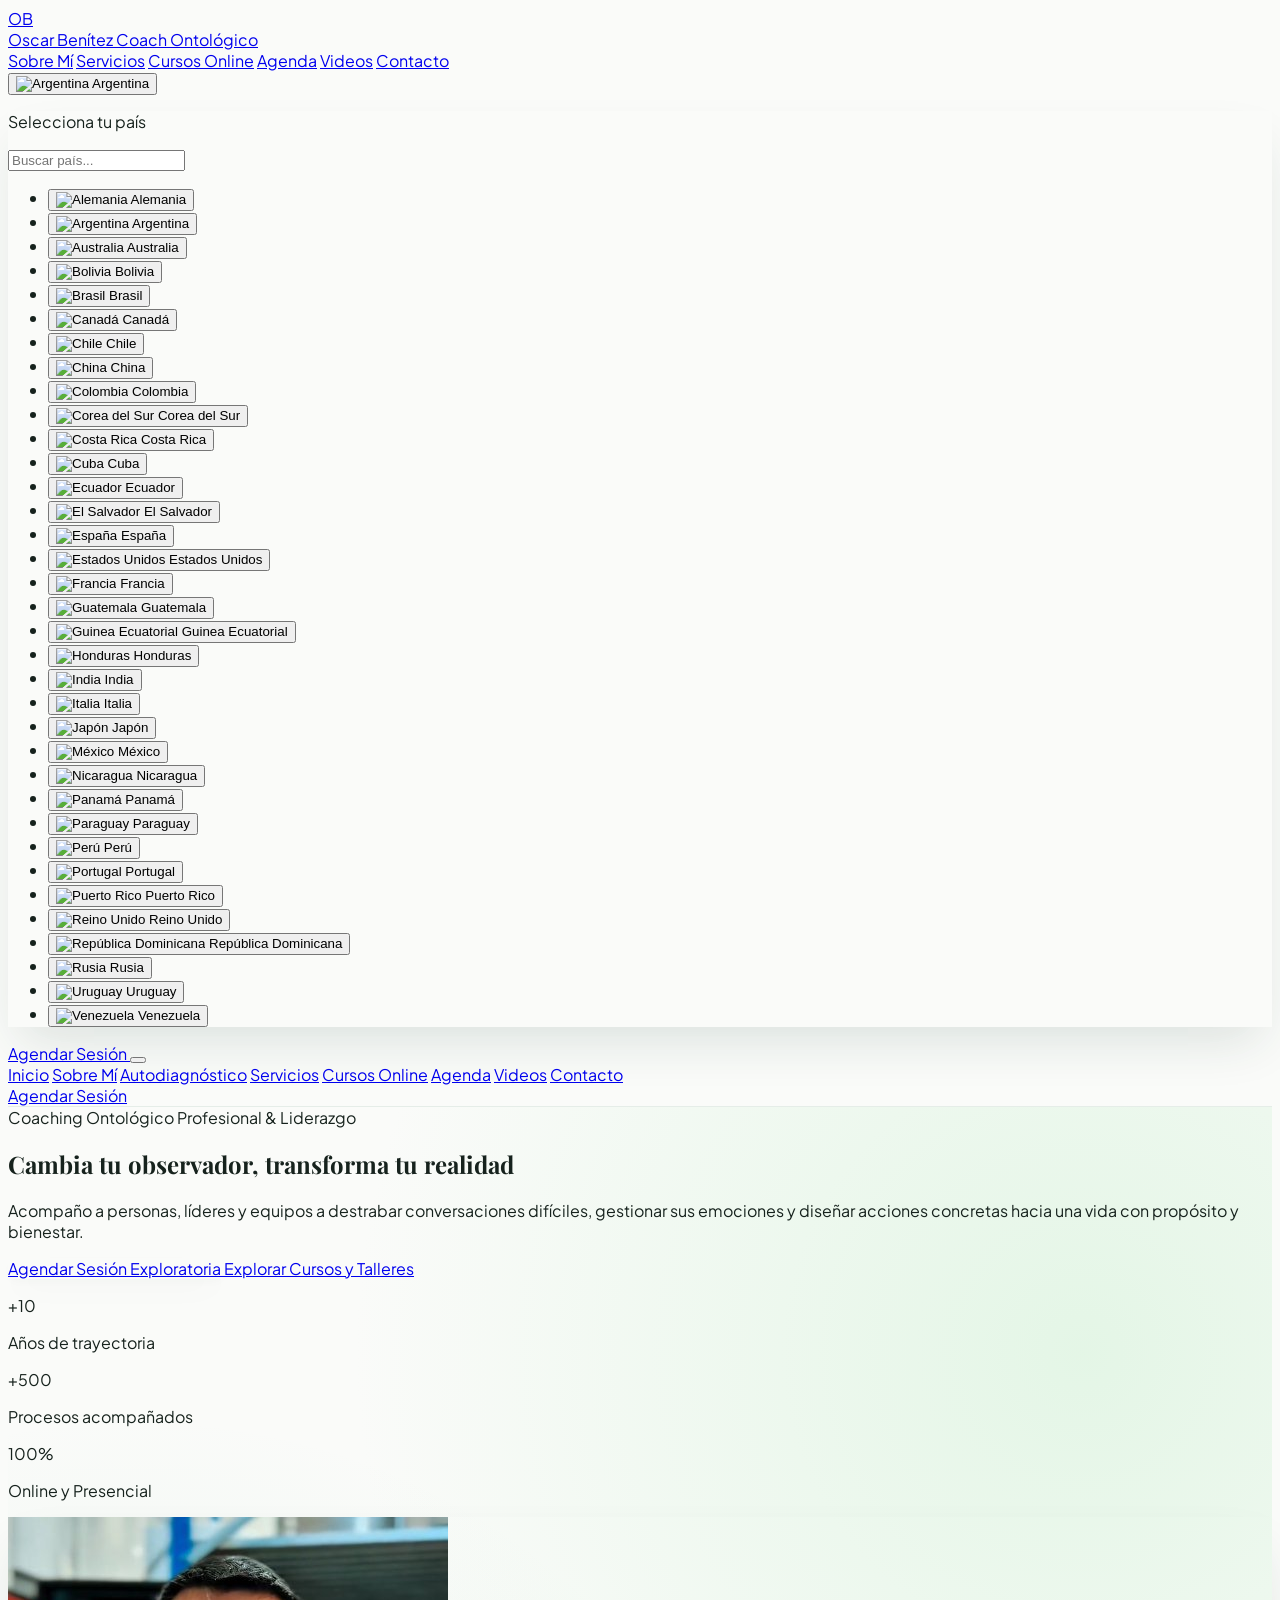
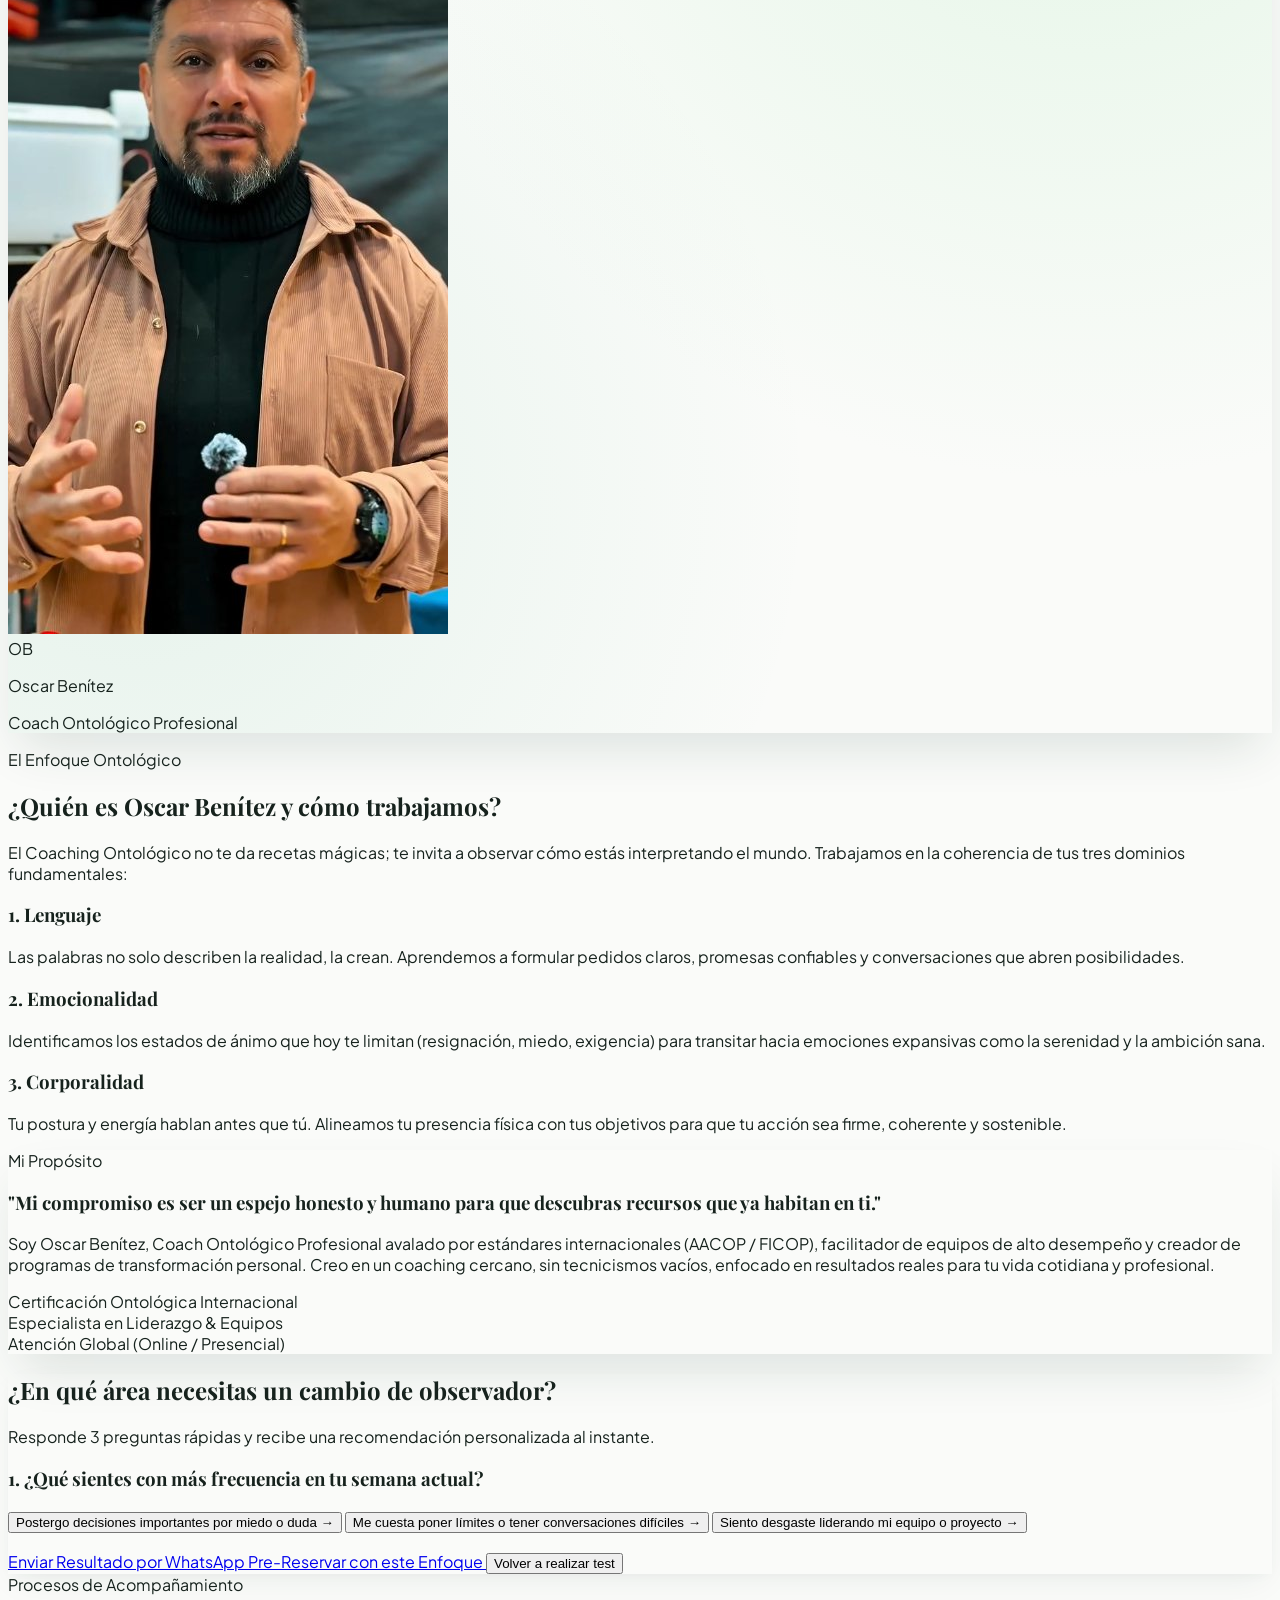
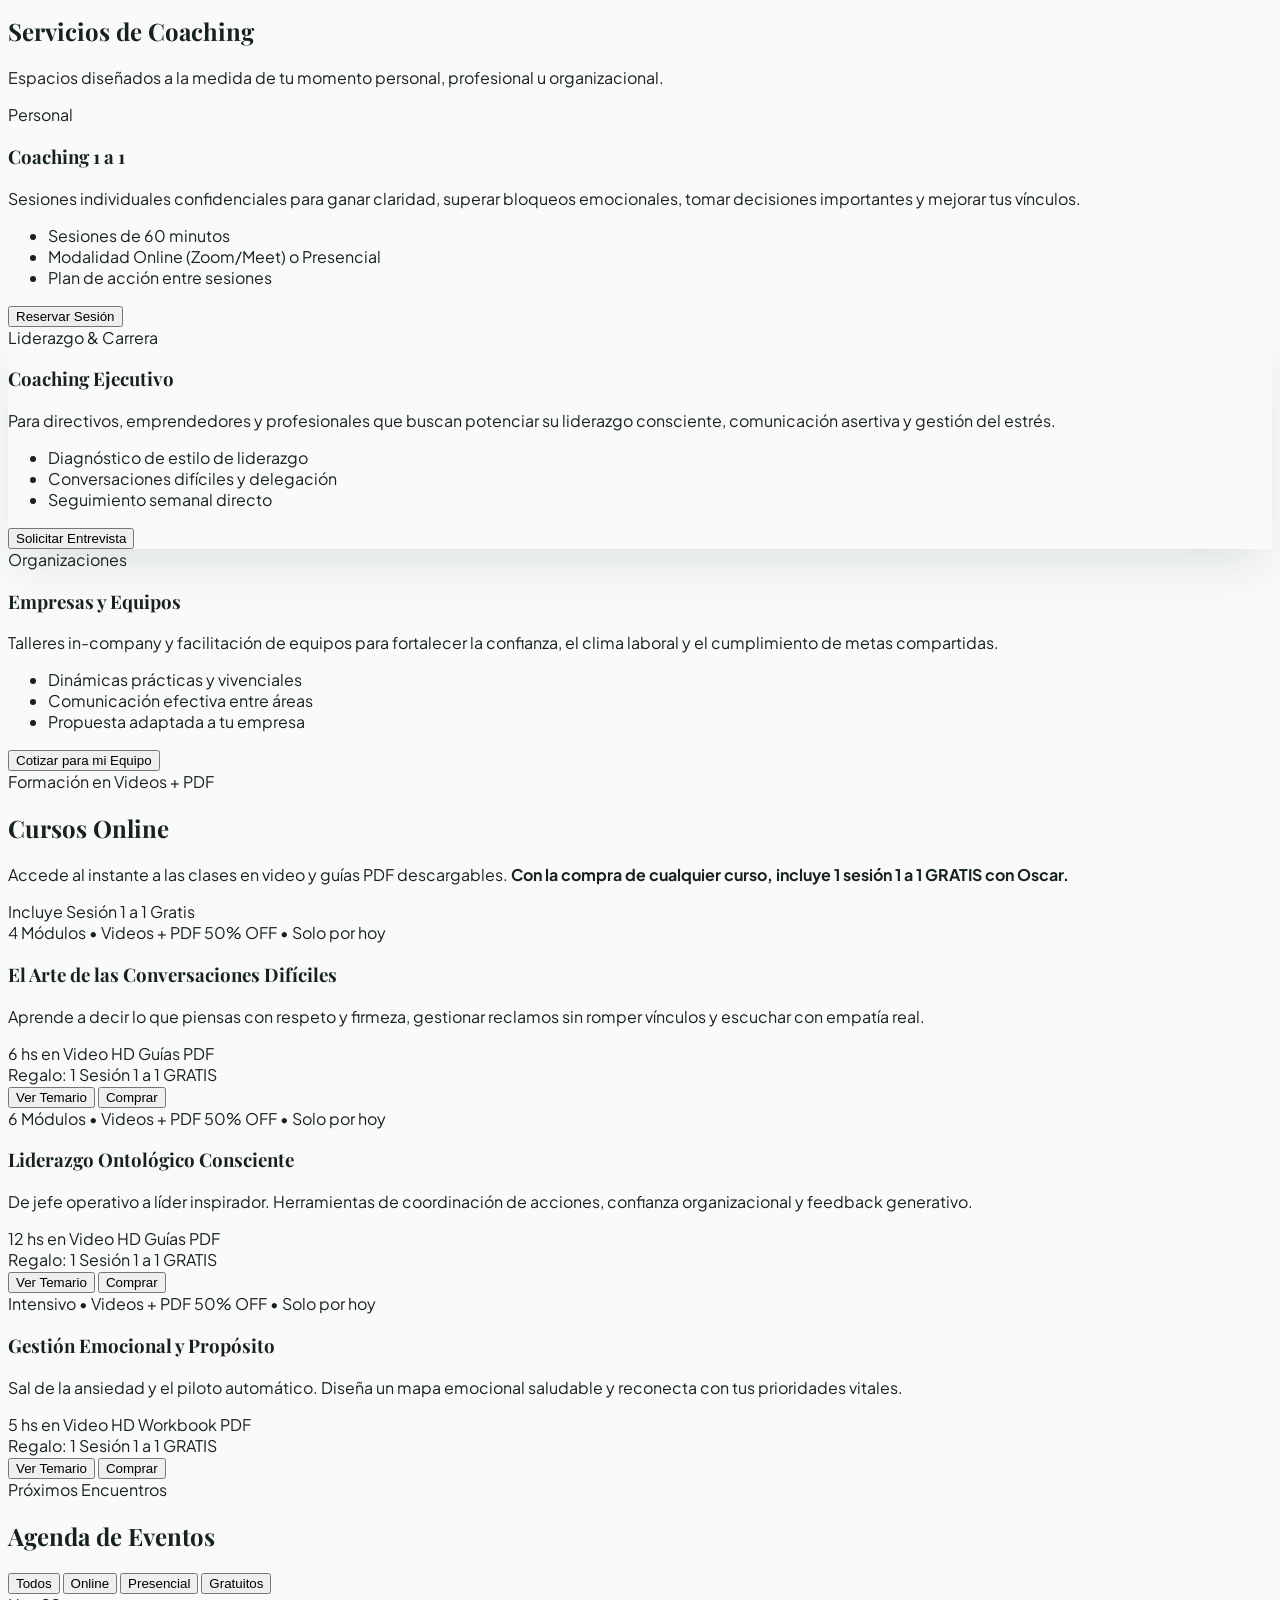
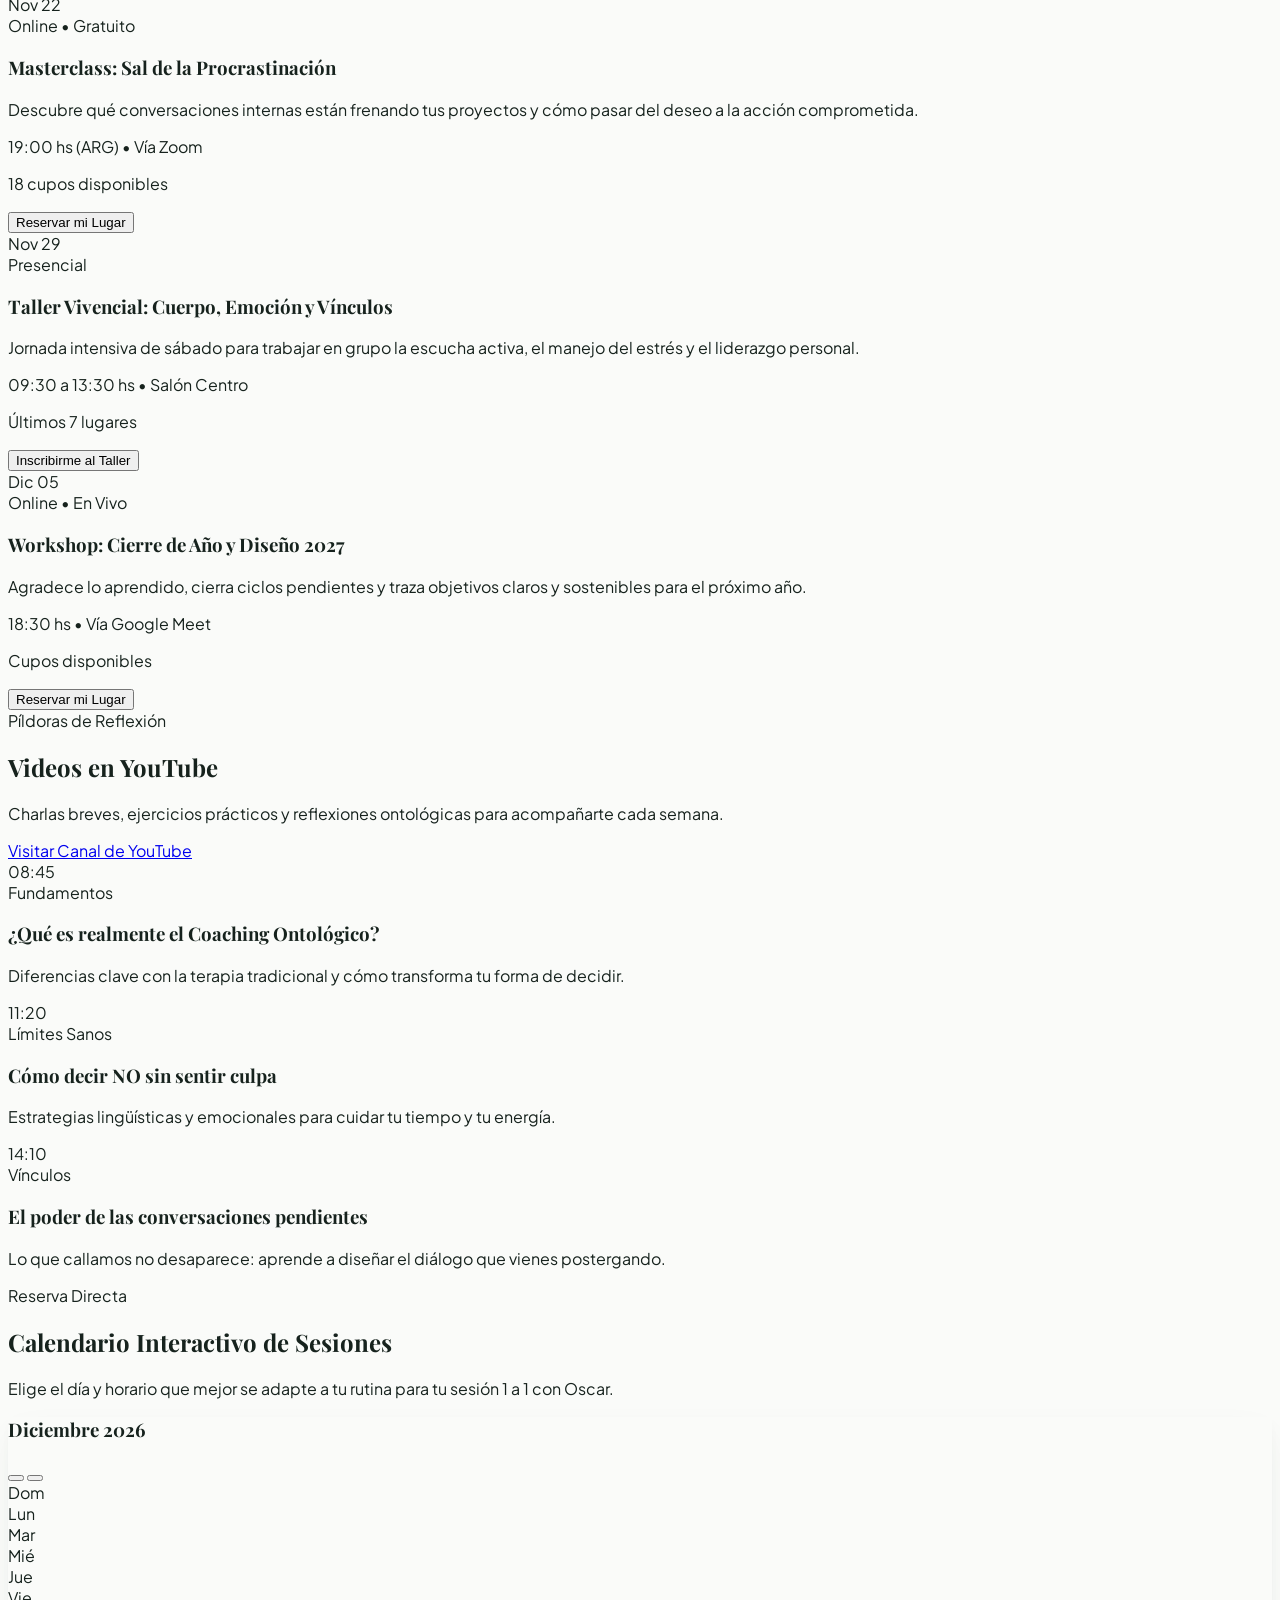
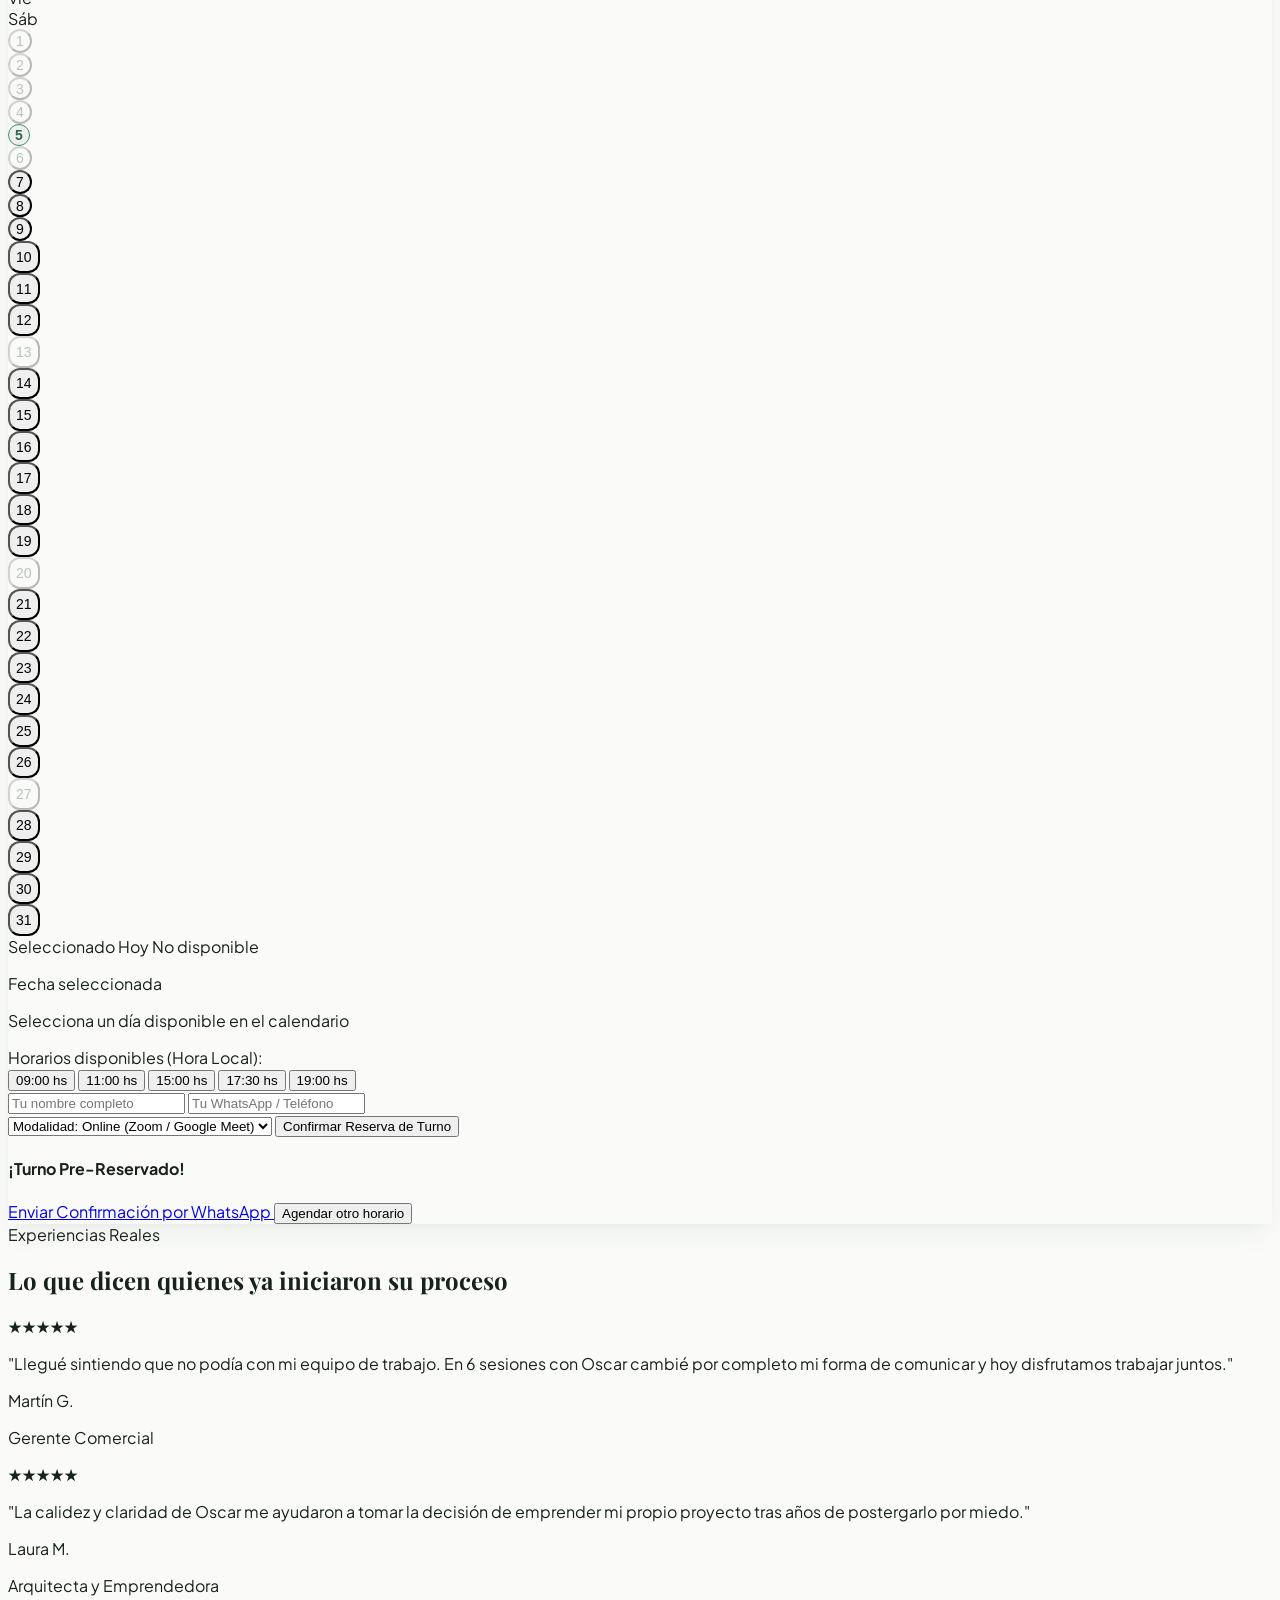
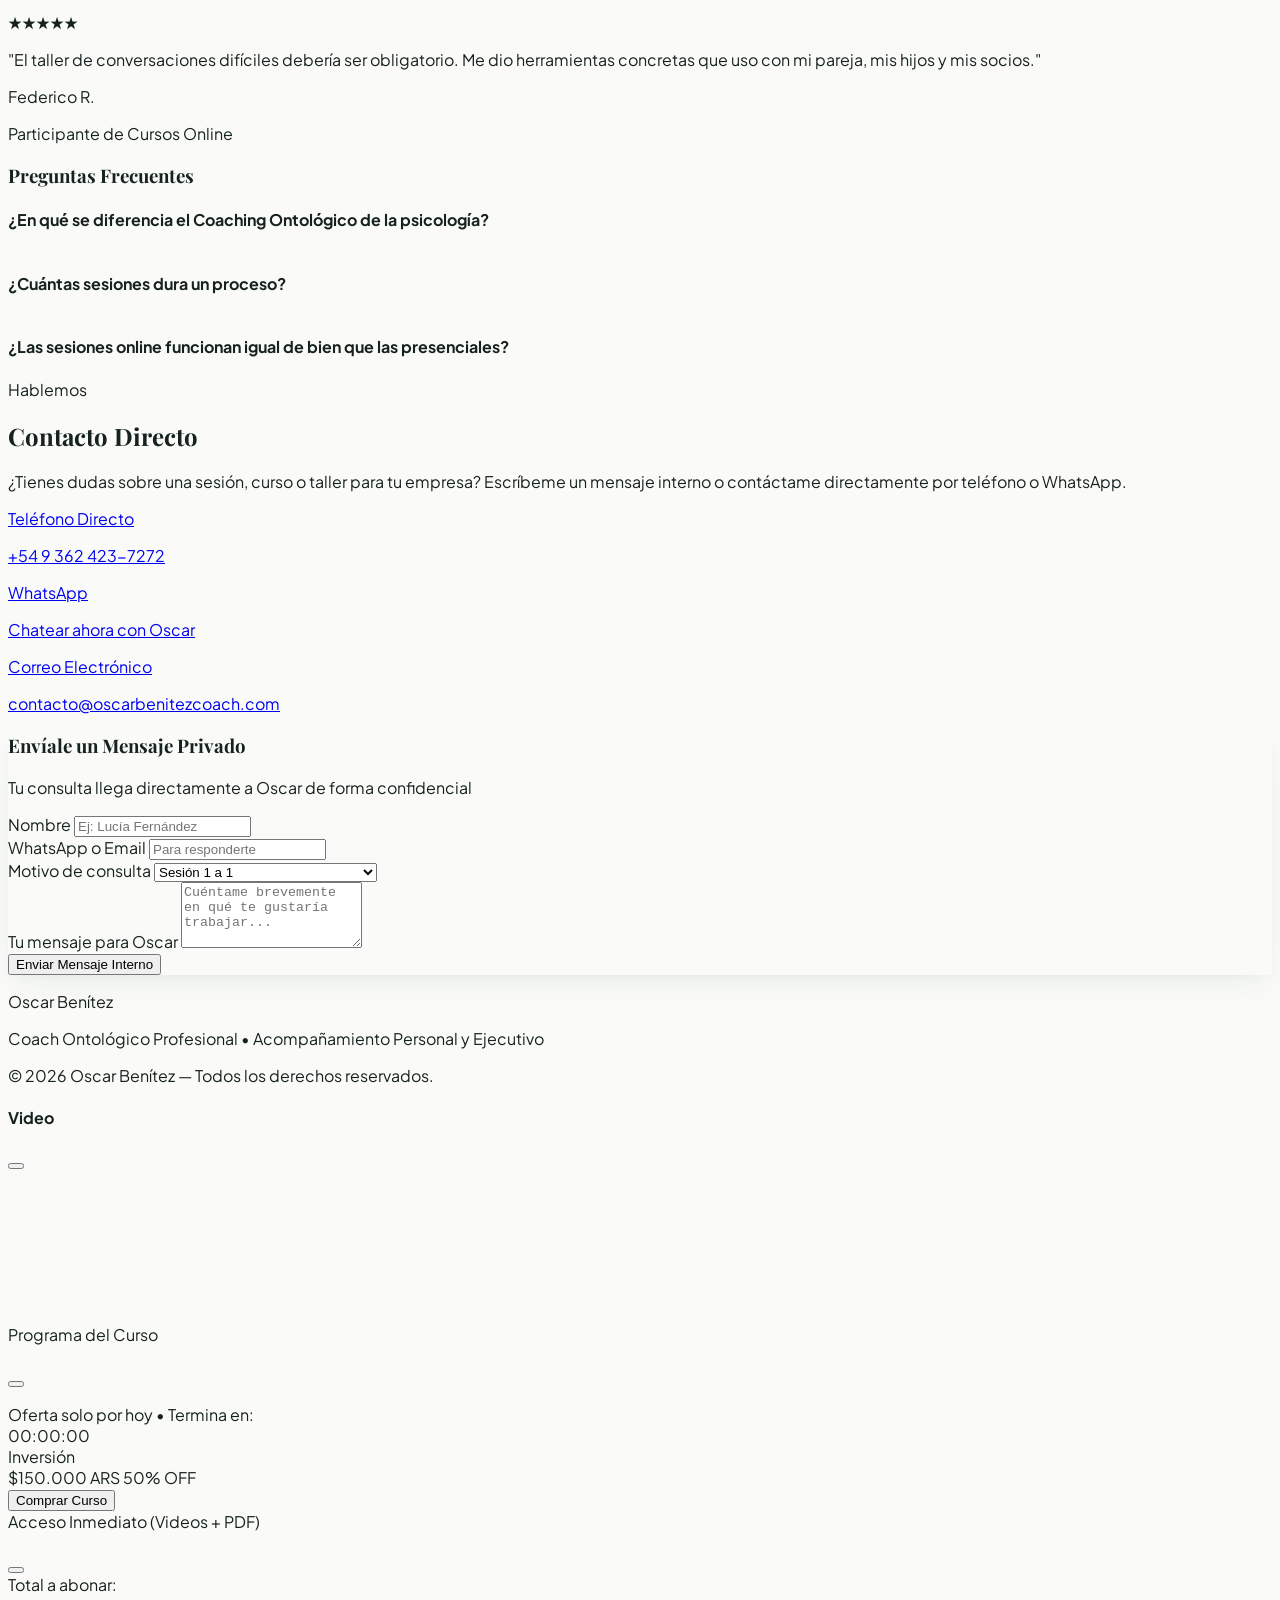
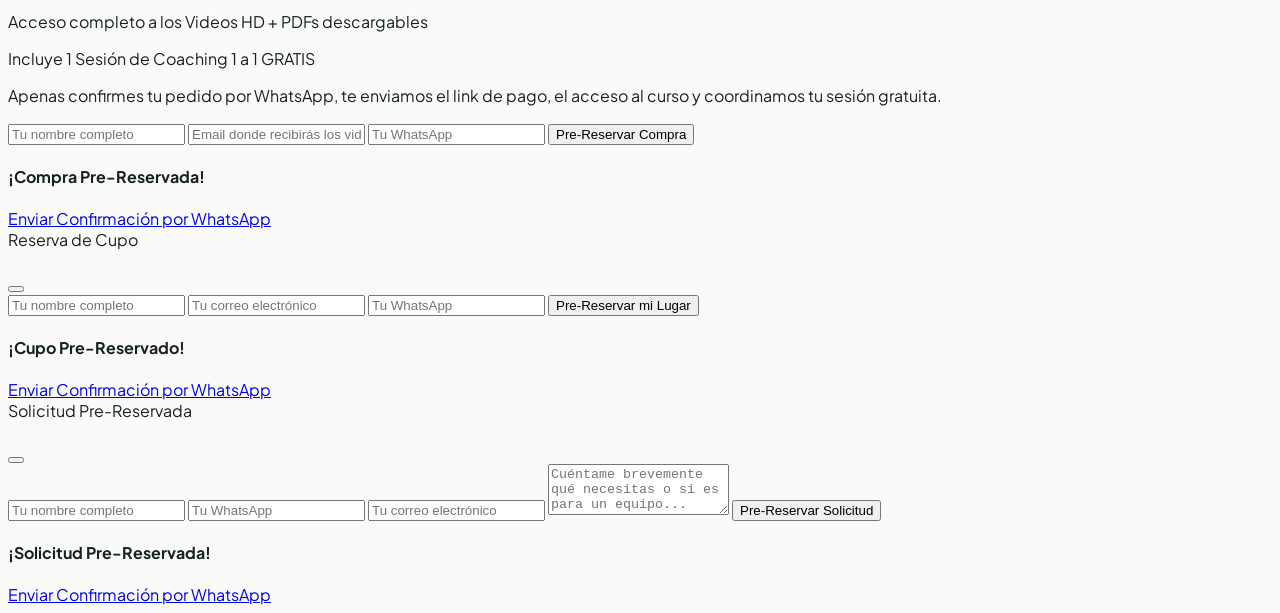
==== commit 8ab16827: "feat: 100% garantizado en modo internacional, 50% OFF solo por hoy y temporizador ambar en programa " ====
--- a/index.html
+++ b/index.html
@@ -48,7 +48,7 @@
     <script src="https://unpkg.com/lucide@latest"></script>
 
     <!-- Custom CSS -->
-    <link rel="stylesheet" href="css/styles.css?v=2.0">
+    <link rel="stylesheet" href="css/styles.css?v=2.1">
 </head>
 <body class="antialiased selection:bg-forest-100 selection:text-forest-900">
 
@@ -109,7 +109,7 @@
                         <span data-i18n="nav_cta">Agendar Sesión</span>
                     </a>
 
-                    <a href="#cursos" class="intl-only hidden sm:inline-flex items-center gap-2 bg-forest-700 hover:bg-forest-800 text-white text-sm font-semibold px-4 xl:px-5 py-2.5 rounded-full shadow-sm hover:shadow-md transition-all active:scale-95 whitespace-nowrap">
+                    <a href="#cursos" class="intl-only sm:inline-flex items-center gap-2 bg-forest-700 hover:bg-forest-800 text-white text-sm font-semibold px-4 xl:px-5 py-2.5 rounded-full shadow-sm hover:shadow-md transition-all active:scale-95 whitespace-nowrap">
                         <i data-lucide="play-circle" class="w-4 h-4 shrink-0"></i>
                         <span data-i18n="nav_cta_courses">Ver Cursos</span>
                     </a>
@@ -137,7 +137,7 @@
                         <i data-lucide="calendar-check" class="w-5 h-5"></i>
                         <span data-i18n="nav_cta">Agendar Sesión Ahora</span>
                     </a>
-                    <a href="#cursos" class="intl-only hidden mobile-link flex items-center justify-center gap-2 w-full bg-forest-700 text-white font-semibold py-3.5 rounded-xl shadow-sm">
+                    <a href="#cursos" class="intl-only mobile-link flex items-center justify-center gap-2 w-full bg-forest-700 text-white font-semibold py-3.5 rounded-xl shadow-sm">
                         <i data-lucide="play-circle" class="w-5 h-5"></i>
                         <span data-i18n="nav_cta_courses">Ver Cursos</span>
                     </a>
@@ -166,7 +166,7 @@
                     <p data-i18n="hero_desc" class="hispanic-only text-base sm:text-lg text-forest-900/75 max-w-2xl mx-auto lg:mx-0 leading-relaxed">
                         Acompaño a personas, líderes y equipos a destrabar conversaciones difíciles, gestionar sus emociones y diseñar acciones concretas hacia una vida con propósito y bienestar.
                     </p>
-                    <p data-i18n="hero_desc_intl" class="intl-only hidden text-base sm:text-lg text-forest-900/75 max-w-2xl mx-auto lg:mx-0 leading-relaxed">
+                    <p data-i18n="hero_desc_intl" class="intl-only text-base sm:text-lg text-forest-900/75 max-w-2xl mx-auto lg:mx-0 leading-relaxed">
                         Accede a formación en Coaching Ontológico a tu ritmo: cursos grabados en video HD y guías prácticas en PDF para transformar tu liderazgo, comunicación y bienestar.
                     </p>
 
@@ -180,7 +180,7 @@
                             <i data-lucide="play-circle" class="w-5 h-5 text-forest-600"></i>
                             <span data-i18n="hero_btn_courses">Explorar Cursos y Talleres</span>
                         </a>
-                        <a href="#cursos" class="intl-only hidden w-full sm:w-auto inline-flex items-center justify-center gap-2.5 bg-forest-700 hover:bg-forest-800 text-white font-semibold px-7 py-4 rounded-2xl shadow-botanical hover:shadow-lg transition-all active:scale-95">
+                        <a href="#cursos" class="intl-only w-full sm:w-auto inline-flex items-center justify-center gap-2.5 bg-forest-700 hover:bg-forest-800 text-white font-semibold px-7 py-4 rounded-2xl shadow-botanical hover:shadow-lg transition-all active:scale-95">
                             <i data-lucide="play-circle" class="w-5 h-5"></i>
                             <span data-i18n="hero_btn_courses_intl">Explorar Cursos y PDFs</span>
                         </a>
@@ -199,7 +199,7 @@
                         <div>
                             <p class="font-serif text-2xl sm:text-3xl font-bold text-forest-800">100%</p>
                             <p data-i18n="stat_mode" class="hispanic-only text-xs sm:text-sm text-forest-900/65">Online y Presencial</p>
-                            <p data-i18n="stat_mode_intl" class="intl-only hidden text-xs sm:text-sm text-forest-900/65">Videos HD + PDF</p>
+                            <p data-i18n="stat_mode_intl" class="intl-only text-xs sm:text-sm text-forest-900/65">Garantizado</p>
                         </div>
                     </div>
                 </div>
@@ -291,7 +291,7 @@
                             <i data-lucide="video" class="w-6 h-6 text-forest-300 shrink-0"></i>
                             <span data-i18n="bio_badge3" class="text-sm font-medium">Atención Global (Online / Presencial)</span>
                         </div>
-                        <div class="intl-only hidden bg-white/10 rounded-2xl p-4 flex items-center gap-3">
+                        <div class="intl-only bg-white/10 rounded-2xl p-4 flex items-center gap-3">
                             <i data-lucide="video" class="w-6 h-6 text-forest-300 shrink-0"></i>
                             <span data-i18n="bio_badge3_intl" class="text-sm font-medium">Formación Digital (Videos + PDF)</span>
                         </div>
@@ -441,7 +441,7 @@
                     <div class="h-44 bg-gradient-to-br from-forest-700 to-forest-900 p-6 flex flex-col justify-between text-white">
                         <div class="flex items-center justify-between gap-2">
                             <span data-i18n="course1_badge" class="px-3 py-1 rounded-full bg-white/20 text-xs font-semibold">4 Módulos • Videos + PDF</span>
-                            <span class="font-bold text-sm bg-white text-forest-900 px-3 py-0.5 rounded-full">$35.000</span>
+                            <span data-i18n="course_discount_badge" class="font-bold text-xs bg-amber-400 text-amber-950 px-3 py-1 rounded-full shadow-sm whitespace-nowrap">50% OFF • Solo por hoy</span>
                         </div>
                         <h3 data-i18n="course1_title" class="text-xl font-bold leading-snug">El Arte de las Conversaciones Difíciles</h3>
                     </div>
@@ -460,10 +460,10 @@
                             </div>
                         </div>
                         <div class="flex gap-2.5 pt-1">
-                            <button onclick="openCourseByKey('course1', '$35.000 ARS')" data-i18n="btn_syllabus" class="flex-1 py-3 rounded-xl border border-forest-200 text-forest-800 text-sm font-semibold hover:bg-forest-50 transition-colors">
+                            <button onclick="openCourseByKey('course1', '$75.000 ARS')" data-i18n="btn_syllabus" class="flex-1 py-3 rounded-xl border border-forest-200 text-forest-800 text-sm font-semibold hover:bg-forest-50 transition-colors">
                                 Ver Temario
                             </button>
-                            <button onclick="openBuyCourseByKey('course1', '$35.000 ARS')" data-i18n="btn_buy" class="flex-1 py-3 rounded-xl bg-forest-700 text-white text-sm font-semibold hover:bg-forest-800 transition-colors">
+                            <button onclick="openBuyCourseByKey('course1', '$75.000 ARS')" data-i18n="btn_buy" class="flex-1 py-3 rounded-xl bg-forest-700 text-white text-sm font-semibold hover:bg-forest-800 transition-colors">
                                 Comprar
                             </button>
                         </div>
@@ -475,7 +475,7 @@
                     <div class="h-44 bg-gradient-to-br from-forest-600 to-forest-800 p-6 flex flex-col justify-between text-white">
                         <div class="flex items-center justify-between gap-2">
                             <span data-i18n="course2_badge" class="px-3 py-1 rounded-full bg-white/20 text-xs font-semibold">6 Módulos • Videos + PDF</span>
-                            <span class="font-bold text-sm bg-white text-forest-900 px-3 py-0.5 rounded-full">$35.000</span>
+                            <span data-i18n="course_discount_badge" class="font-bold text-xs bg-amber-400 text-amber-950 px-3 py-1 rounded-full shadow-sm whitespace-nowrap">50% OFF • Solo por hoy</span>
                         </div>
                         <h3 data-i18n="course2_title" class="text-xl font-bold leading-snug">Liderazgo Ontológico Consciente</h3>
                     </div>
@@ -494,10 +494,10 @@
                             </div>
                         </div>
                         <div class="flex gap-2.5 pt-1">
-                            <button onclick="openCourseByKey('course2', '$35.000 ARS')" data-i18n="btn_syllabus" class="flex-1 py-3 rounded-xl border border-forest-200 text-forest-800 text-sm font-semibold hover:bg-forest-50 transition-colors">
+                            <button onclick="openCourseByKey('course2', '$75.000 ARS')" data-i18n="btn_syllabus" class="flex-1 py-3 rounded-xl border border-forest-200 text-forest-800 text-sm font-semibold hover:bg-forest-50 transition-colors">
                                 Ver Temario
                             </button>
-                            <button onclick="openBuyCourseByKey('course2', '$35.000 ARS')" data-i18n="btn_buy" class="flex-1 py-3 rounded-xl bg-forest-700 text-white text-sm font-semibold hover:bg-forest-800 transition-colors">
+                            <button onclick="openBuyCourseByKey('course2', '$75.000 ARS')" data-i18n="btn_buy" class="flex-1 py-3 rounded-xl bg-forest-700 text-white text-sm font-semibold hover:bg-forest-800 transition-colors">
                                 Comprar
                             </button>
                         </div>
@@ -509,7 +509,7 @@
                     <div class="h-44 bg-gradient-to-br from-forest-800 to-forest-950 p-6 flex flex-col justify-between text-white">
                         <div class="flex items-center justify-between gap-2">
                             <span data-i18n="course3_badge" class="px-3 py-1 rounded-full bg-white/20 text-xs font-semibold">Intensivo • Videos + PDF</span>
-                            <span class="font-bold text-sm bg-white text-forest-900 px-3 py-0.5 rounded-full">$35.000</span>
+                            <span data-i18n="course_discount_badge" class="font-bold text-xs bg-amber-400 text-amber-950 px-3 py-1 rounded-full shadow-sm whitespace-nowrap">50% OFF • Solo por hoy</span>
                         </div>
                         <h3 data-i18n="course3_title" class="text-xl font-bold leading-snug">Gestión Emocional y Propósito</h3>
                     </div>
@@ -528,10 +528,10 @@
                             </div>
                         </div>
                         <div class="flex gap-2.5 pt-1">
-                            <button onclick="openCourseByKey('course3', '$35.000 ARS')" data-i18n="btn_syllabus" class="flex-1 py-3 rounded-xl border border-forest-200 text-forest-800 text-sm font-semibold hover:bg-forest-50 transition-colors">
+                            <button onclick="openCourseByKey('course3', '$75.000 ARS')" data-i18n="btn_syllabus" class="flex-1 py-3 rounded-xl border border-forest-200 text-forest-800 text-sm font-semibold hover:bg-forest-50 transition-colors">
                                 Ver Temario
                             </button>
-                            <button onclick="openBuyCourseByKey('course3', '$35.000 ARS')" data-i18n="btn_buy" class="flex-1 py-3 rounded-xl bg-forest-700 text-white text-sm font-semibold hover:bg-forest-800 transition-colors">
+                            <button onclick="openBuyCourseByKey('course3', '$75.000 ARS')" data-i18n="btn_buy" class="flex-1 py-3 rounded-xl bg-forest-700 text-white text-sm font-semibold hover:bg-forest-800 transition-colors">
                                 Comprar
                             </button>
                         </div>
@@ -1007,7 +1007,7 @@
                 <div class="text-center md:text-left">
                     <span class="font-serif text-xl font-bold text-white">Oscar Benítez</span>
                     <p data-i18n="footer_sub" class="hispanic-only text-xs text-forest-300 mt-1">Coach Ontológico Profesional • Acompañamiento Personal y Ejecutivo</p>
-                    <p data-i18n="footer_sub_intl" class="intl-only hidden text-xs text-forest-300 mt-1">Coach Ontológico Profesional • Cursos Grabados y Guías PDF</p>
+                    <p data-i18n="footer_sub_intl" class="intl-only text-xs text-forest-300 mt-1">Coach Ontológico Profesional • Cursos Grabados y Guías PDF</p>
                 </div>
 
                 <div class="flex items-center gap-4">
@@ -1065,13 +1065,27 @@
                     <i data-lucide="x" class="w-6 h-6"></i>
                 </button>
             </div>
-            <ul id="course-modal-list" class="space-y-2.5 text-sm text-forest-900/80 mb-6"></ul>
-            <div class="flex items-center justify-between pt-4 border-t border-forest-100">
+            <ul id="course-modal-list" class="space-y-2.5 text-sm text-forest-900/80 mb-5"></ul>
+
+            <!-- Temporizador Ámbar Solo por Hoy -->
+            <div class="mb-5 bg-amber-50 border border-amber-300 rounded-2xl px-4 py-3 flex items-center justify-between gap-3 text-amber-900">
+                <div class="flex items-center gap-2 text-xs sm:text-sm font-semibold">
+                    <i data-lucide="clock" class="w-4 h-4 text-amber-600 shrink-0"></i>
+                    <span data-i18n="modal_timer_label">Oferta solo por hoy • Termina en:</span>
+                </div>
+                <span id="course-modal-timer" class="font-mono font-bold text-sm sm:text-base text-amber-900 bg-amber-200/80 px-2.5 py-1 rounded-lg shrink-0">00:00:00</span>
+            </div>
+
+            <div class="flex items-center justify-between pt-4 border-t border-forest-100 gap-4">
                 <div>
                     <span data-i18n="modal_investment" class="text-xs text-forest-600 block">Inversión</span>
-                    <span id="course-modal-price" class="text-xl font-bold text-forest-900"></span>
-                </div>
-                <button id="course-modal-cta" data-i18n="modal_buy_course_btn" class="bg-forest-700 hover:bg-forest-800 text-white font-semibold px-6 py-3 rounded-xl transition-colors">
+                    <div class="flex items-center gap-2 mt-0.5">
+                        <span class="text-sm text-forest-900/45 line-through font-medium">$150.000 ARS</span>
+                        <span data-i18n="modal_discount_badge" class="text-[11px] font-bold bg-amber-400 text-amber-950 px-2 py-0.5 rounded-full">50% OFF</span>
+                    </div>
+                    <span id="course-modal-price" class="text-xl sm:text-2xl font-bold text-forest-900 block mt-0.5"></span>
+                </div>
+                <button id="course-modal-cta" data-i18n="modal_buy_course_btn" class="bg-forest-700 hover:bg-forest-800 text-white font-semibold px-6 py-3 rounded-xl transition-colors shrink-0">
                     Comprar Curso
                 </button>
             </div>
@@ -1100,7 +1114,7 @@
                     <p class="flex items-center gap-2"><i data-lucide="check" class="w-4 h-4 text-forest-600 shrink-0"></i> <span data-i18n="modal_buy_feat1">Acceso completo a los Videos HD + PDFs descargables</span></p>
                     <p class="hispanic-only flex items-center gap-2 font-semibold text-forest-800"><i data-lucide="gift" class="w-4 h-4 text-forest-700 shrink-0"></i> <span data-i18n="modal_buy_feat2">Incluye 1 Sesión de Coaching 1 a 1 GRATIS</span></p>
                     <p data-i18n="modal_buy_note" class="hispanic-only text-[11px] text-forest-700 pt-1">Apenas confirmes tu pedido por WhatsApp, te enviamos el link de pago, el acceso al curso y coordinamos tu sesión gratuita.</p>
-                    <p data-i18n="modal_buy_note_intl" class="intl-only hidden text-[11px] text-forest-700 pt-1">Completa tus datos para recibir el enlace de pago y el acceso inmediato a los videos grabados y guías en PDF por correo electrónico.</p>
+                    <p data-i18n="modal_buy_note_intl" class="intl-only text-[11px] text-forest-700 pt-1">Completa tus datos para recibir el enlace de pago y el acceso inmediato a los videos grabados y guías en PDF por correo electrónico.</p>
                 </div>
 
                 <form id="buy-course-form" class="space-y-3">
@@ -1110,7 +1124,7 @@
                     <button type="submit" class="w-full bg-forest-700 hover:bg-forest-800 text-white font-semibold py-3.5 rounded-xl transition-colors flex items-center justify-center gap-2">
                         <i data-lucide="shopping-bag" class="w-4 h-4"></i>
                         <span data-i18n="modal_buy_submit" class="hispanic-only">Pre-Reservar Compra</span>
-                        <span data-i18n="modal_buy_submit_intl" class="intl-only hidden">Solicitar Acceso al Curso</span>
+                        <span data-i18n="modal_buy_submit_intl" class="intl-only">Solicitar Acceso al Curso</span>
                     </button>
                 </form>
             </div>
@@ -1120,7 +1134,7 @@
                     <i data-lucide="check-circle-2" class="w-8 h-8"></i>
                 </div>
                 <h4 data-i18n="modal_buy_success_title" class="hispanic-only text-xl font-bold text-forest-900">¡Compra Pre-Reservada!</h4>
-                <h4 data-i18n="modal_buy_success_title_intl" class="intl-only hidden text-xl font-bold text-forest-900">¡Solicitud Registrada!</h4>
+                <h4 data-i18n="modal_buy_success_title_intl" class="intl-only text-xl font-bold text-forest-900">¡Solicitud Registrada!</h4>
                 <p id="buy-course-summary" class="text-sm text-forest-900/75 leading-relaxed"></p>
                 <a id="buy-course-wa-link" href="#" target="_blank" rel="noopener" class="hispanic-only w-full bg-[#25D366] hover:bg-[#20bd5a] text-white font-semibold py-3.5 rounded-xl flex items-center justify-center gap-2 transition-colors">
                     <i data-lucide="message-circle" class="w-5 h-5"></i>
@@ -1204,7 +1218,7 @@
         </div>
     </div>
 
-    <script src="js/i18n.js?v=2.0"></script>
-    <script src="js/app.js?v=2.0"></script>
+    <script src="js/i18n.js?v=2.1"></script>
+    <script src="js/app.js?v=2.1"></script>
 </body>
 </html>
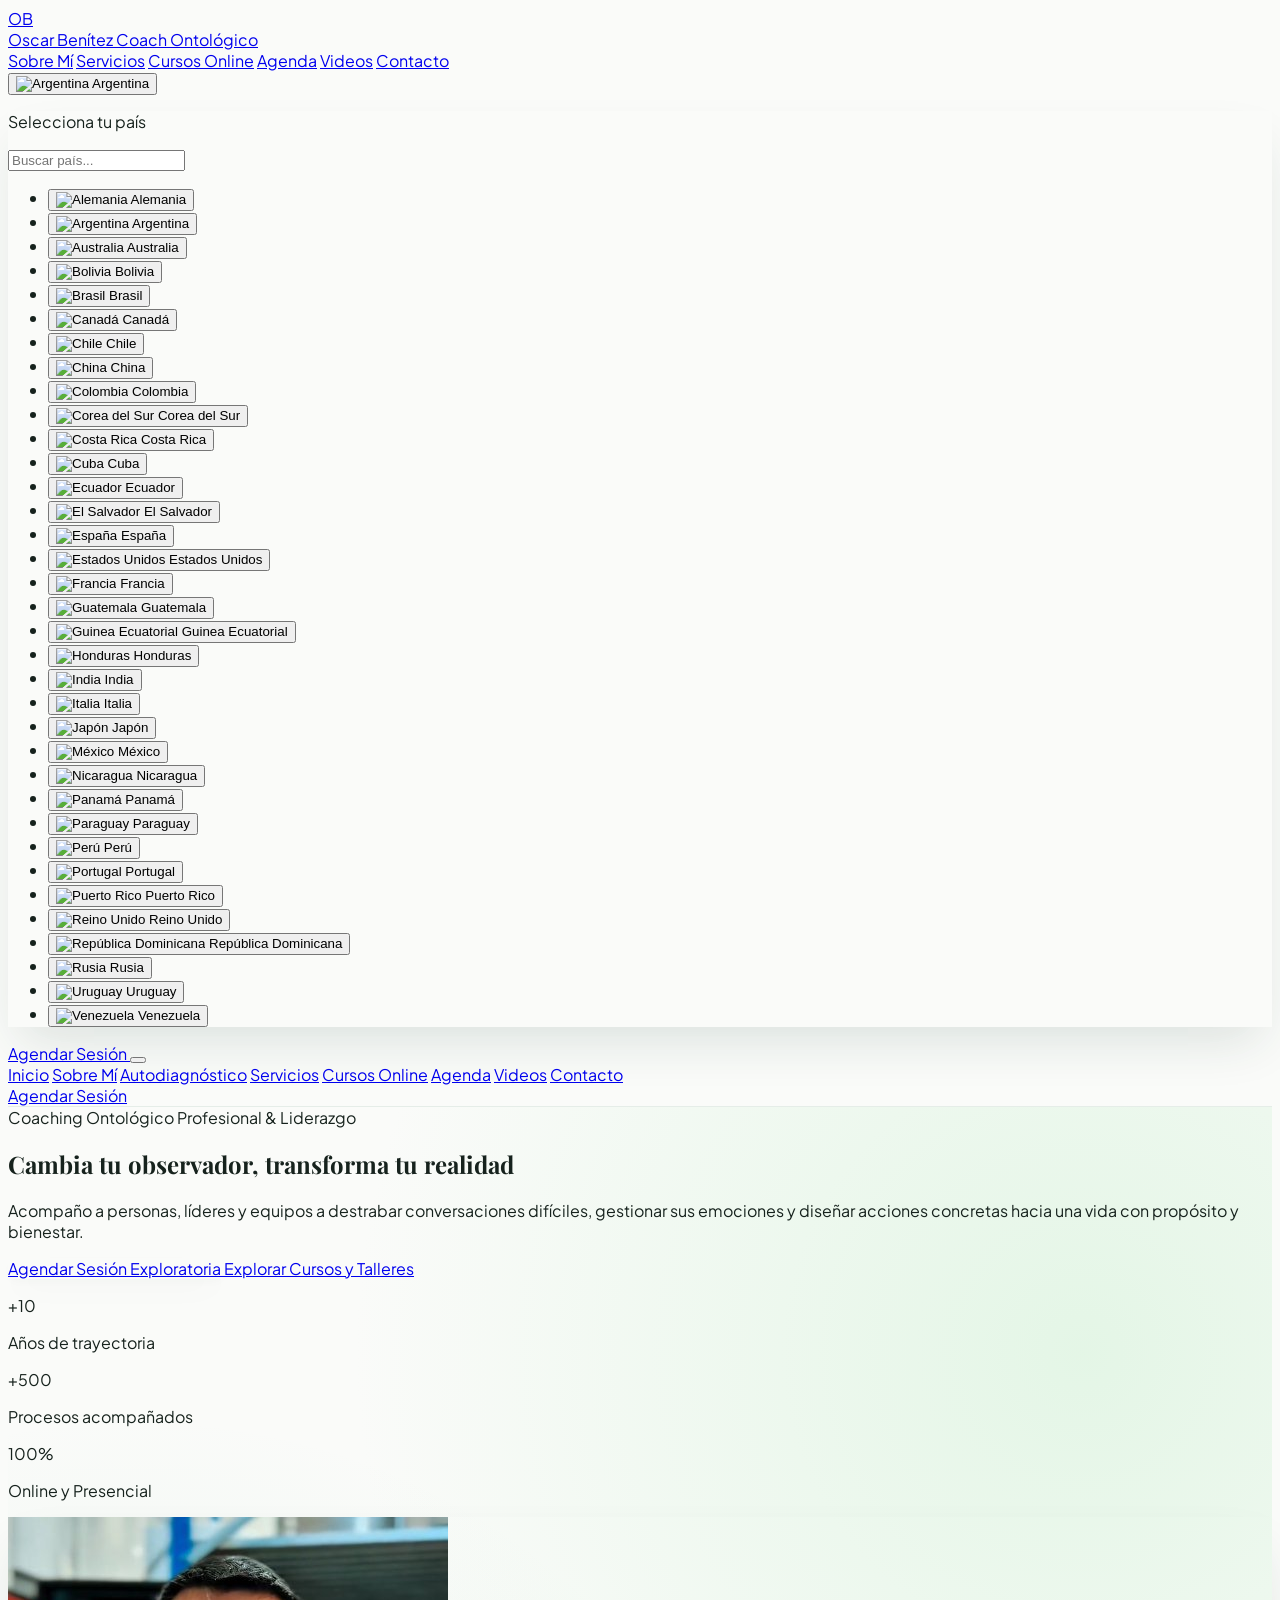
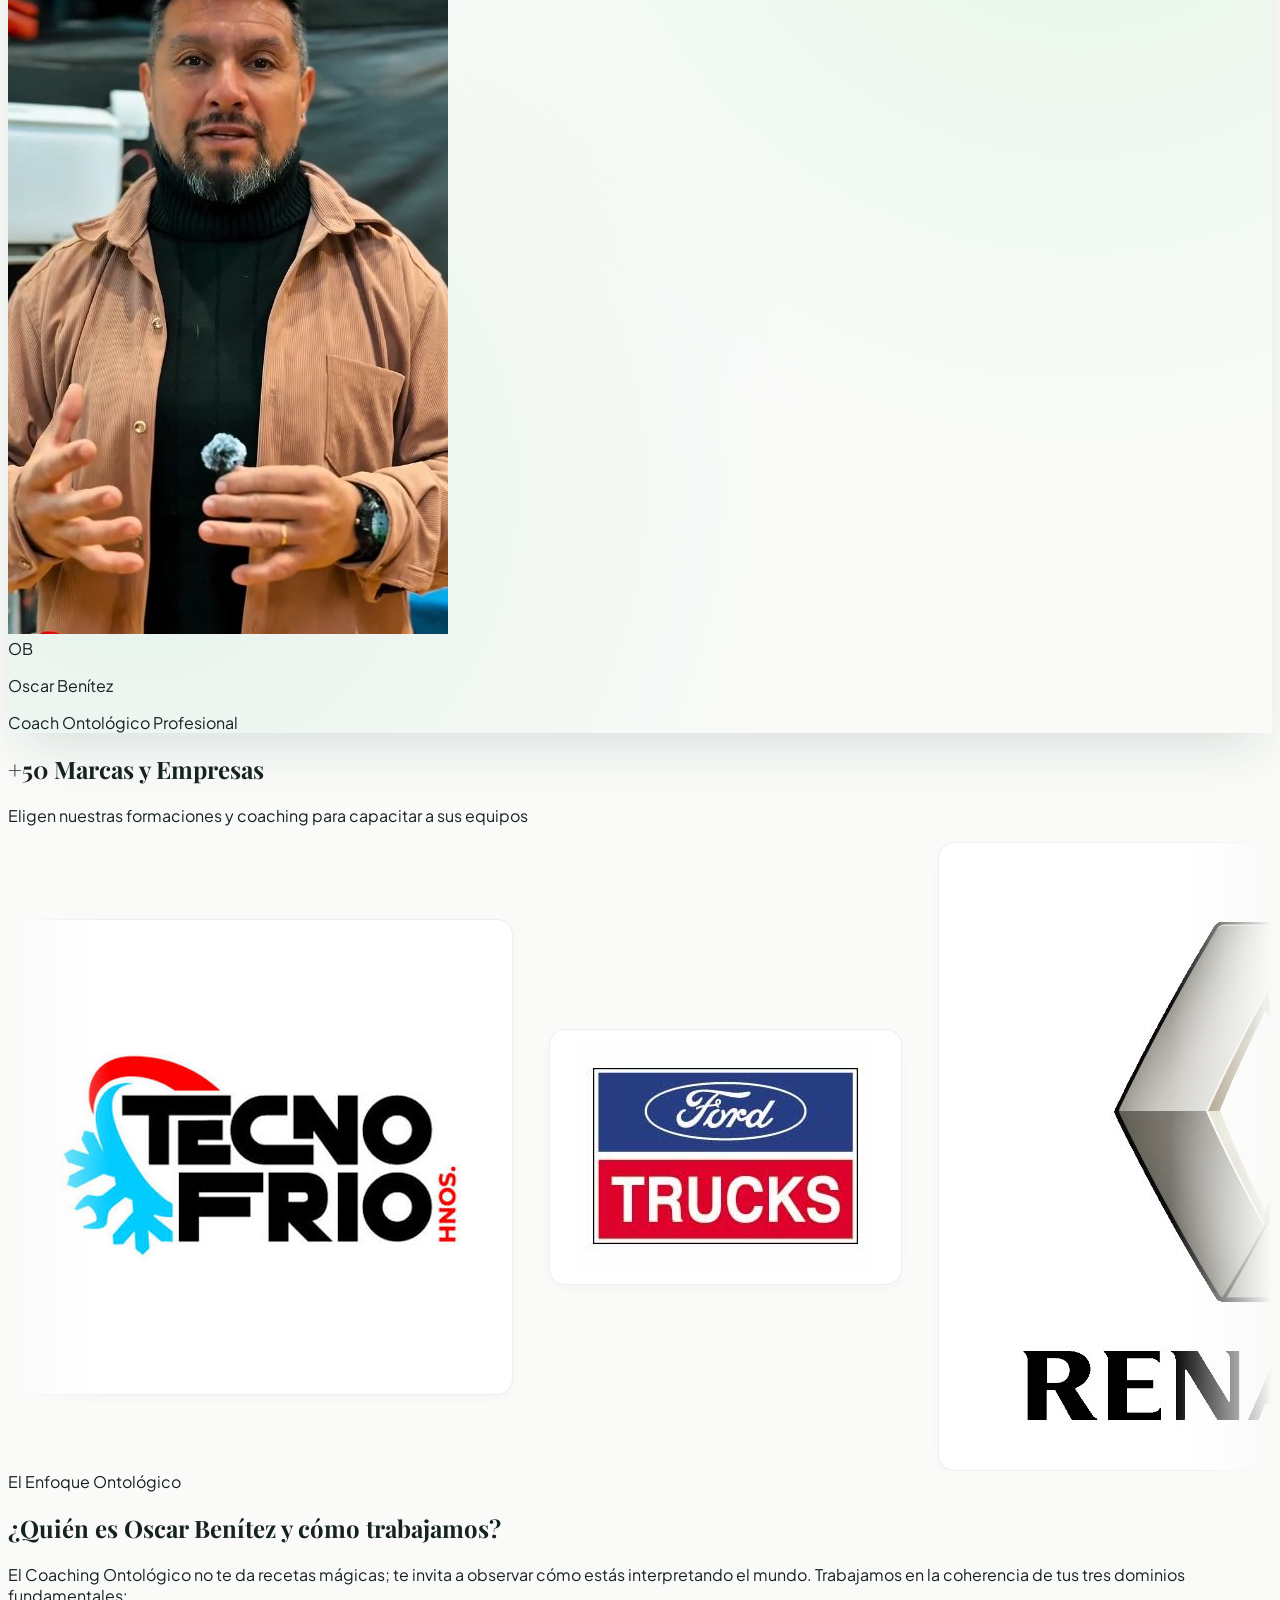
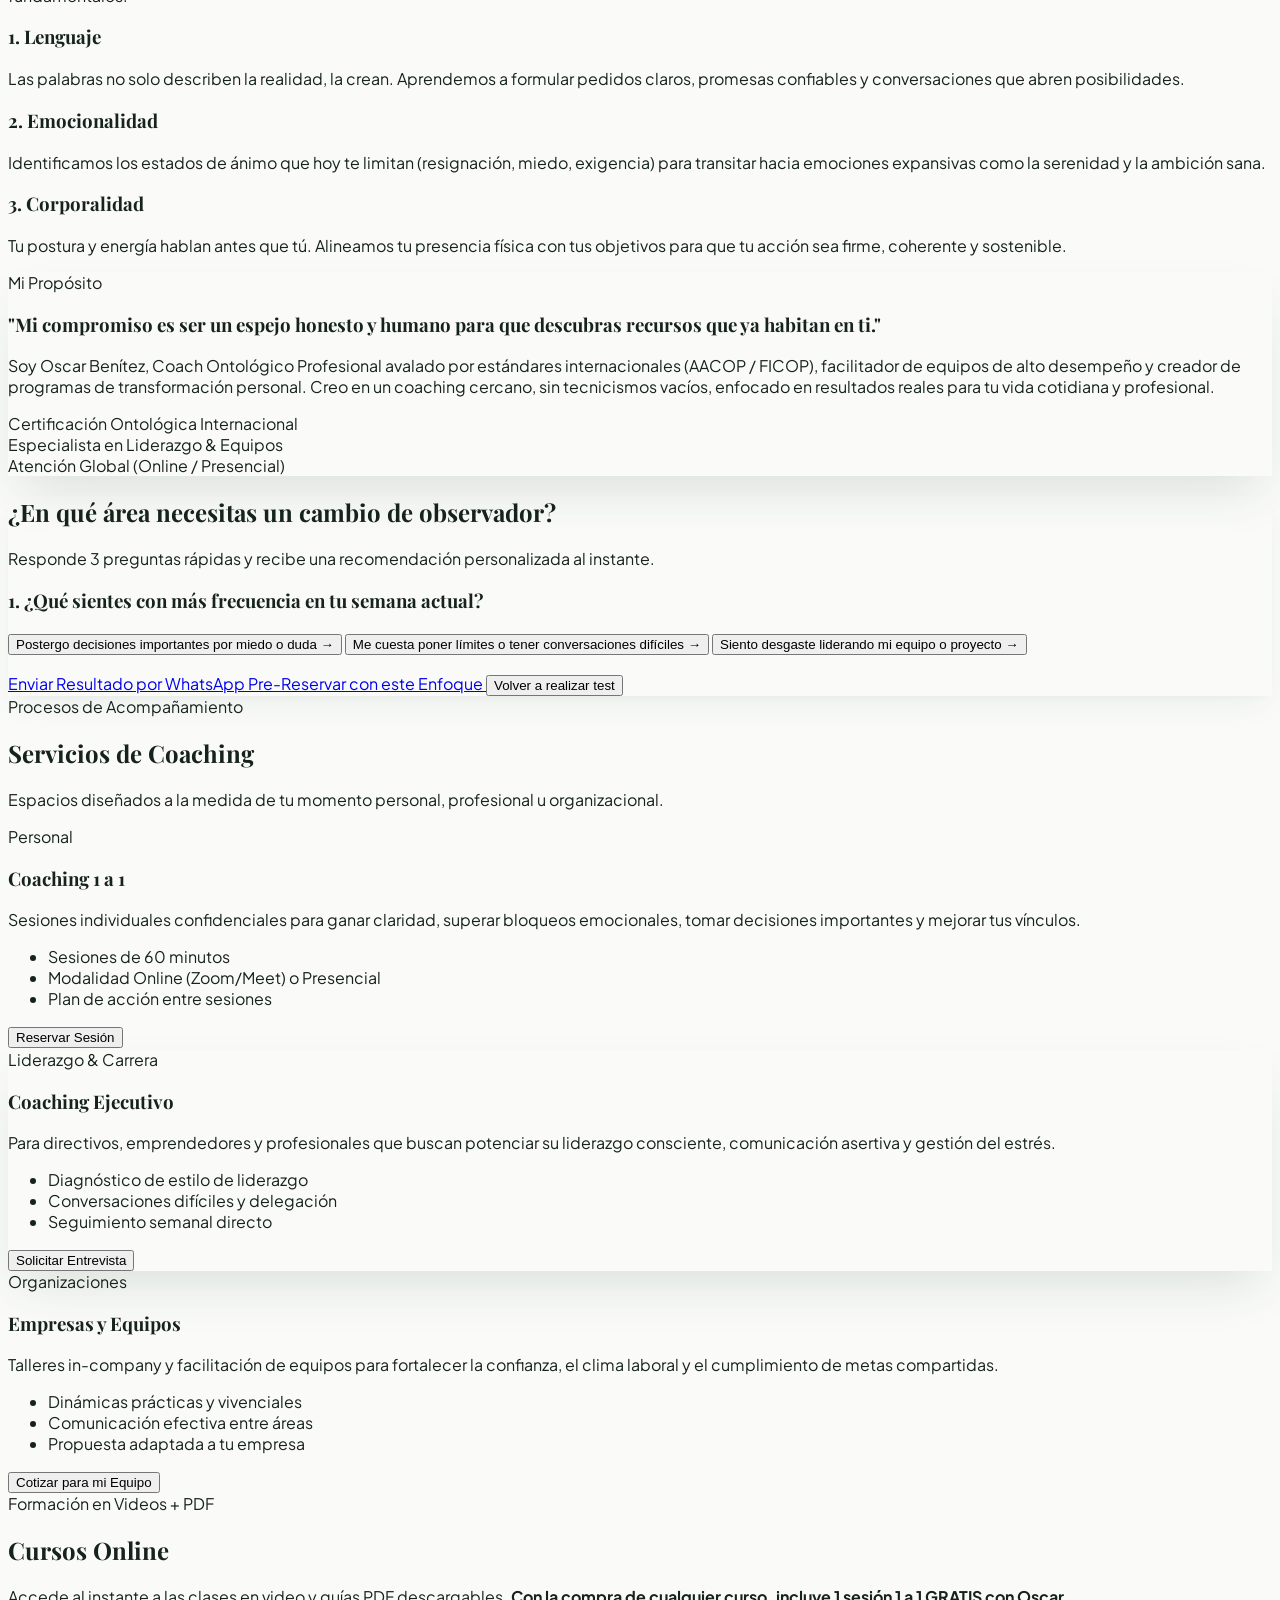
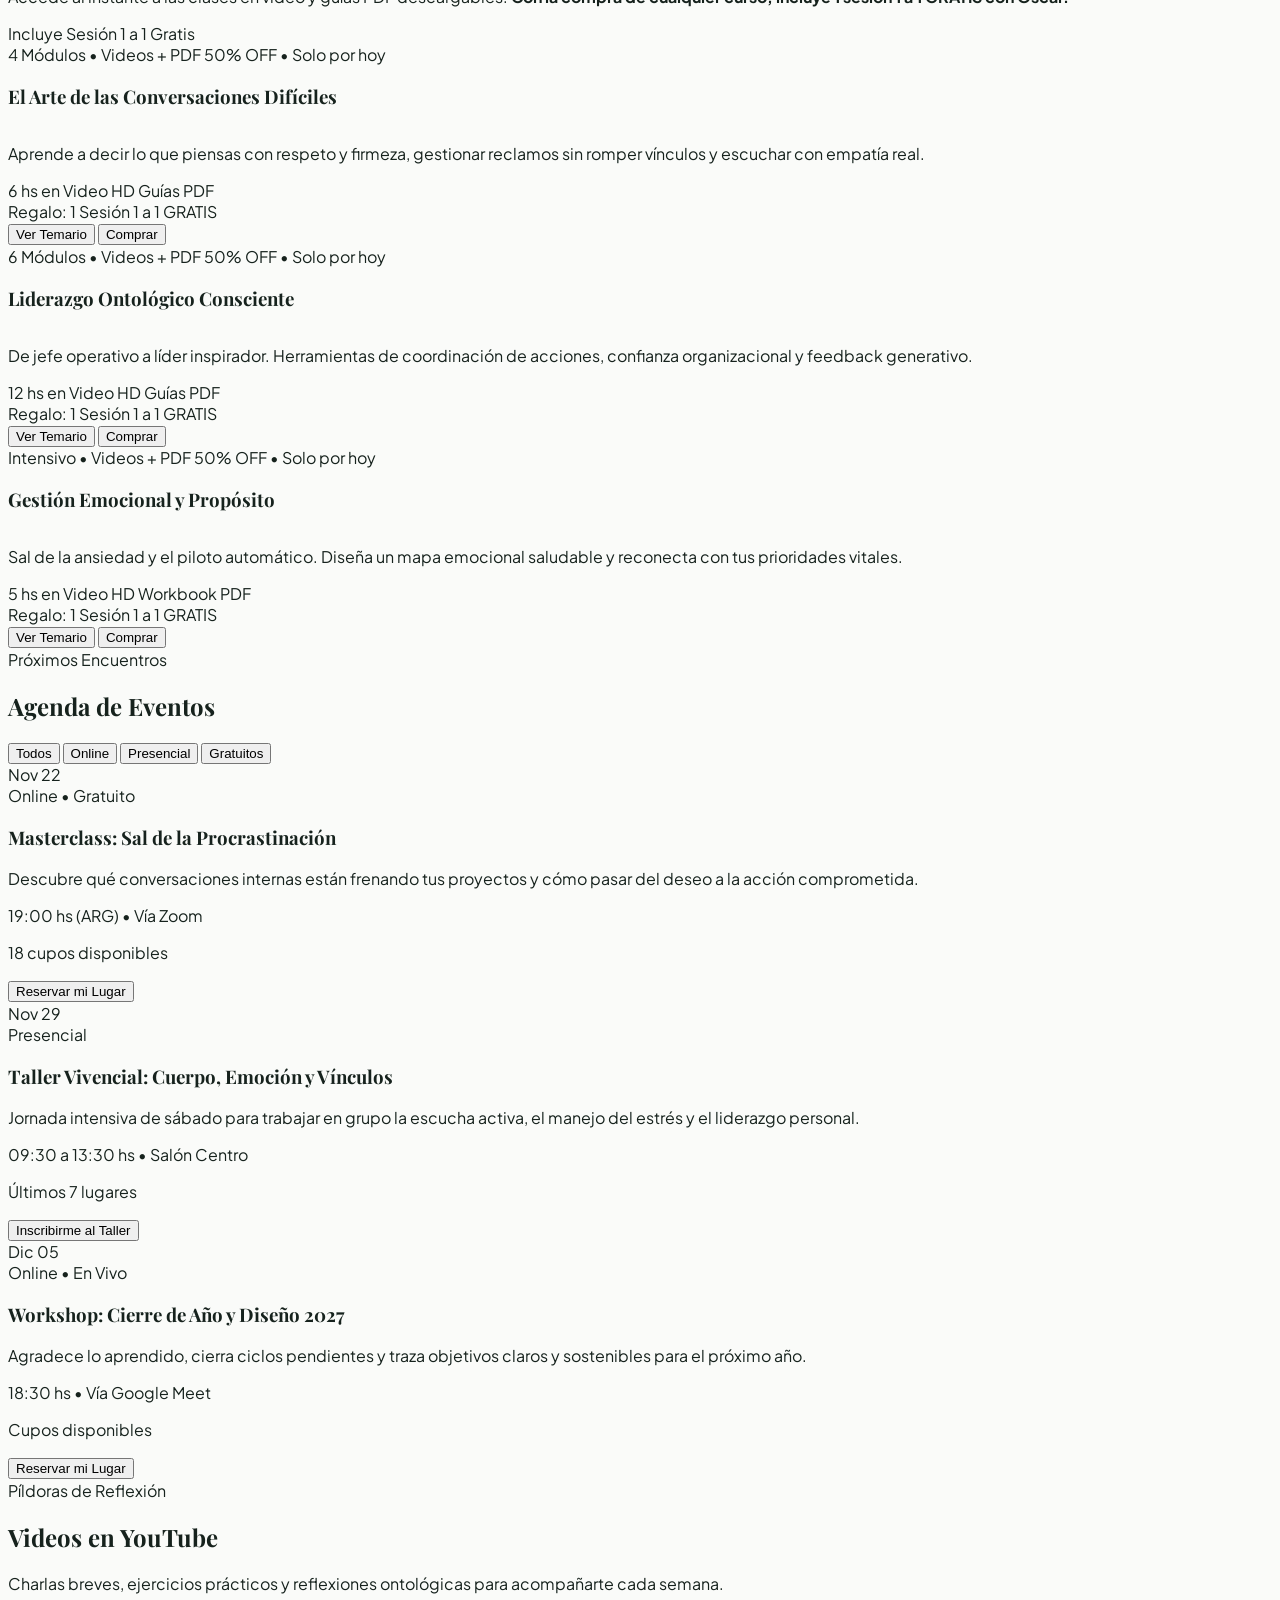
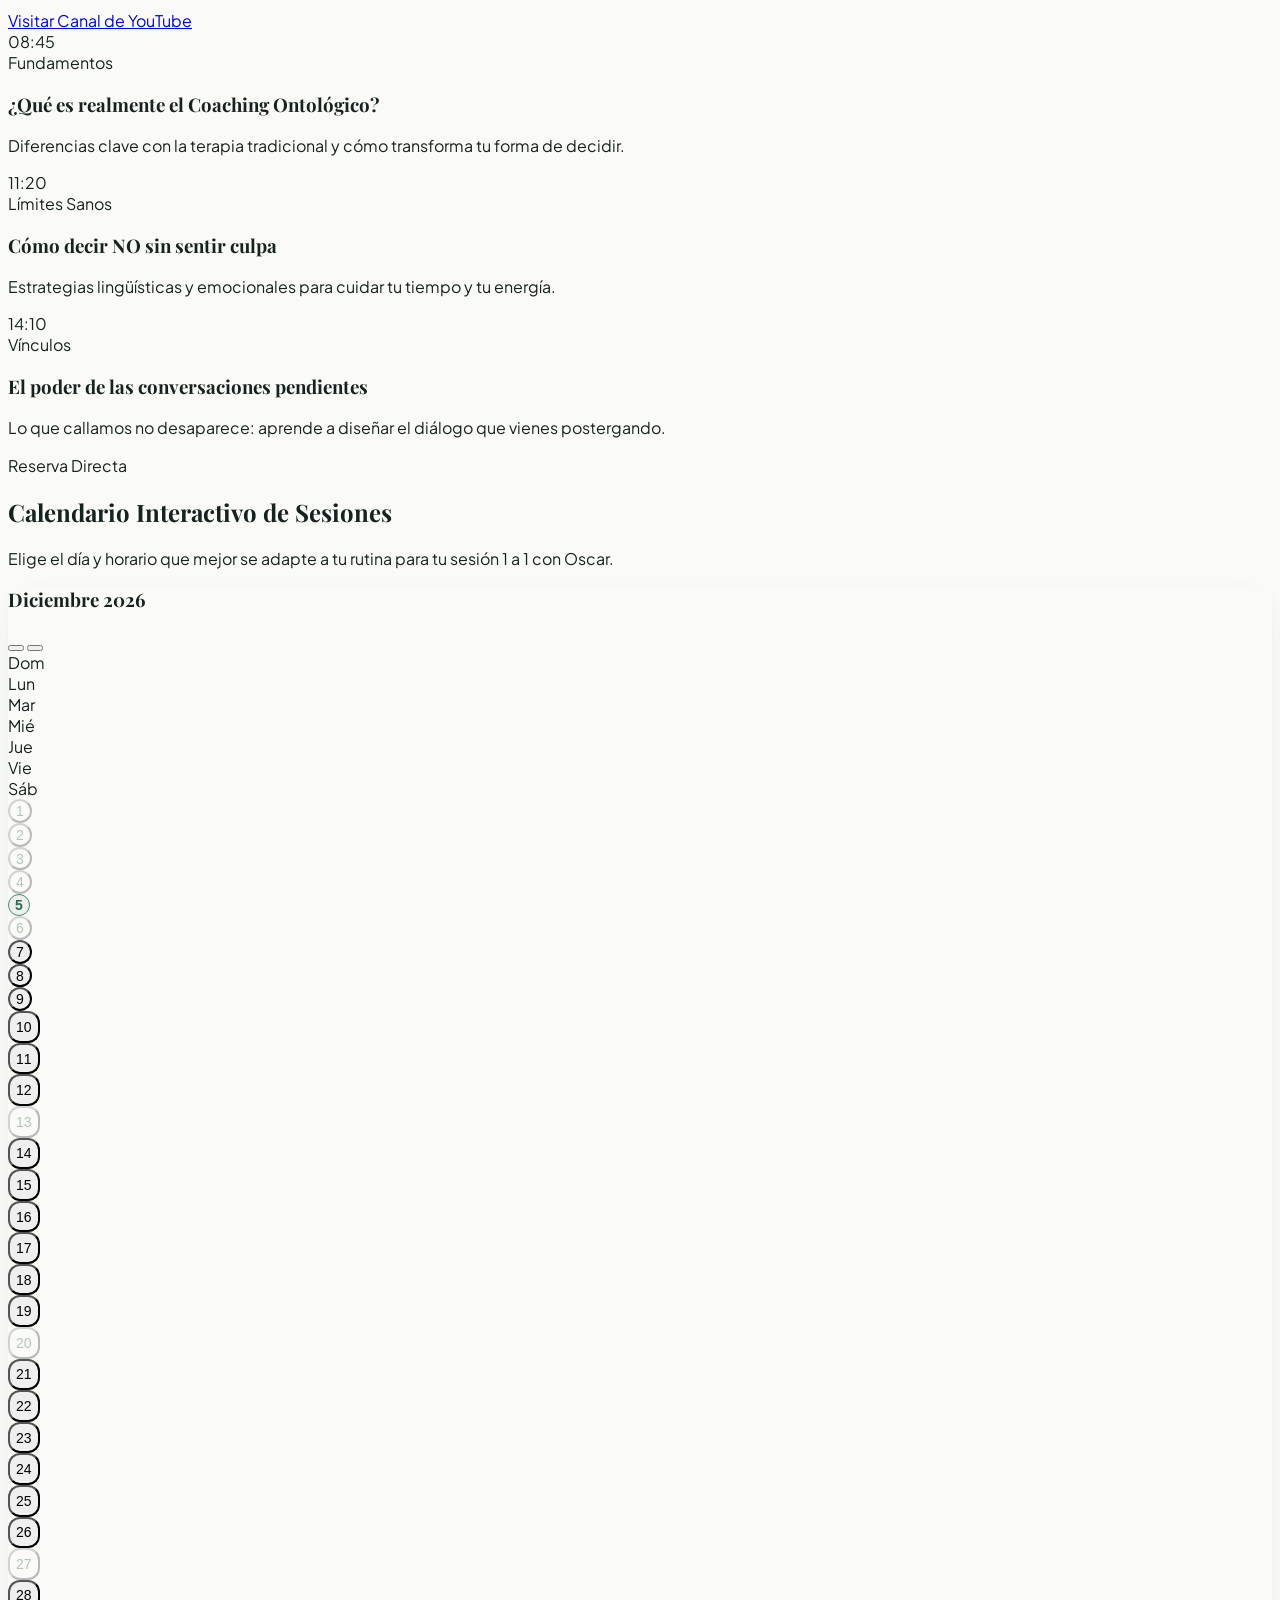
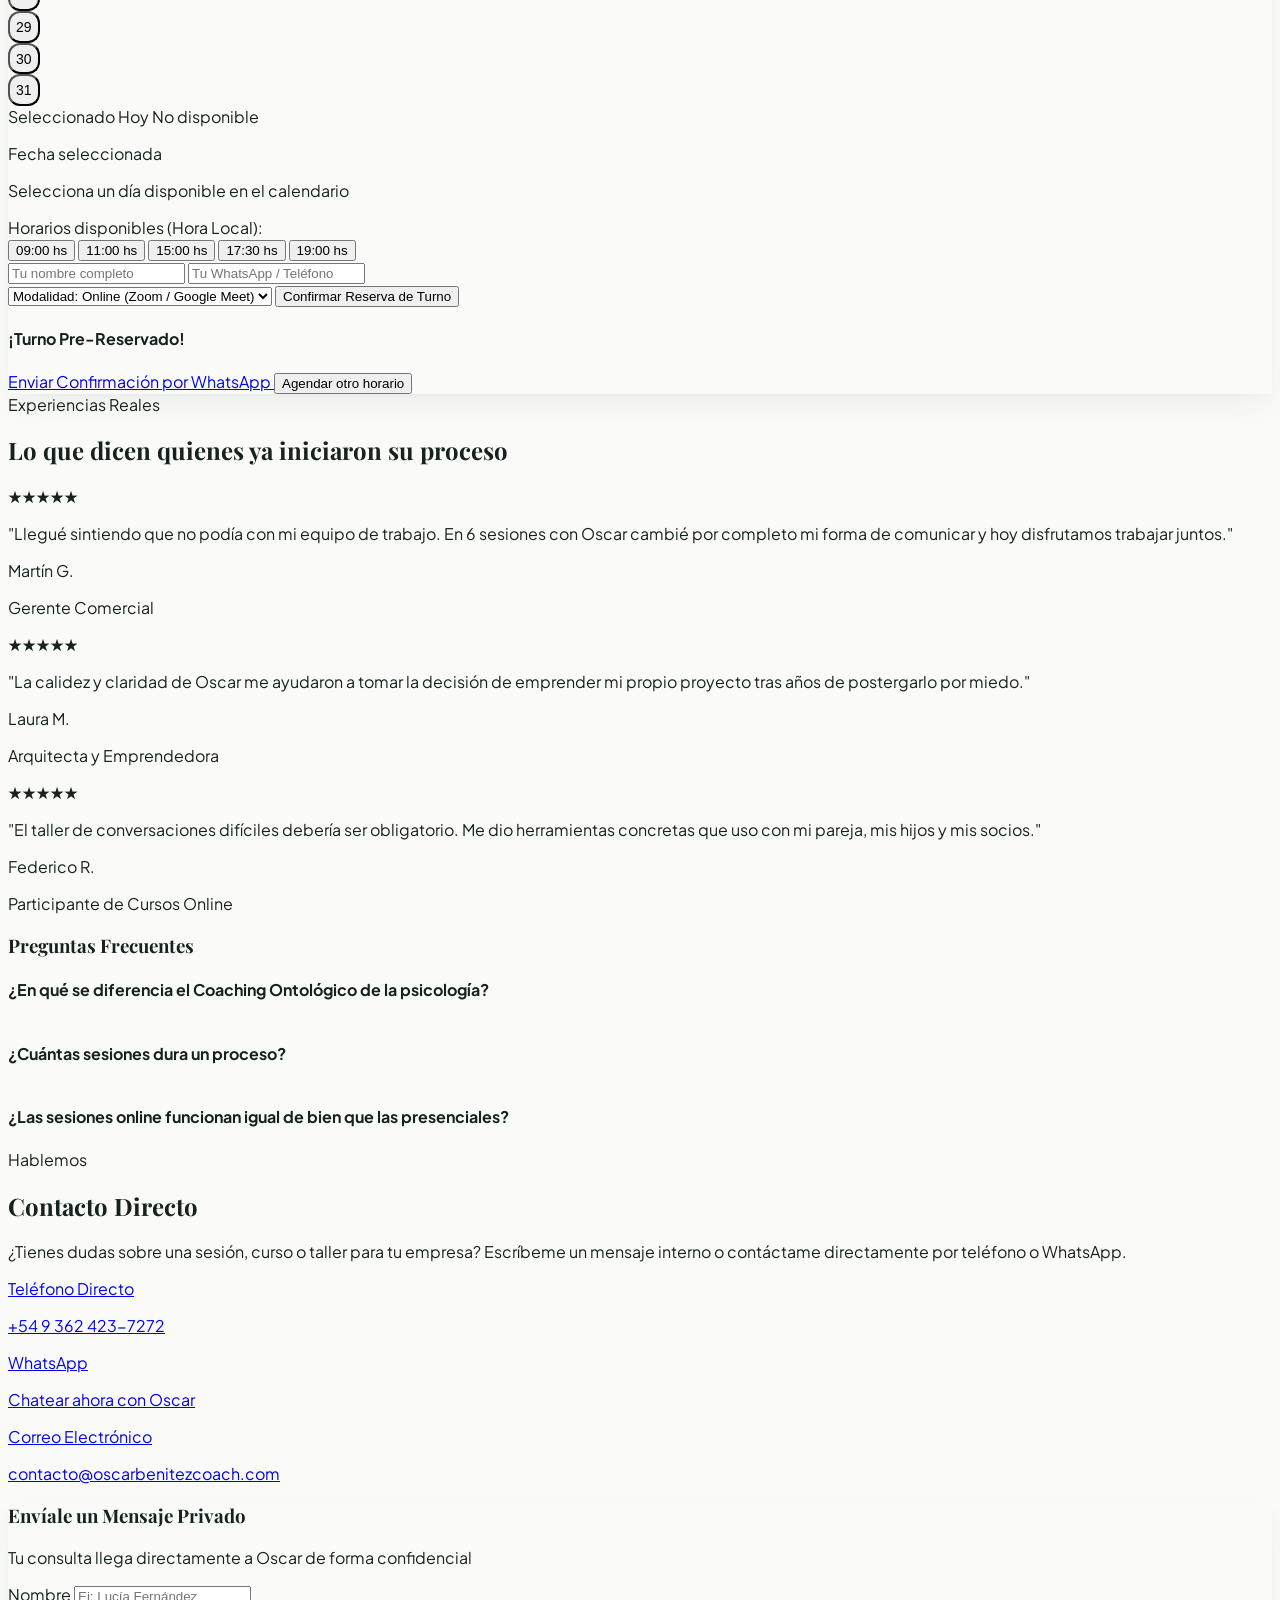
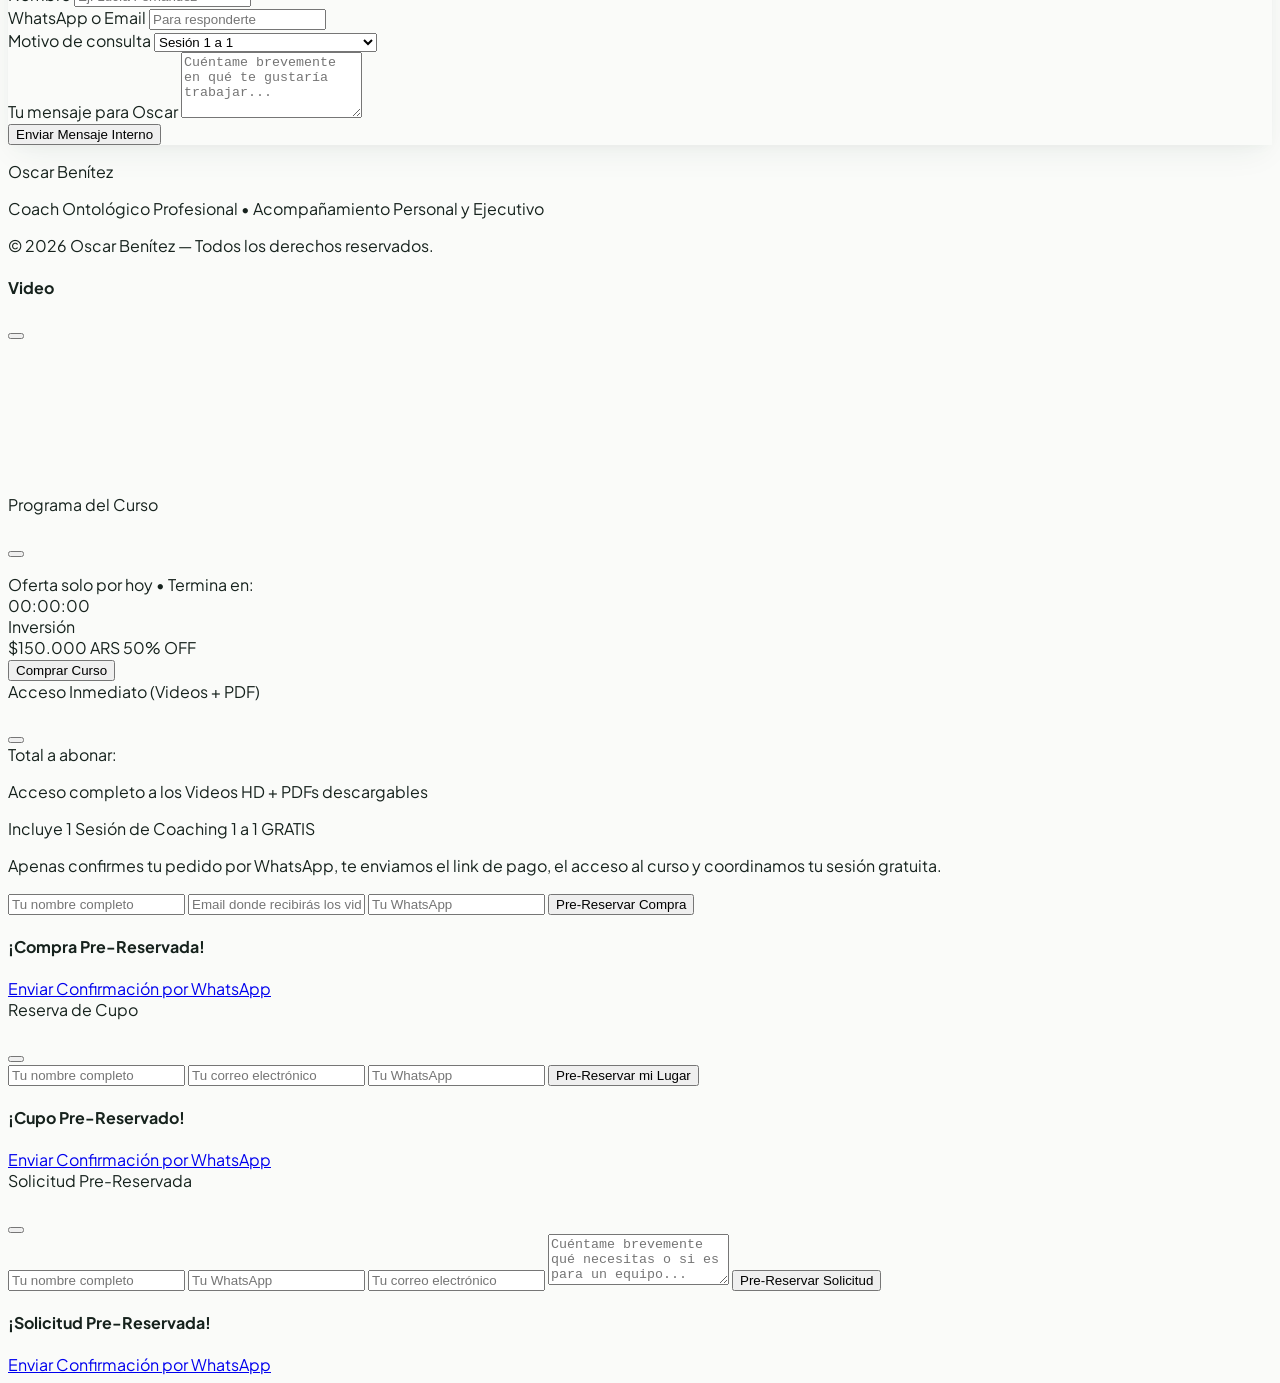
==== commit 80b3e91a: "feat: animaciones discretas en tarjetas, contadores desde cero y carrusel +50 marcas y empresas" ====
--- a/index.html
+++ b/index.html
@@ -48,7 +48,7 @@
     <script src="https://unpkg.com/lucide@latest"></script>
 
     <!-- Custom CSS -->
-    <link rel="stylesheet" href="css/styles.css?v=2.1">
+    <link rel="stylesheet" href="css/styles.css?v=2.4">
 </head>
 <body class="antialiased selection:bg-forest-100 selection:text-forest-900">
 
@@ -189,15 +189,15 @@
                     <!-- Indicadores de Confianza -->
                     <div class="grid grid-cols-3 gap-4 pt-6 border-t border-forest-200/70 max-w-xl mx-auto lg:mx-0">
                         <div>
-                            <p class="font-serif text-2xl sm:text-3xl font-bold text-forest-800">+10</p>
+                            <p class="count-up font-serif text-2xl sm:text-3xl font-bold text-forest-800" data-target="10" data-prefix="+" data-duration="1200">+0</p>
                             <p data-i18n="stat_years" class="text-xs sm:text-sm text-forest-900/65">Años de trayectoria</p>
                         </div>
                         <div>
-                            <p class="font-serif text-2xl sm:text-3xl font-bold text-forest-800">+500</p>
+                            <p class="count-up font-serif text-2xl sm:text-3xl font-bold text-forest-800" data-target="500" data-prefix="+" data-duration="1700">+0</p>
                             <p data-i18n="stat_processes" class="text-xs sm:text-sm text-forest-900/65">Procesos acompañados</p>
                         </div>
                         <div>
-                            <p class="font-serif text-2xl sm:text-3xl font-bold text-forest-800">100%</p>
+                            <p class="count-up font-serif text-2xl sm:text-3xl font-bold text-forest-800" data-target="100" data-suffix="%" data-duration="1400">0%</p>
                             <p data-i18n="stat_mode" class="hispanic-only text-xs sm:text-sm text-forest-900/65">Online y Presencial</p>
                             <p data-i18n="stat_mode_intl" class="intl-only text-xs sm:text-sm text-forest-900/65">Garantizado</p>
                         </div>
@@ -221,6 +221,68 @@
     </section>
 
     <!-- ======================================================================
+         MARCAS Y EMPRESAS QUE CONFÍAN (CARRUSEL IZQUIERDA A DERECHA)
+         ====================================================================== -->
+    <section id="marcas" class="py-14 sm:py-16 bg-white border-y border-forest-100/80 overflow-hidden">
+        <div class="max-w-7xl mx-auto px-4 sm:px-6 lg:px-8 text-center mb-10 reveal">
+            <h2 class="text-2xl sm:text-3xl lg:text-4xl font-bold text-forest-900 tracking-tight">
+                <span class="count-up text-amber-600 font-serif" data-target="50" data-prefix="+" data-duration="1500">+0</span>
+                <span data-i18n="brands_title">Marcas y Empresas</span>
+            </h2>
+            <p data-i18n="brands_subtitle" class="text-sm sm:text-base text-forest-900/70 mt-2 max-w-xl mx-auto">
+                Eligen nuestras formaciones y coaching para capacitar a sus equipos
+            </p>
+        </div>
+
+        <div class="marquee-wrapper max-w-7xl mx-auto">
+            <div class="marquee-track">
+                <!-- Mitad 1 -->
+                <div class="marquee-group">
+                    <div class="brand-logo-item">
+                        <img src="assets/logo-tecnofrio.png" alt="Tecno Frío Hnos." class="h-14 sm:h-16 w-auto object-contain">
+                    </div>
+                    <div class="brand-logo-item">
+                        <img src="assets/logo-ford-trucks.png" alt="Ford Trucks" class="h-14 sm:h-16 w-auto object-contain">
+                    </div>
+                    <div class="brand-logo-item">
+                        <img src="assets/logo-renault.png" alt="Renault" class="h-14 sm:h-16 w-auto object-contain">
+                    </div>
+                    <div class="brand-logo-item">
+                        <img src="assets/logo-tecnofrio.png" alt="Tecno Frío Hnos." class="h-14 sm:h-16 w-auto object-contain">
+                    </div>
+                    <div class="brand-logo-item">
+                        <img src="assets/logo-ford-trucks.png" alt="Ford Trucks" class="h-14 sm:h-16 w-auto object-contain">
+                    </div>
+                    <div class="brand-logo-item">
+                        <img src="assets/logo-renault.png" alt="Renault" class="h-14 sm:h-16 w-auto object-contain">
+                    </div>
+                </div>
+                <!-- Mitad 2 (duplicada para bucle continuo sin cortes) -->
+                <div class="marquee-group" aria-hidden="true">
+                    <div class="brand-logo-item">
+                        <img src="assets/logo-tecnofrio.png" alt="Tecno Frío Hnos." class="h-14 sm:h-16 w-auto object-contain">
+                    </div>
+                    <div class="brand-logo-item">
+                        <img src="assets/logo-ford-trucks.png" alt="Ford Trucks" class="h-14 sm:h-16 w-auto object-contain">
+                    </div>
+                    <div class="brand-logo-item">
+                        <img src="assets/logo-renault.png" alt="Renault" class="h-14 sm:h-16 w-auto object-contain">
+                    </div>
+                    <div class="brand-logo-item">
+                        <img src="assets/logo-tecnofrio.png" alt="Tecno Frío Hnos." class="h-14 sm:h-16 w-auto object-contain">
+                    </div>
+                    <div class="brand-logo-item">
+                        <img src="assets/logo-ford-trucks.png" alt="Ford Trucks" class="h-14 sm:h-16 w-auto object-contain">
+                    </div>
+                    <div class="brand-logo-item">
+                        <img src="assets/logo-renault.png" alt="Renault" class="h-14 sm:h-16 w-auto object-contain">
+                    </div>
+                </div>
+            </div>
+        </div>
+    </section>
+
+    <!-- ======================================================================
          SOBRE OSCAR & PILARES DEL COACHING ONTOLÓGICO
          ====================================================================== -->
     <section id="sobre-mi" class="py-20 bg-white">
@@ -234,9 +296,9 @@
             </div>
 
             <!-- 3 Pilares -->
-            <div class="grid md:grid-cols-3 gap-6 lg:gap-8 mb-16">
-                <div class="reveal bg-forest-50/70 border border-forest-100 rounded-3xl p-7 hover:shadow-botanical transition-all">
-                    <div class="w-12 h-12 rounded-2xl bg-forest-700 text-white flex items-center justify-center mb-5">
+            <div class="grid md:grid-cols-3 gap-6 lg:gap-8 mb-16 reveal-stagger">
+                <div class="reveal group card-elevate bg-forest-50/70 border border-forest-100 hover:border-forest-300 rounded-3xl p-7">
+                    <div class="card-icon-box w-12 h-12 rounded-2xl bg-forest-700 group-hover:bg-forest-800 text-white flex items-center justify-center mb-5">
                         <i data-lucide="message-square-quote" class="w-6 h-6"></i>
                     </div>
                     <h3 data-i18n="pillar1_title" class="text-xl font-bold text-forest-900 mb-2">1. Lenguaje</h3>
@@ -245,8 +307,8 @@
                     </p>
                 </div>
 
-                <div class="reveal bg-forest-50/70 border border-forest-100 rounded-3xl p-7 hover:shadow-botanical transition-all">
-                    <div class="w-12 h-12 rounded-2xl bg-forest-700 text-white flex items-center justify-center mb-5">
+                <div class="reveal group card-elevate bg-forest-50/70 border border-forest-100 hover:border-forest-300 rounded-3xl p-7">
+                    <div class="card-icon-box w-12 h-12 rounded-2xl bg-forest-700 group-hover:bg-forest-800 text-white flex items-center justify-center mb-5">
                         <i data-lucide="heart-handshake" class="w-6 h-6"></i>
                     </div>
                     <h3 data-i18n="pillar2_title" class="text-xl font-bold text-forest-900 mb-2">2. Emocionalidad</h3>
@@ -255,8 +317,8 @@
                     </p>
                 </div>
 
-                <div class="reveal bg-forest-50/70 border border-forest-100 rounded-3xl p-7 hover:shadow-botanical transition-all">
-                    <div class="w-12 h-12 rounded-2xl bg-forest-700 text-white flex items-center justify-center mb-5">
+                <div class="reveal group card-elevate bg-forest-50/70 border border-forest-100 hover:border-forest-300 rounded-3xl p-7">
+                    <div class="card-icon-box w-12 h-12 rounded-2xl bg-forest-700 group-hover:bg-forest-800 text-white flex items-center justify-center mb-5">
                         <i data-lucide="compass" class="w-6 h-6"></i>
                     </div>
                     <h3 data-i18n="pillar3_title" class="text-xl font-bold text-forest-900 mb-2">3. Corporalidad</h3>
@@ -279,19 +341,19 @@
                         </p>
                     </div>
                     <div class="lg:col-span-4 flex flex-col gap-3">
-                        <div class="bg-white/10 rounded-2xl p-4 flex items-center gap-3">
+                        <div class="bg-white/10 hover:bg-white/15 hover:translate-x-1 transition-all duration-300 rounded-2xl p-4 flex items-center gap-3">
                             <i data-lucide="award" class="w-6 h-6 text-forest-300 shrink-0"></i>
                             <span data-i18n="bio_badge1" class="text-sm font-medium">Certificación Ontológica Internacional</span>
                         </div>
-                        <div class="bg-white/10 rounded-2xl p-4 flex items-center gap-3">
+                        <div class="bg-white/10 hover:bg-white/15 hover:translate-x-1 transition-all duration-300 rounded-2xl p-4 flex items-center gap-3">
                             <i data-lucide="users" class="w-6 h-6 text-forest-300 shrink-0"></i>
                             <span data-i18n="bio_badge2" class="text-sm font-medium">Especialista en Liderazgo & Equipos</span>
                         </div>
-                        <div class="hispanic-only bg-white/10 rounded-2xl p-4 flex items-center gap-3">
+                        <div class="hispanic-only bg-white/10 hover:bg-white/15 hover:translate-x-1 transition-all duration-300 rounded-2xl p-4 flex items-center gap-3">
                             <i data-lucide="video" class="w-6 h-6 text-forest-300 shrink-0"></i>
                             <span data-i18n="bio_badge3" class="text-sm font-medium">Atención Global (Online / Presencial)</span>
                         </div>
-                        <div class="intl-only bg-white/10 rounded-2xl p-4 flex items-center gap-3">
+                        <div class="intl-only bg-white/10 hover:bg-white/15 hover:translate-x-1 transition-all duration-300 rounded-2xl p-4 flex items-center gap-3">
                             <i data-lucide="video" class="w-6 h-6 text-forest-300 shrink-0"></i>
                             <span data-i18n="bio_badge3_intl" class="text-sm font-medium">Formación Digital (Videos + PDF)</span>
                         </div>
@@ -358,9 +420,9 @@
                 <p class="text-forest-900/70 mt-3 text-base sm:text-lg">Espacios diseñados a la medida de tu momento personal, profesional u organizacional.</p>
             </div>
 
-            <div class="grid md:grid-cols-3 gap-6 lg:gap-8">
+            <div class="grid md:grid-cols-3 gap-6 lg:gap-8 reveal-stagger">
                 <!-- Servicio 1 -->
-                <div class="reveal bg-cream border border-forest-100 rounded-3xl p-7 flex flex-col justify-between hover:border-forest-300 hover:shadow-botanical transition-all">
+                <div class="reveal card-elevate bg-cream border border-forest-100 rounded-3xl p-7 flex flex-col justify-between hover:border-forest-300">
                     <div>
                         <span class="inline-block px-3 py-1 rounded-full bg-forest-100 text-forest-800 text-xs font-semibold mb-4">Personal</span>
                         <h3 class="text-2xl font-bold text-forest-900 mb-3">Coaching 1 a 1</h3>
@@ -373,13 +435,13 @@
                             <li class="flex items-center gap-2"><i data-lucide="check-circle-2" class="w-4 h-4 text-forest-600 shrink-0"></i> Plan de acción entre sesiones</li>
                         </ul>
                     </div>
-                    <button type="button" onclick="openInquiryModal('Coaching 1 a 1 (Personal)', 'Sesiones individuales de 60 minutos (Online o Presencial)')" class="w-full text-center bg-forest-700 hover:bg-forest-800 text-white font-semibold py-3.5 rounded-xl transition-colors">
+                    <button type="button" onclick="openInquiryModal('Coaching 1 a 1 (Personal)', 'Sesiones individuales de 60 minutos (Online o Presencial)')" class="w-full text-center bg-forest-700 hover:bg-forest-800 text-white font-semibold py-3.5 rounded-xl transition-all active:scale-[0.98]">
                         Reservar Sesión
                     </button>
                 </div>
 
                 <!-- Servicio 2 (Destacado) -->
-                <div class="reveal bg-forest-800 text-white rounded-3xl p-7 flex flex-col justify-between shadow-botanical-lg relative overflow-hidden">
+                <div class="reveal card-elevate-dark card-sheen bg-forest-800 text-white rounded-3xl p-7 flex flex-col justify-between shadow-botanical-lg relative overflow-hidden">
                     <div>
                         <span class="inline-block px-3 py-1 rounded-full bg-forest-500/30 text-forest-100 text-xs font-semibold mb-4">Liderazgo & Carrera</span>
                         <h3 class="text-2xl font-bold mb-3">Coaching Ejecutivo</h3>
@@ -392,13 +454,13 @@
                             <li class="flex items-center gap-2"><i data-lucide="check-circle-2" class="w-4 h-4 text-forest-300 shrink-0"></i> Seguimiento semanal directo</li>
                         </ul>
                     </div>
-                    <button type="button" onclick="openInquiryModal('Coaching Ejecutivo', 'Liderazgo consciente, comunicación asertiva y seguimiento')" class="w-full text-center bg-white hover:bg-forest-50 text-forest-900 font-semibold py-3.5 rounded-xl transition-colors">
+                    <button type="button" onclick="openInquiryModal('Coaching Ejecutivo', 'Liderazgo consciente, comunicación asertiva y seguimiento')" class="w-full text-center bg-white hover:bg-forest-50 text-forest-900 font-semibold py-3.5 rounded-xl transition-all active:scale-[0.98]">
                         Solicitar Entrevista
                     </button>
                 </div>
 
                 <!-- Servicio 3 -->
-                <div class="reveal bg-cream border border-forest-100 rounded-3xl p-7 flex flex-col justify-between hover:border-forest-300 hover:shadow-botanical transition-all">
+                <div class="reveal card-elevate bg-cream border border-forest-100 rounded-3xl p-7 flex flex-col justify-between hover:border-forest-300">
                     <div>
                         <span class="inline-block px-3 py-1 rounded-full bg-forest-100 text-forest-800 text-xs font-semibold mb-4">Organizaciones</span>
                         <h3 class="text-2xl font-bold text-forest-900 mb-3">Empresas y Equipos</h3>
@@ -411,7 +473,7 @@
                             <li class="flex items-center gap-2"><i data-lucide="check-circle-2" class="w-4 h-4 text-forest-600 shrink-0"></i> Propuesta adaptada a tu empresa</li>
                         </ul>
                     </div>
-                    <button type="button" onclick="openInquiryModal('Cotización para Empresa y Equipos', 'Talleres in-company y facilitación para organizaciones')" class="w-full text-center bg-forest-50 hover:bg-forest-100 text-forest-800 border border-forest-200 font-semibold py-3.5 rounded-xl transition-colors">
+                    <button type="button" onclick="openInquiryModal('Cotización para Empresa y Equipos', 'Talleres in-company y facilitación para organizaciones')" class="w-full text-center bg-forest-50 hover:bg-forest-100 text-forest-800 border border-forest-200 font-semibold py-3.5 rounded-xl transition-all active:scale-[0.98]">
                         Cotizar para mi Equipo
                     </button>
                 </div>
@@ -435,10 +497,10 @@
                 </span>
             </div>
 
-            <div class="grid md:grid-cols-3 gap-6 lg:gap-8">
+            <div class="grid md:grid-cols-3 gap-6 lg:gap-8 reveal-stagger">
                 <!-- Curso 1 -->
-                <div class="reveal bg-white rounded-3xl overflow-hidden border border-forest-100 shadow-sm hover:shadow-botanical transition-all flex flex-col">
-                    <div class="h-44 bg-gradient-to-br from-forest-700 to-forest-900 p-6 flex flex-col justify-between text-white">
+                <div class="reveal group card-elevate bg-white rounded-3xl overflow-hidden border border-forest-100 hover:border-forest-300 shadow-sm flex flex-col">
+                    <div class="card-sheen h-44 bg-gradient-to-br from-forest-700 to-forest-900 p-6 flex flex-col justify-between text-white">
                         <div class="flex items-center justify-between gap-2">
                             <span data-i18n="course1_badge" class="px-3 py-1 rounded-full bg-white/20 text-xs font-semibold">4 Módulos • Videos + PDF</span>
                             <span data-i18n="course_discount_badge" class="font-bold text-xs bg-amber-400 text-amber-950 px-3 py-1 rounded-full shadow-sm whitespace-nowrap">50% OFF • Solo por hoy</span>
@@ -471,8 +533,8 @@
                 </div>
 
                 <!-- Curso 2 -->
-                <div class="reveal bg-white rounded-3xl overflow-hidden border border-forest-100 shadow-sm hover:shadow-botanical transition-all flex flex-col">
-                    <div class="h-44 bg-gradient-to-br from-forest-600 to-forest-800 p-6 flex flex-col justify-between text-white">
+                <div class="reveal group card-elevate bg-white rounded-3xl overflow-hidden border border-forest-100 hover:border-forest-300 shadow-sm flex flex-col">
+                    <div class="card-sheen h-44 bg-gradient-to-br from-forest-600 to-forest-800 p-6 flex flex-col justify-between text-white">
                         <div class="flex items-center justify-between gap-2">
                             <span data-i18n="course2_badge" class="px-3 py-1 rounded-full bg-white/20 text-xs font-semibold">6 Módulos • Videos + PDF</span>
                             <span data-i18n="course_discount_badge" class="font-bold text-xs bg-amber-400 text-amber-950 px-3 py-1 rounded-full shadow-sm whitespace-nowrap">50% OFF • Solo por hoy</span>
@@ -505,8 +567,8 @@
                 </div>
 
                 <!-- Curso 3 -->
-                <div class="reveal bg-white rounded-3xl overflow-hidden border border-forest-100 shadow-sm hover:shadow-botanical transition-all flex flex-col">
-                    <div class="h-44 bg-gradient-to-br from-forest-800 to-forest-950 p-6 flex flex-col justify-between text-white">
+                <div class="reveal group card-elevate bg-white rounded-3xl overflow-hidden border border-forest-100 hover:border-forest-300 shadow-sm flex flex-col">
+                    <div class="card-sheen h-44 bg-gradient-to-br from-forest-800 to-forest-950 p-6 flex flex-col justify-between text-white">
                         <div class="flex items-center justify-between gap-2">
                             <span data-i18n="course3_badge" class="px-3 py-1 rounded-full bg-white/20 text-xs font-semibold">Intensivo • Videos + PDF</span>
                             <span data-i18n="course_discount_badge" class="font-bold text-xs bg-amber-400 text-amber-950 px-3 py-1 rounded-full shadow-sm whitespace-nowrap">50% OFF • Solo por hoy</span>
@@ -562,12 +624,12 @@
             </div>
 
             <!-- Lista de Eventos -->
-            <div id="events-grid" class="grid md:grid-cols-2 lg:grid-cols-3 gap-6">
+            <div id="events-grid" class="grid md:grid-cols-2 lg:grid-cols-3 gap-6 reveal-stagger">
                 <!-- Evento 1 -->
-                <article class="event-card reveal bg-cream border border-forest-100 rounded-3xl p-6 flex flex-col justify-between hover:shadow-botanical transition-all" data-category="online gratuito">
+                <article class="event-card reveal group card-elevate bg-cream border border-forest-100 hover:border-forest-300 rounded-3xl p-6 flex flex-col justify-between" data-category="online gratuito">
                     <div>
                         <div class="flex items-start justify-between gap-4 mb-4">
-                            <div class="bg-forest-800 text-white rounded-2xl px-4 py-2.5 text-center min-w-[70px]">
+                            <div class="card-icon-box bg-forest-800 text-white rounded-2xl px-4 py-2.5 text-center min-w-[70px]">
                                 <span class="block text-xs uppercase tracking-wider text-forest-200">Nov</span>
                                 <span class="block font-serif text-2xl font-bold leading-none mt-0.5">22</span>
                             </div>
@@ -588,10 +650,10 @@
                 </article>
 
                 <!-- Evento 2 -->
-                <article class="event-card reveal bg-cream border border-forest-100 rounded-3xl p-6 flex flex-col justify-between hover:shadow-botanical transition-all" data-category="presencial">
+                <article class="event-card reveal group card-elevate bg-cream border border-forest-100 hover:border-forest-300 rounded-3xl p-6 flex flex-col justify-between" data-category="presencial">
                     <div>
                         <div class="flex items-start justify-between gap-4 mb-4">
-                            <div class="bg-forest-800 text-white rounded-2xl px-4 py-2.5 text-center min-w-[70px]">
+                            <div class="card-icon-box bg-forest-800 text-white rounded-2xl px-4 py-2.5 text-center min-w-[70px]">
                                 <span class="block text-xs uppercase tracking-wider text-forest-200">Nov</span>
                                 <span class="block font-serif text-2xl font-bold leading-none mt-0.5">29</span>
                             </div>
@@ -612,10 +674,10 @@
                 </article>
 
                 <!-- Evento 3 -->
-                <article class="event-card reveal bg-cream border border-forest-100 rounded-3xl p-6 flex flex-col justify-between hover:shadow-botanical transition-all" data-category="online">
+                <article class="event-card reveal group card-elevate bg-cream border border-forest-100 hover:border-forest-300 rounded-3xl p-6 flex flex-col justify-between" data-category="online">
                     <div>
                         <div class="flex items-start justify-between gap-4 mb-4">
-                            <div class="bg-forest-800 text-white rounded-2xl px-4 py-2.5 text-center min-w-[70px]">
+                            <div class="card-icon-box bg-forest-800 text-white rounded-2xl px-4 py-2.5 text-center min-w-[70px]">
                                 <span class="block text-xs uppercase tracking-wider text-forest-200">Dic</span>
                                 <span class="block font-serif text-2xl font-bold leading-none mt-0.5">05</span>
                             </div>
@@ -656,9 +718,9 @@
             </div>
 
             <!-- Grid de Videos (Reemplaza los IDs de YouTube por los reales de Oscar) -->
-            <div class="grid md:grid-cols-3 gap-6">
+            <div class="grid md:grid-cols-3 gap-6 reveal-stagger">
                 <!-- Video 1 -->
-                <div onclick="openVideoByKey('dQw4w9WgXcQ', 'video1_title')" class="reveal group cursor-pointer bg-white/5 border border-white/10 rounded-3xl overflow-hidden hover:bg-white/10 transition-all">
+                <div onclick="openVideoByKey('dQw4w9WgXcQ', 'video1_title')" class="reveal group card-elevate-dark cursor-pointer bg-white/5 border border-white/10 hover:border-white/25 rounded-3xl overflow-hidden hover:bg-white/10">
                     <div class="relative aspect-video bg-forest-800 flex items-center justify-center overflow-hidden">
                         <div class="absolute inset-0 bg-gradient-to-t from-forest-950/80 via-transparent to-transparent"></div>
                         <div class="w-14 h-14 rounded-full bg-forest-500 text-white flex items-center justify-center shadow-lg group-hover:scale-110 transition-transform z-10">
@@ -674,7 +736,7 @@
                 </div>
 
                 <!-- Video 2 -->
-                <div onclick="openVideoByKey('dQw4w9WgXcQ', 'video2_title')" class="reveal group cursor-pointer bg-white/5 border border-white/10 rounded-3xl overflow-hidden hover:bg-white/10 transition-all">
+                <div onclick="openVideoByKey('dQw4w9WgXcQ', 'video2_title')" class="reveal group card-elevate-dark cursor-pointer bg-white/5 border border-white/10 hover:border-white/25 rounded-3xl overflow-hidden hover:bg-white/10">
                     <div class="relative aspect-video bg-forest-800 flex items-center justify-center overflow-hidden">
                         <div class="absolute inset-0 bg-gradient-to-t from-forest-950/80 via-transparent to-transparent"></div>
                         <div class="w-14 h-14 rounded-full bg-forest-500 text-white flex items-center justify-center shadow-lg group-hover:scale-110 transition-transform z-10">
@@ -690,7 +752,7 @@
                 </div>
 
                 <!-- Video 3 -->
-                <div onclick="openVideoByKey('dQw4w9WgXcQ', 'video3_title')" class="reveal group cursor-pointer bg-white/5 border border-white/10 rounded-3xl overflow-hidden hover:bg-white/10 transition-all">
+                <div onclick="openVideoByKey('dQw4w9WgXcQ', 'video3_title')" class="reveal group card-elevate-dark cursor-pointer bg-white/5 border border-white/10 hover:border-white/25 rounded-3xl overflow-hidden hover:bg-white/10">
                     <div class="relative aspect-video bg-forest-800 flex items-center justify-center overflow-hidden">
                         <div class="absolute inset-0 bg-gradient-to-t from-forest-950/80 via-transparent to-transparent"></div>
                         <div class="w-14 h-14 rounded-full bg-forest-500 text-white flex items-center justify-center shadow-lg group-hover:scale-110 transition-transform z-10">
@@ -823,8 +885,8 @@
                 <h2 class="text-3xl sm:text-4xl font-bold text-forest-900 mt-2">Lo que dicen quienes ya iniciaron su proceso</h2>
             </div>
 
-            <div class="grid md:grid-cols-3 gap-6 mb-20">
-                <div class="reveal bg-cream border border-forest-100 rounded-3xl p-7 space-y-4">
+            <div class="grid md:grid-cols-3 gap-6 mb-20 reveal-stagger">
+                <div class="reveal card-elevate bg-cream border border-forest-100 hover:border-forest-300 rounded-3xl p-7 space-y-4">
                     <div class="flex text-amber-500 gap-1">★★★★★</div>
                     <p class="text-sm sm:text-base text-forest-900/80 italic leading-relaxed">
                         "Llegué sintiendo que no podía con mi equipo de trabajo. En 6 sesiones con Oscar cambié por completo mi forma de comunicar y hoy disfrutamos trabajar juntos."
@@ -835,7 +897,7 @@
                     </div>
                 </div>
 
-                <div class="reveal bg-cream border border-forest-100 rounded-3xl p-7 space-y-4">
+                <div class="reveal card-elevate bg-cream border border-forest-100 hover:border-forest-300 rounded-3xl p-7 space-y-4">
                     <div class="flex text-amber-500 gap-1">★★★★★</div>
                     <p class="text-sm sm:text-base text-forest-900/80 italic leading-relaxed">
                         "La calidez y claridad de Oscar me ayudaron a tomar la decisión de emprender mi propio proyecto tras años de postergarlo por miedo."
@@ -846,7 +908,7 @@
                     </div>
                 </div>
 
-                <div class="reveal bg-cream border border-forest-100 rounded-3xl p-7 space-y-4">
+                <div class="reveal card-elevate bg-cream border border-forest-100 hover:border-forest-300 rounded-3xl p-7 space-y-4">
                     <div class="flex text-amber-500 gap-1">★★★★★</div>
                     <p class="text-sm sm:text-base text-forest-900/80 italic leading-relaxed">
                         "El taller de conversaciones difíciles debería ser obligatorio. Me dio herramientas concretas que uso con mi pareja, mis hijos y mis socios."
@@ -862,7 +924,7 @@
             <div class="max-w-3xl mx-auto reveal">
                 <h3 class="text-2xl sm:text-3xl font-bold text-forest-900 text-center mb-8">Preguntas Frecuentes</h3>
                 <div class="space-y-3">
-                    <div class="faq-item bg-forest-50/60 border border-forest-100 rounded-2xl p-5 cursor-pointer" data-open="false">
+                    <div class="faq-item bg-forest-50/60 hover:bg-forest-50 border border-forest-100 hover:border-forest-300 rounded-2xl p-5 cursor-pointer transition-colors" data-open="false">
                         <div class="flex items-center justify-between gap-4">
                             <h4 class="font-bold text-forest-900 text-base">¿En qué se diferencia el Coaching Ontológico de la psicología?</h4>
                             <i data-lucide="chevron-down" class="faq-icon w-5 h-5 text-forest-700 shrink-0"></i>
@@ -874,7 +936,7 @@
                         </div>
                     </div>
 
-                    <div class="faq-item bg-forest-50/60 border border-forest-100 rounded-2xl p-5 cursor-pointer" data-open="false">
+                    <div class="faq-item bg-forest-50/60 hover:bg-forest-50 border border-forest-100 hover:border-forest-300 rounded-2xl p-5 cursor-pointer transition-colors" data-open="false">
                         <div class="flex items-center justify-between gap-4">
                             <h4 class="font-bold text-forest-900 text-base">¿Cuántas sesiones dura un proceso?</h4>
                             <i data-lucide="chevron-down" class="faq-icon w-5 h-5 text-forest-700 shrink-0"></i>
@@ -886,7 +948,7 @@
                         </div>
                     </div>
 
-                    <div class="faq-item bg-forest-50/60 border border-forest-100 rounded-2xl p-5 cursor-pointer" data-open="false">
+                    <div class="faq-item bg-forest-50/60 hover:bg-forest-50 border border-forest-100 hover:border-forest-300 rounded-2xl p-5 cursor-pointer transition-colors" data-open="false">
                         <div class="flex items-center justify-between gap-4">
                             <h4 class="font-bold text-forest-900 text-base">¿Las sesiones online funcionan igual de bien que las presenciales?</h4>
                             <i data-lucide="chevron-down" class="faq-icon w-5 h-5 text-forest-700 shrink-0"></i>
@@ -917,8 +979,8 @@
                     </p>
 
                     <div class="space-y-4 pt-2">
-                        <a href="tel:+5493624237272" class="flex items-center gap-4 p-4 rounded-2xl bg-white border border-forest-100 hover:border-forest-300 transition-all shadow-sm">
-                            <div class="w-12 h-12 rounded-xl bg-forest-100 text-forest-700 flex items-center justify-center shrink-0">
+                        <a href="tel:+5493624237272" class="group card-elevate flex items-center gap-4 p-4 rounded-2xl bg-white border border-forest-100 hover:border-forest-300 shadow-sm">
+                            <div class="card-icon-box w-12 h-12 rounded-xl bg-forest-100 text-forest-700 flex items-center justify-center shrink-0">
                                 <i data-lucide="phone" class="w-5 h-5"></i>
                             </div>
                             <div>
@@ -927,8 +989,8 @@
                             </div>
                         </a>
 
-                        <a href="https://wa.me/5493624237272?text=Hola%20Oscar,%20me%20gustar%C3%ADa%20consultar%20sobre%20tus%20sesiones%20de%20coaching." target="_blank" class="flex items-center gap-4 p-4 rounded-2xl bg-white border border-forest-100 hover:border-forest-300 transition-all shadow-sm">
-                            <div class="w-12 h-12 rounded-xl bg-[#25D366]/15 text-[#128C7E] flex items-center justify-center shrink-0">
+                        <a href="https://wa.me/5493624237272?text=Hola%20Oscar,%20me%20gustar%C3%ADa%20consultar%20sobre%20tus%20sesiones%20de%20coaching." target="_blank" class="group card-elevate flex items-center gap-4 p-4 rounded-2xl bg-white border border-forest-100 hover:border-forest-300 shadow-sm">
+                            <div class="card-icon-box w-12 h-12 rounded-xl bg-[#25D366]/15 text-[#128C7E] flex items-center justify-center shrink-0">
                                 <i data-lucide="message-circle" class="w-5 h-5"></i>
                             </div>
                             <div>
@@ -937,8 +999,8 @@
                             </div>
                         </a>
 
-                        <a href="mailto:contacto@oscarbenitezcoach.com" class="flex items-center gap-4 p-4 rounded-2xl bg-white border border-forest-100 hover:border-forest-300 transition-all shadow-sm">
-                            <div class="w-12 h-12 rounded-xl bg-forest-100 text-forest-700 flex items-center justify-center shrink-0">
+                        <a href="mailto:contacto@oscarbenitezcoach.com" class="group card-elevate flex items-center gap-4 p-4 rounded-2xl bg-white border border-forest-100 hover:border-forest-300 shadow-sm">
+                            <div class="card-icon-box w-12 h-12 rounded-xl bg-forest-100 text-forest-700 flex items-center justify-center shrink-0">
                                 <i data-lucide="mail" class="w-5 h-5"></i>
                             </div>
                             <div>
@@ -1080,7 +1142,7 @@
                 <div>
                     <span data-i18n="modal_investment" class="text-xs text-forest-600 block">Inversión</span>
                     <div class="flex items-center gap-2 mt-0.5">
-                        <span class="text-sm text-forest-900/45 line-through font-medium">$150.000 ARS</span>
+                        <span id="course-modal-original-price" class="text-sm text-forest-900/45 line-through font-medium">$150.000 ARS</span>
                         <span data-i18n="modal_discount_badge" class="text-[11px] font-bold bg-amber-400 text-amber-950 px-2 py-0.5 rounded-full">50% OFF</span>
                     </div>
                     <span id="course-modal-price" class="text-xl sm:text-2xl font-bold text-forest-900 block mt-0.5"></span>
@@ -1218,7 +1280,7 @@
         </div>
     </div>
 
-    <script src="js/i18n.js?v=2.1"></script>
-    <script src="js/app.js?v=2.1"></script>
+    <script src="js/i18n.js?v=2.4"></script>
+    <script src="js/app.js?v=2.4"></script>
 </body>
 </html>
--- a/css/styles.css
+++ b/css/styles.css
@@ -27,7 +27,10 @@
     overflow-x: hidden;
 }
 
-h1, h2, h3, .font-serif-editorial {
+h1,
+h2,
+h3,
+.font-serif-editorial {
     font-family: 'Playfair Display', Georgia, serif;
 }
 
@@ -51,19 +54,153 @@
 /* Fondo decorativo sutil */
 .hero-gradient {
     background: radial-gradient(circle at 85% 20%, rgba(216, 243, 220, 0.65) 0%, rgba(250, 251, 249, 0) 50%),
-                radial-gradient(circle at 10% 80%, rgba(82, 183, 136, 0.12) 0%, rgba(250, 251, 249, 0) 45%);
+        radial-gradient(circle at 10% 80%, rgba(82, 183, 136, 0.12) 0%, rgba(250, 251, 249, 0) 45%);
 }
 
 /* Animación de aparición suave al hacer scroll */
 .reveal {
     opacity: 0;
-    transform: translateY(22px);
-    transition: opacity 0.65s cubic-bezier(0.16, 1, 0.3, 1), transform 0.65s cubic-bezier(0.16, 1, 0.3, 1);
+    transform: translateY(18px);
+    transition: opacity 0.68s cubic-bezier(0.22, 1, 0.36, 1),
+        transform 0.68s cubic-bezier(0.22, 1, 0.36, 1);
 }
 
 .reveal.active {
     opacity: 1;
     transform: translateY(0);
+}
+
+/* Micro-interacciones discretas para tarjetas */
+.card-elevate {
+    transition: transform 0.35s cubic-bezier(0.22, 1, 0.36, 1),
+        box-shadow 0.35s cubic-bezier(0.22, 1, 0.36, 1),
+        border-color 0.3s ease,
+        background-color 0.3s ease;
+    will-change: transform;
+}
+
+.card-elevate:hover {
+    transform: translateY(-4px);
+    box-shadow: 0 18px 38px -10px rgba(27, 67, 50, 0.11), 0 6px 14px -4px rgba(27, 67, 50, 0.05);
+}
+
+.card-elevate-dark {
+    transition: transform 0.35s cubic-bezier(0.22, 1, 0.36, 1),
+        box-shadow 0.35s cubic-bezier(0.22, 1, 0.36, 1),
+        border-color 0.3s ease,
+        background-color 0.3s ease;
+    will-change: transform;
+}
+
+.card-elevate-dark:hover {
+    transform: translateY(-4px);
+    box-shadow: 0 22px 44px -12px rgba(9, 25, 18, 0.45);
+}
+
+.card-icon-box {
+    transition: transform 0.35s cubic-bezier(0.22, 1, 0.36, 1),
+        background-color 0.3s ease;
+}
+
+.group:hover .card-icon-box {
+    transform: scale(1.06) translateY(-1px);
+}
+
+/* Destello sutil diagonal en tarjetas destacadas */
+.card-sheen {
+    position: relative;
+    overflow: hidden;
+}
+
+.card-sheen::after {
+    content: "";
+    position: absolute;
+    inset: 0;
+    background: linear-gradient(115deg,
+            transparent 30%,
+            rgba(255, 255, 255, 0.09) 48%,
+            transparent 66%);
+    transform: translateX(-110%);
+    transition: transform 0.75s cubic-bezier(0.22, 1, 0.36, 1);
+    pointer-events: none;
+}
+
+.card-sheen:hover::after {
+    transform: translateX(110%);
+}
+
+@media (prefers-reduced-motion: reduce) {
+
+    .reveal,
+    .card-elevate,
+    .card-elevate-dark,
+    .card-icon-box,
+    .card-sheen::after,
+    .marquee-track {
+        transition: none !important;
+        animation: none !important;
+        transform: none !important;
+    }
+
+    .reveal {
+        opacity: 1 !important;
+    }
+}
+
+/* Carrusel infinito de marcas (izquierda a derecha) */
+.marquee-wrapper {
+    position: relative;
+    overflow: hidden;
+    -webkit-mask-image: linear-gradient(to right, transparent, black 8%, black 92%, transparent);
+    mask-image: linear-gradient(to right, transparent, black 8%, black 92%, transparent);
+}
+
+.marquee-track {
+    display: flex;
+    width: max-content;
+    animation: marquee-ltr 26s linear infinite;
+    will-change: transform;
+}
+
+.marquee-wrapper:hover .marquee-track {
+    animation-play-state: paused;
+}
+
+.marquee-group {
+    display: flex;
+    align-items: center;
+    gap: 2.25rem;
+    padding-right: 2.25rem;
+}
+
+.brand-logo-item {
+    display: flex;
+    align-items: center;
+    justify-content: center;
+    padding: 0.85rem 1.75rem;
+    background: #FFFFFF;
+    border: 1px solid rgba(45, 106, 79, 0.1);
+    border-radius: 1rem;
+    box-shadow: 0 4px 16px -6px rgba(27, 67, 50, 0.06);
+    transition: transform 0.3s cubic-bezier(0.22, 1, 0.36, 1),
+                box-shadow 0.3s cubic-bezier(0.22, 1, 0.36, 1),
+                border-color 0.3s ease;
+    flex-shrink: 0;
+}
+
+.brand-logo-item:hover {
+    transform: translateY(-2px) scale(1.03);
+    border-color: rgba(45, 106, 79, 0.28);
+    box-shadow: 0 10px 24px -8px rgba(27, 67, 50, 0.12);
+}
+
+@keyframes marquee-ltr {
+    0% {
+        transform: translateX(-50%);
+    }
+    100% {
+        transform: translateX(0%);
+    }
 }
 
 /* Acordeón FAQ */
@@ -142,6 +279,7 @@
 .no-scrollbar::-webkit-scrollbar {
     display: none;
 }
+
 .no-scrollbar {
     -ms-overflow-style: none;
     scrollbar-width: none;
@@ -149,9 +287,12 @@
 
 /* Pulso sutil para botón WhatsApp */
 @keyframes pulse-soft {
-    0%, 100% {
+
+    0%,
+    100% {
         box-shadow: 0 0 0 0 rgba(37, 211, 102, 0.45);
     }
+
     50% {
         box-shadow: 0 0 0 12px rgba(37, 211, 102, 0);
     }
@@ -168,5 +309,4 @@
 
 body:not(.mode-intl) .intl-only {
     display: none !important;
-}
-
+}
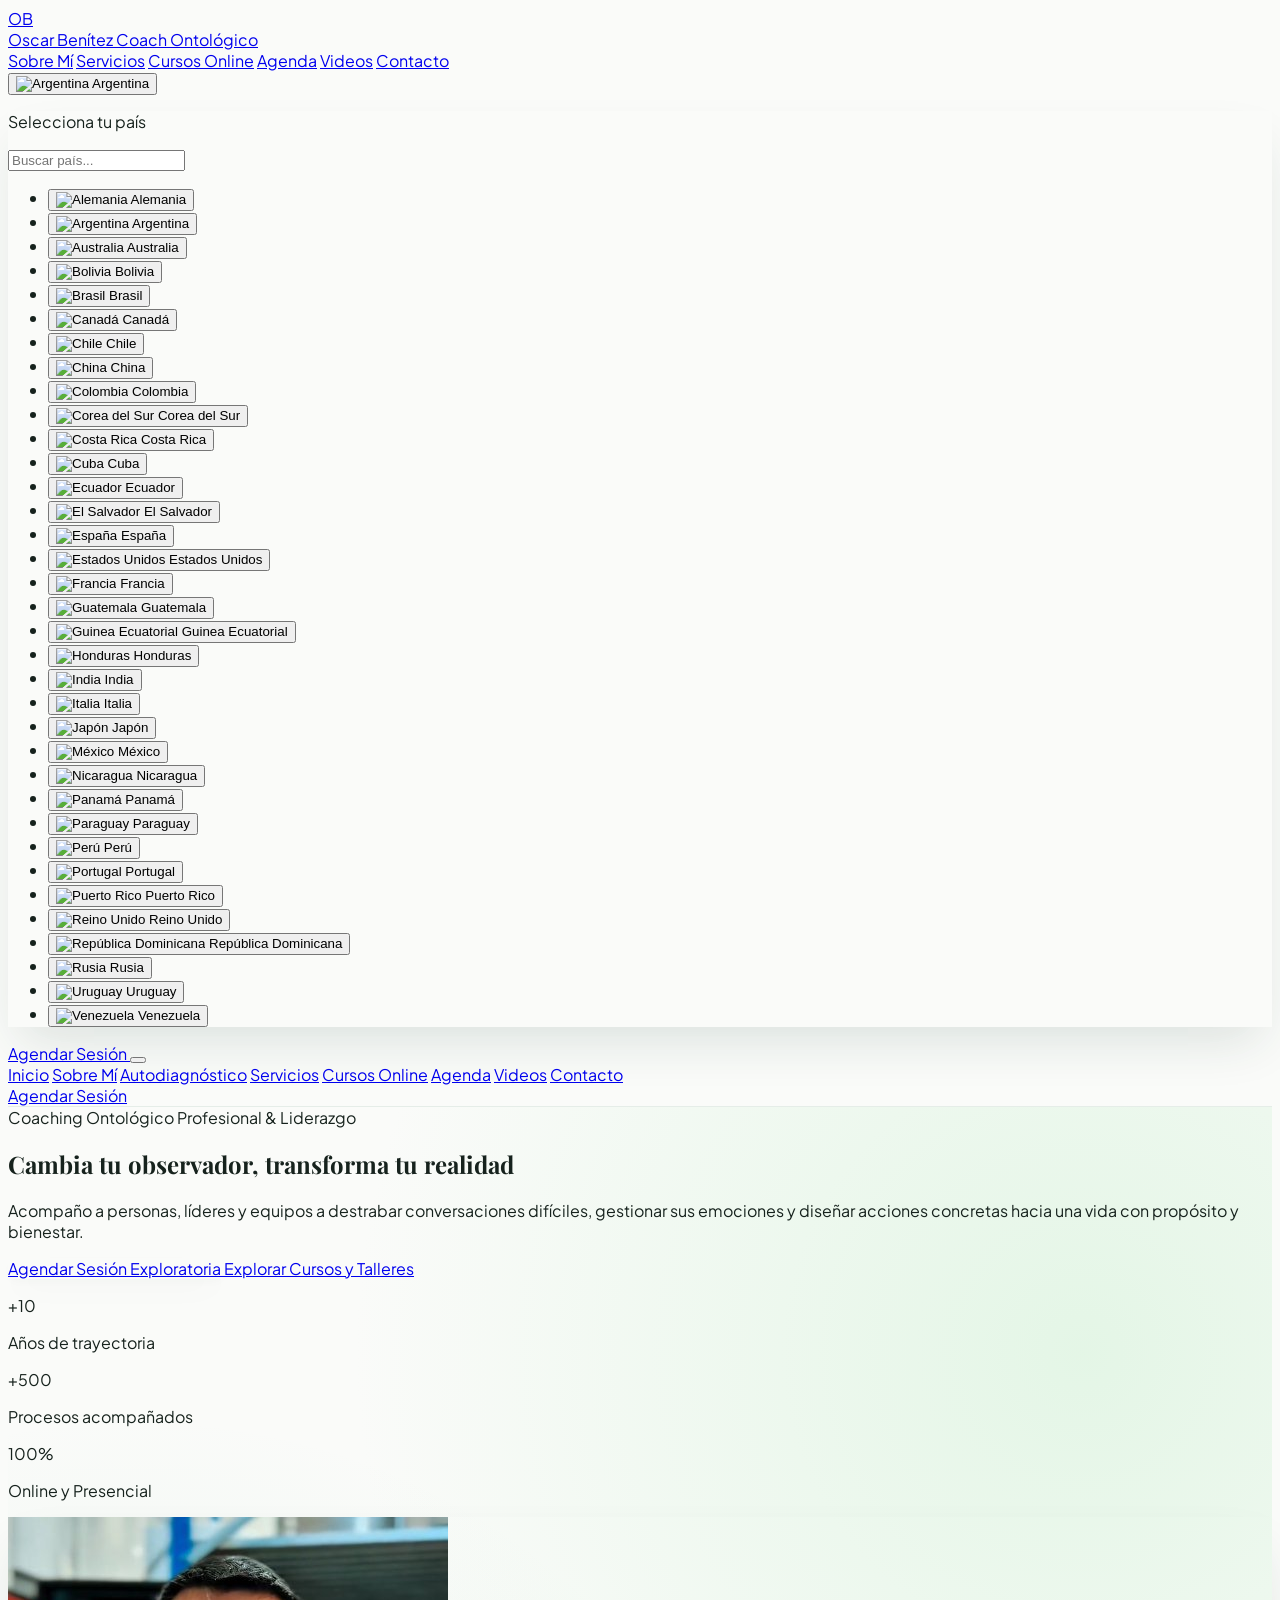
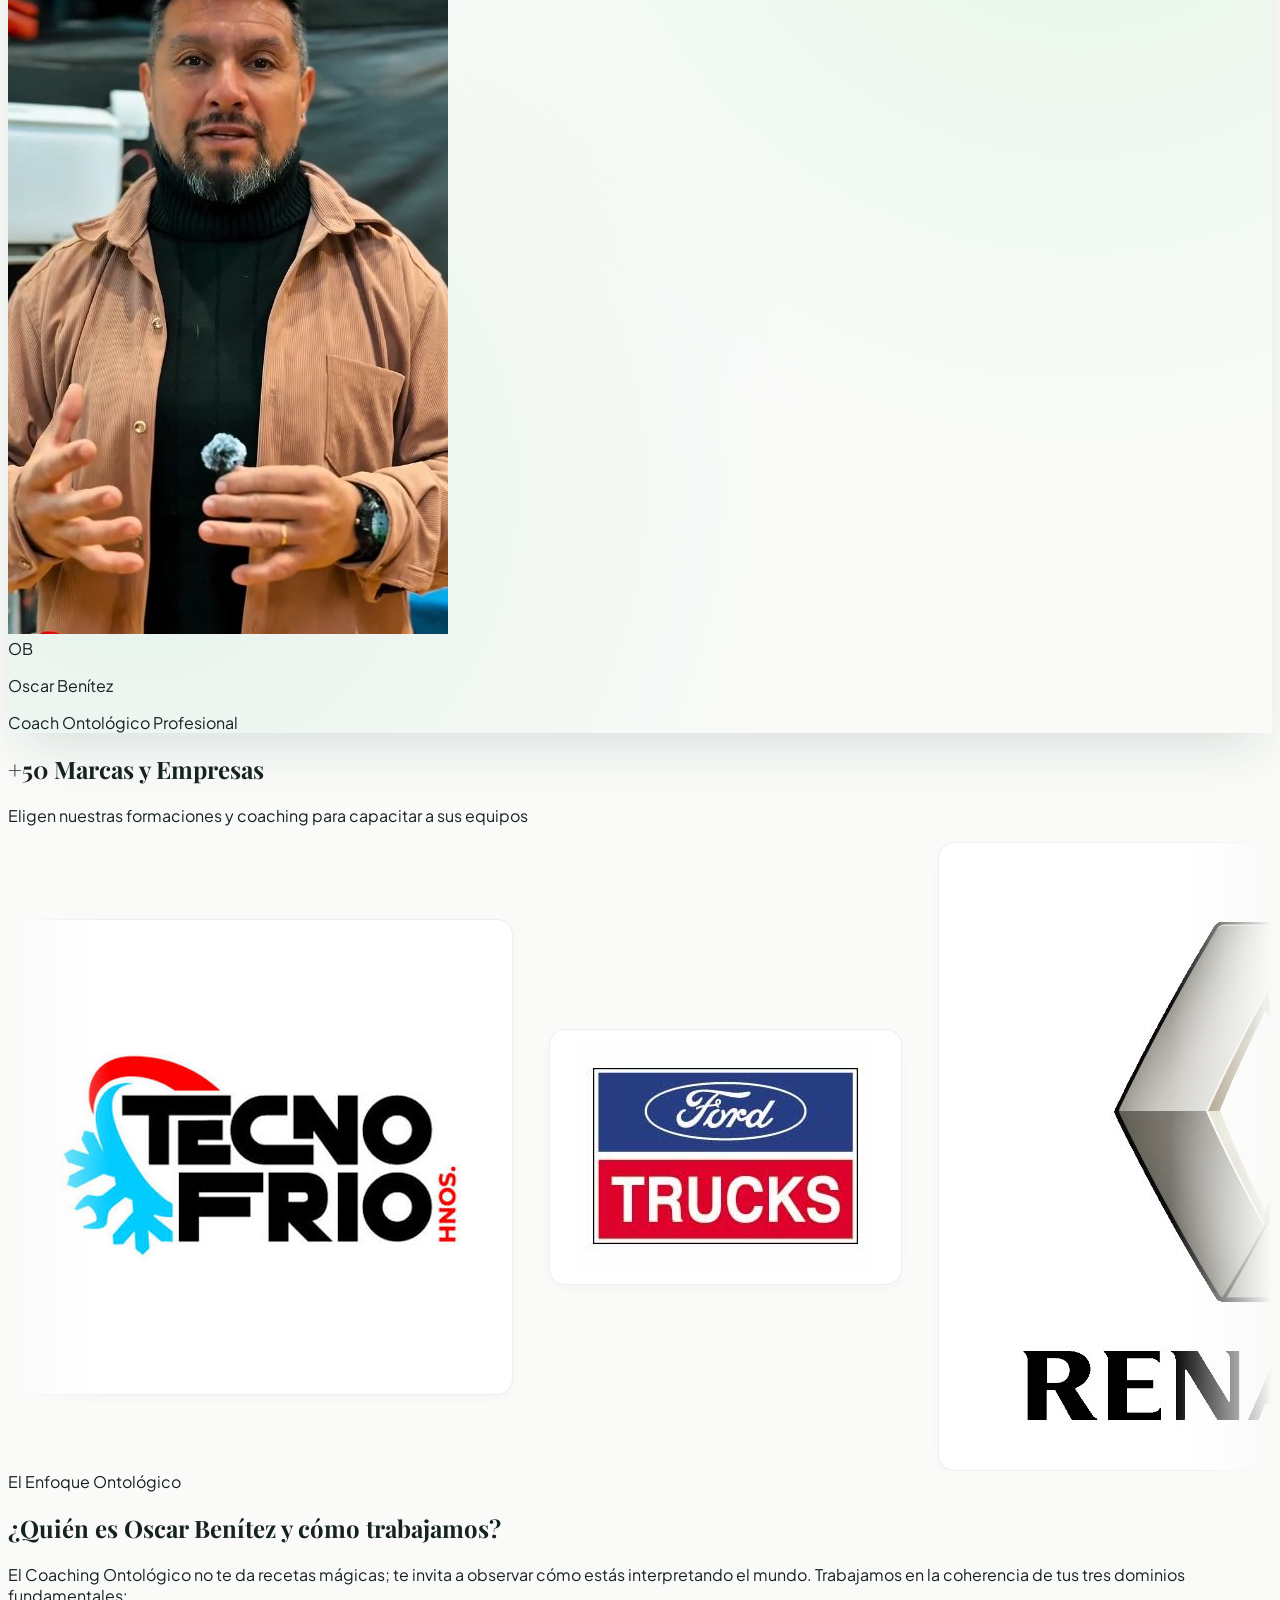
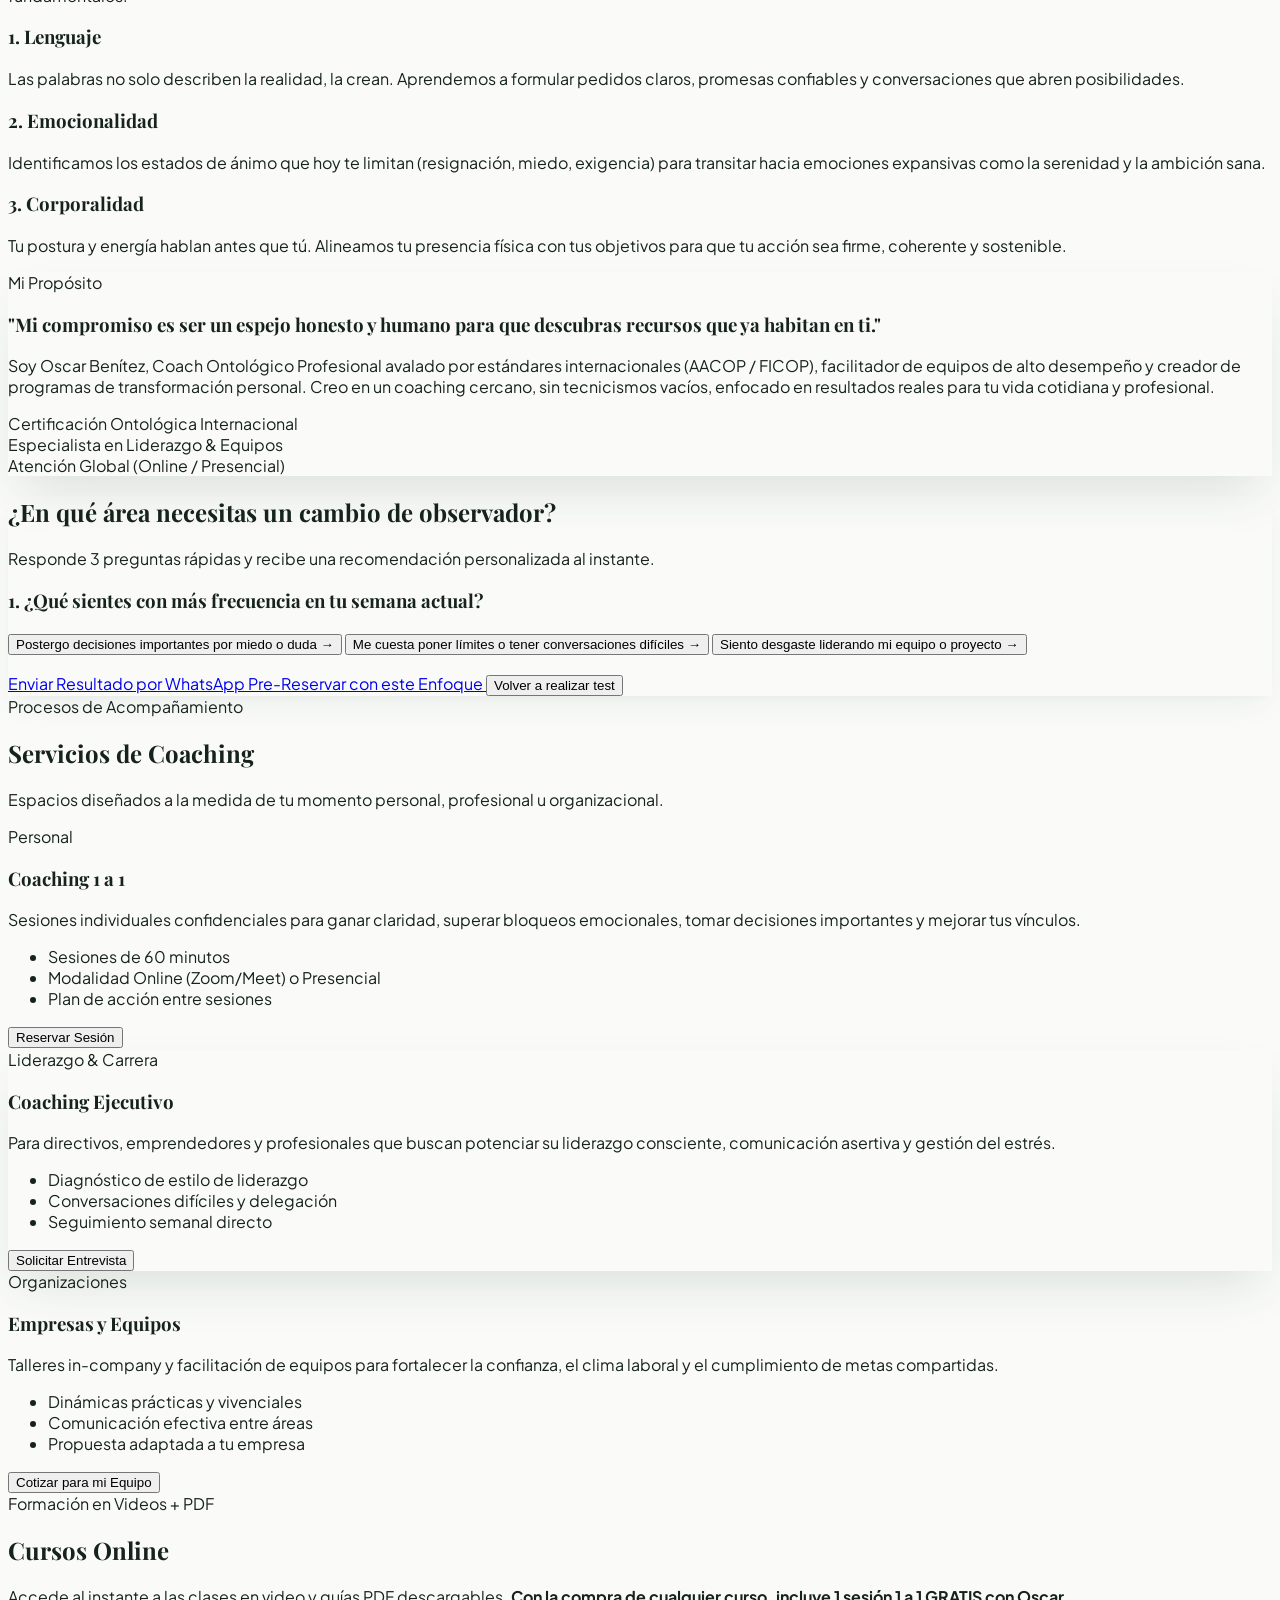
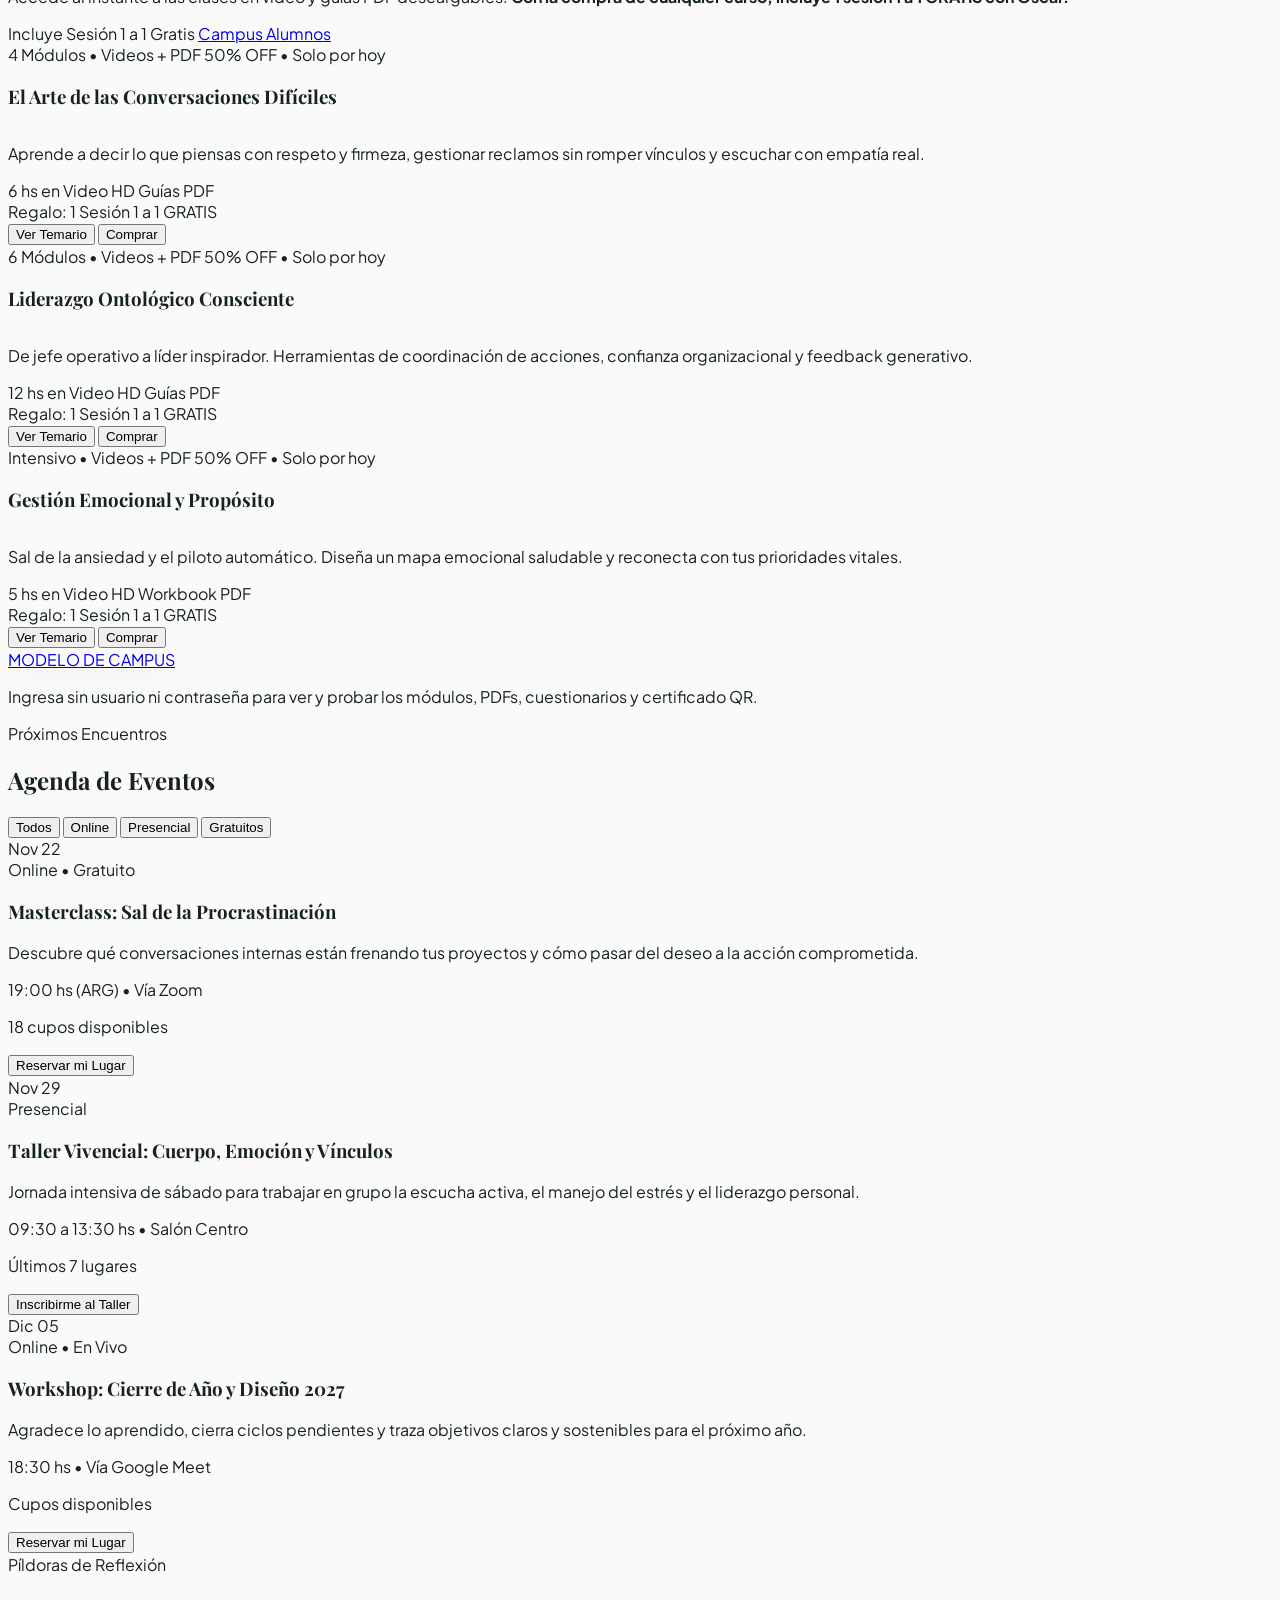
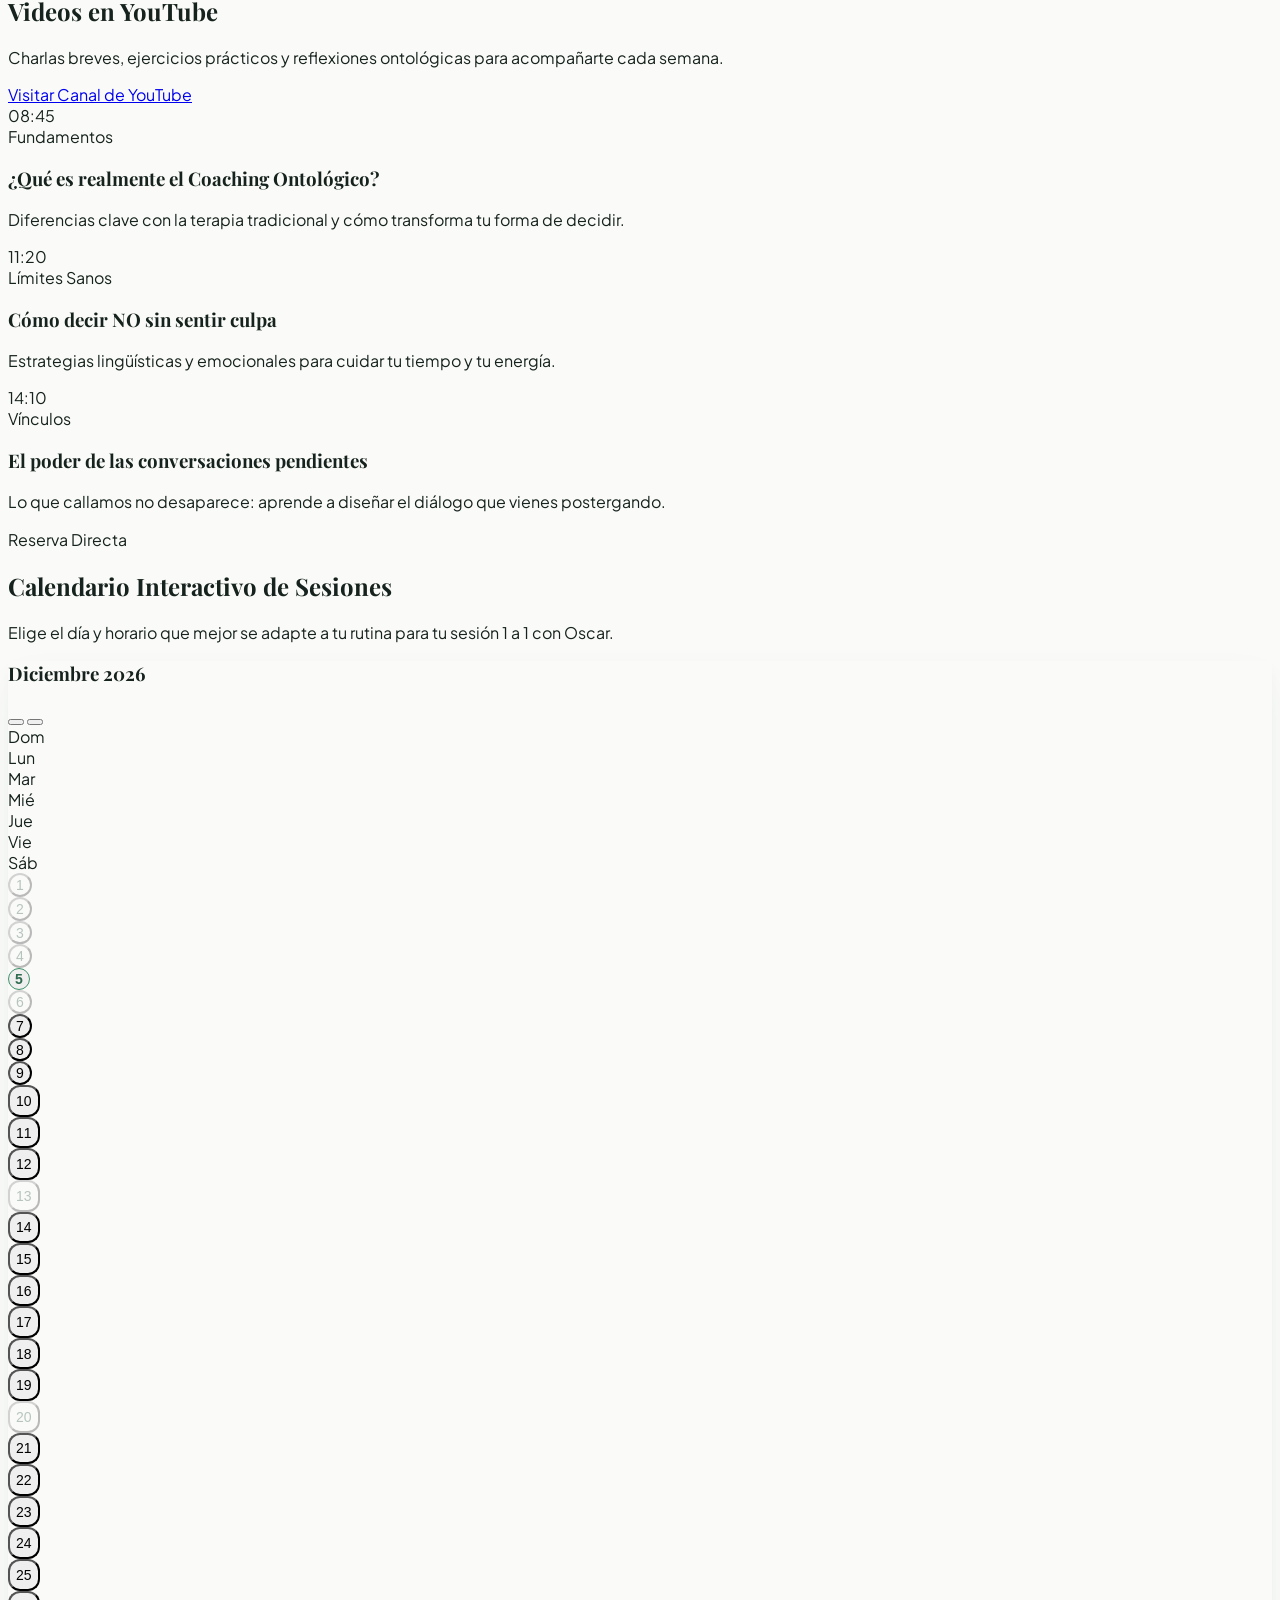
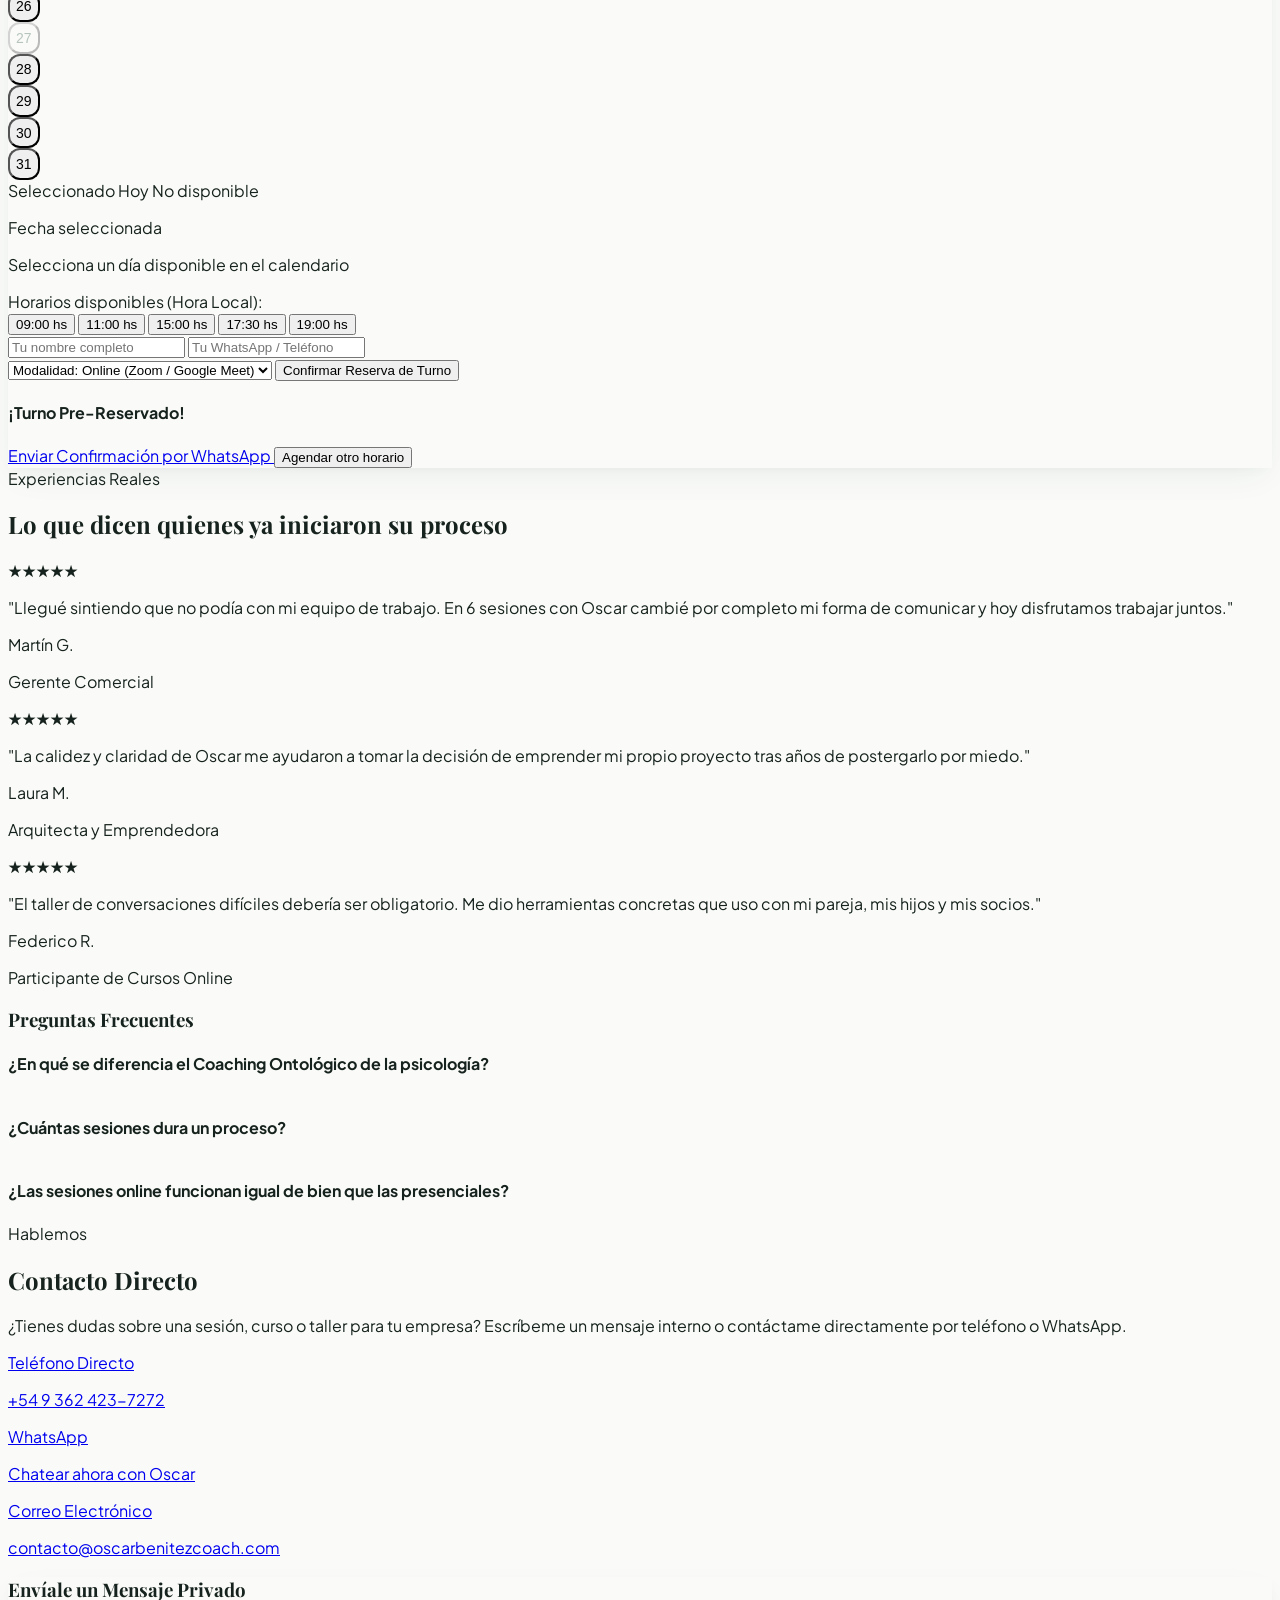
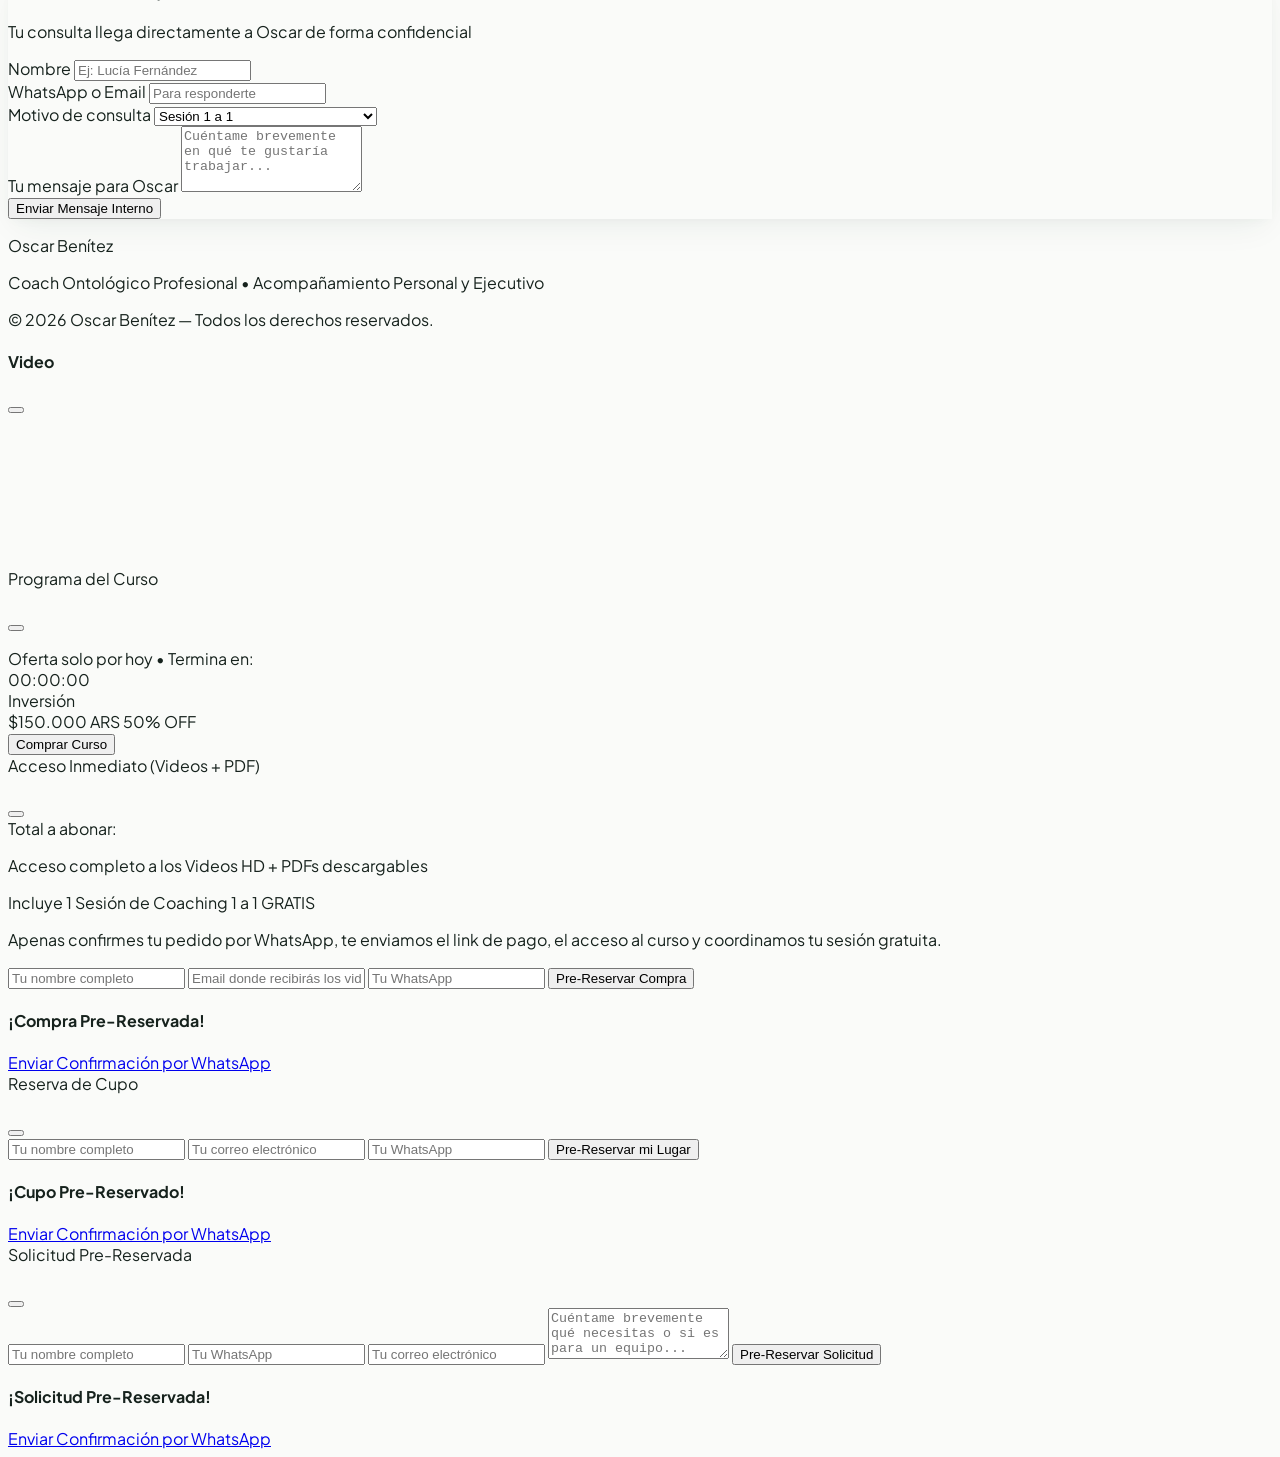
==== commit 68e6257b: "feat: campus virtual con modulos, pdf, cuestionarios, certificado QR y boton MODELO DE CAMPUS" ====
--- a/index.html
+++ b/index.html
@@ -492,9 +492,15 @@
                     <h2 data-i18n="courses_title" class="text-3xl sm:text-4xl font-bold text-forest-900 mt-2">Cursos Online</h2>
                     <p class="text-forest-900/70 mt-2 max-w-xl"><span data-i18n="courses_desc">Accede al instante a las clases en video y guías PDF descargables.</span> <strong data-i18n="courses_desc_gift" class="hispanic-only">Con la compra de cualquier curso, incluye 1 sesión 1 a 1 GRATIS con Oscar.</strong></p>
                 </div>
-                <span class="hispanic-only inline-flex items-center gap-2 text-sm font-semibold text-forest-800 bg-forest-100 px-4 py-2.5 rounded-full border border-forest-200 self-start">
-                    <i data-lucide="gift" class="w-4 h-4 text-forest-700"></i> <span data-i18n="courses_gift_pill">Incluye Sesión 1 a 1 Gratis</span>
-                </span>
+                <div class="flex flex-wrap items-center gap-2.5 self-start">
+                    <span class="hispanic-only inline-flex items-center gap-2 text-sm font-semibold text-forest-800 bg-forest-100 px-4 py-2.5 rounded-full border border-forest-200">
+                        <i data-lucide="gift" class="w-4 h-4 text-forest-700"></i> <span data-i18n="courses_gift_pill">Incluye Sesión 1 a 1 Gratis</span>
+                    </span>
+                    <a href="campus.html" class="inline-flex items-center gap-2 text-sm font-semibold text-white bg-forest-700 hover:bg-forest-800 px-4 py-2.5 rounded-full shadow-sm transition-all">
+                        <i data-lucide="graduation-cap" class="w-4 h-4"></i>
+                        <span>Campus Alumnos</span>
+                    </a>
+                </div>
             </div>
 
             <div class="grid md:grid-cols-3 gap-6 lg:gap-8 reveal-stagger">
@@ -599,6 +605,15 @@
                         </div>
                     </div>
                 </div>
+            </div>
+
+            <!-- Botón MODELO DE CAMPUS (acceso directo sin usuario ni contraseña para probar) -->
+            <div class="mt-10 text-center reveal">
+                <a href="campus.html?demo=1" class="inline-flex items-center justify-center gap-2.5 bg-forest-800 hover:bg-forest-900 text-white text-sm sm:text-base font-bold tracking-wide px-7 py-4 rounded-2xl shadow-botanical hover:shadow-botanical-lg transition-all active:scale-95">
+                    <i data-lucide="monitor-play" class="w-5 h-5 text-forest-200"></i>
+                    <span>MODELO DE CAMPUS</span>
+                </a>
+                <p class="text-xs text-forest-900/65 mt-2.5">Ingresa sin usuario ni contraseña para ver y probar los módulos, PDFs, cuestionarios y certificado QR.</p>
             </div>
         </div>
     </section>
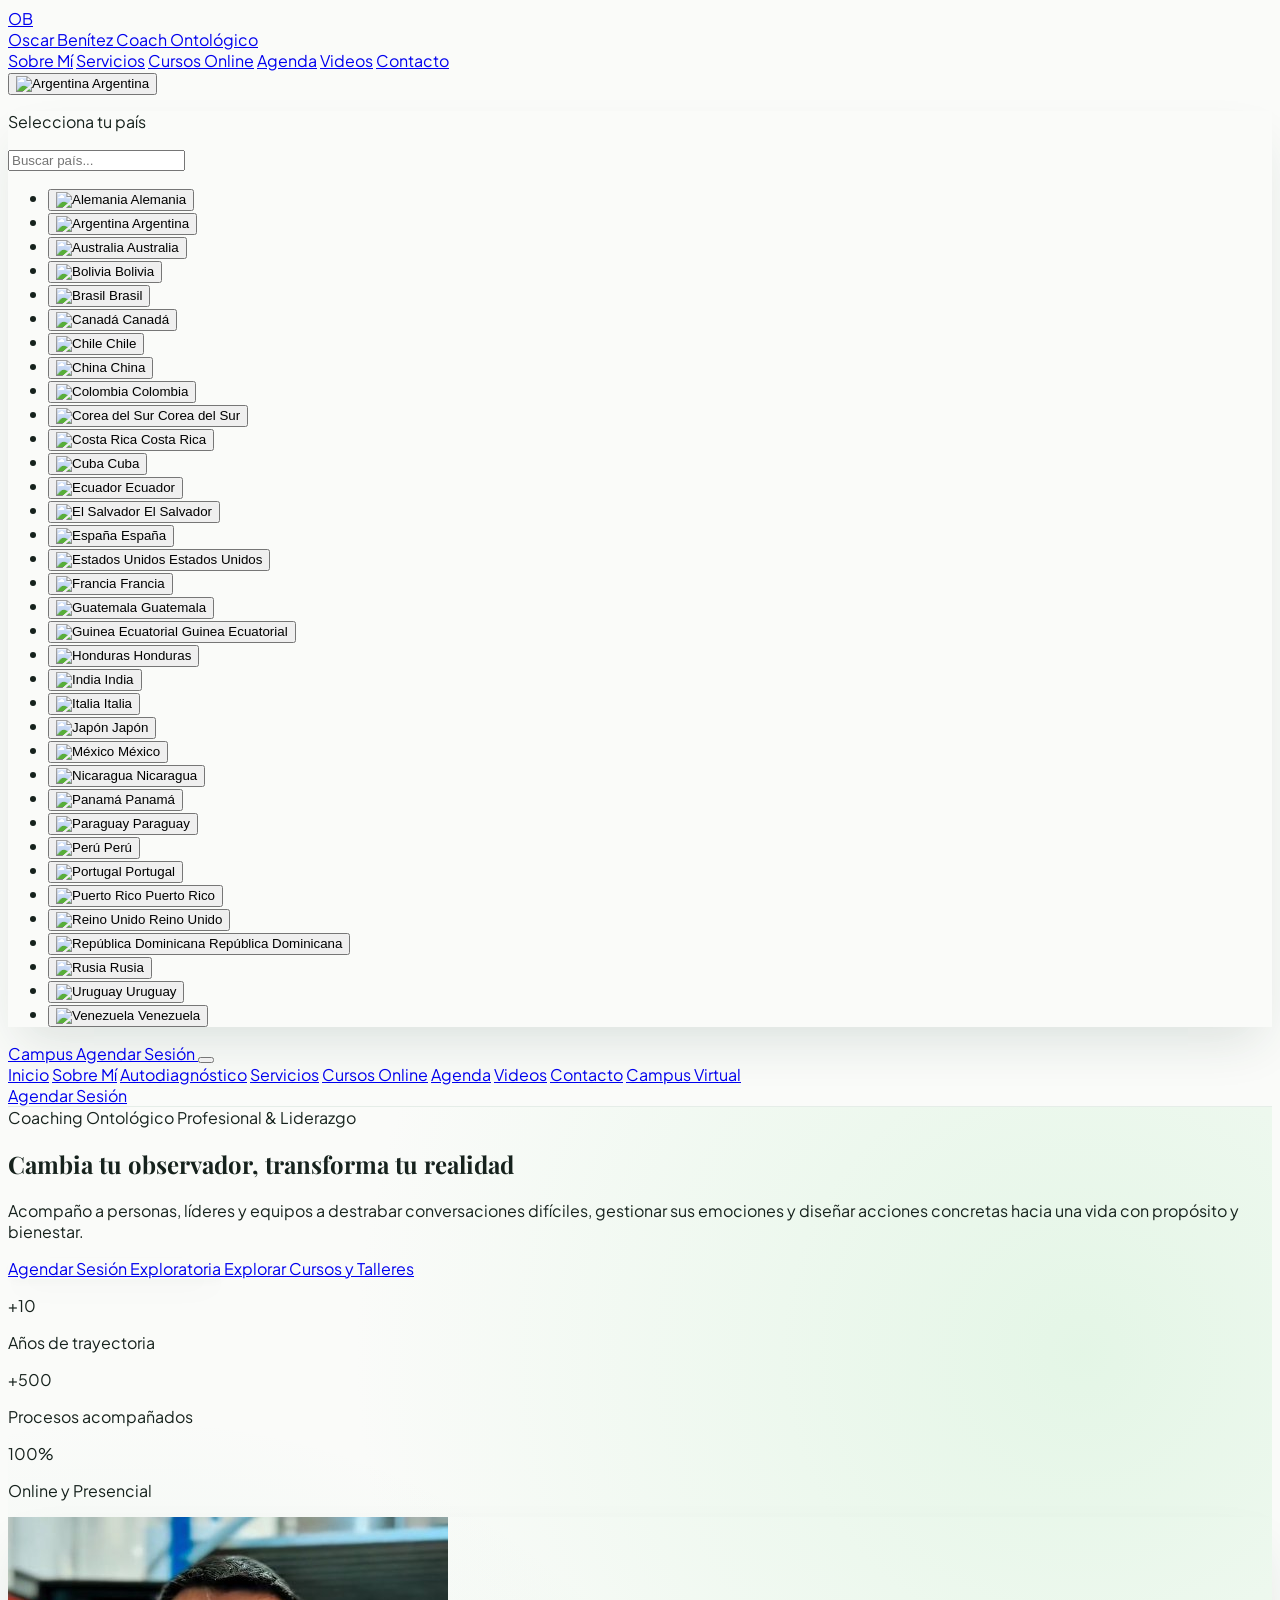
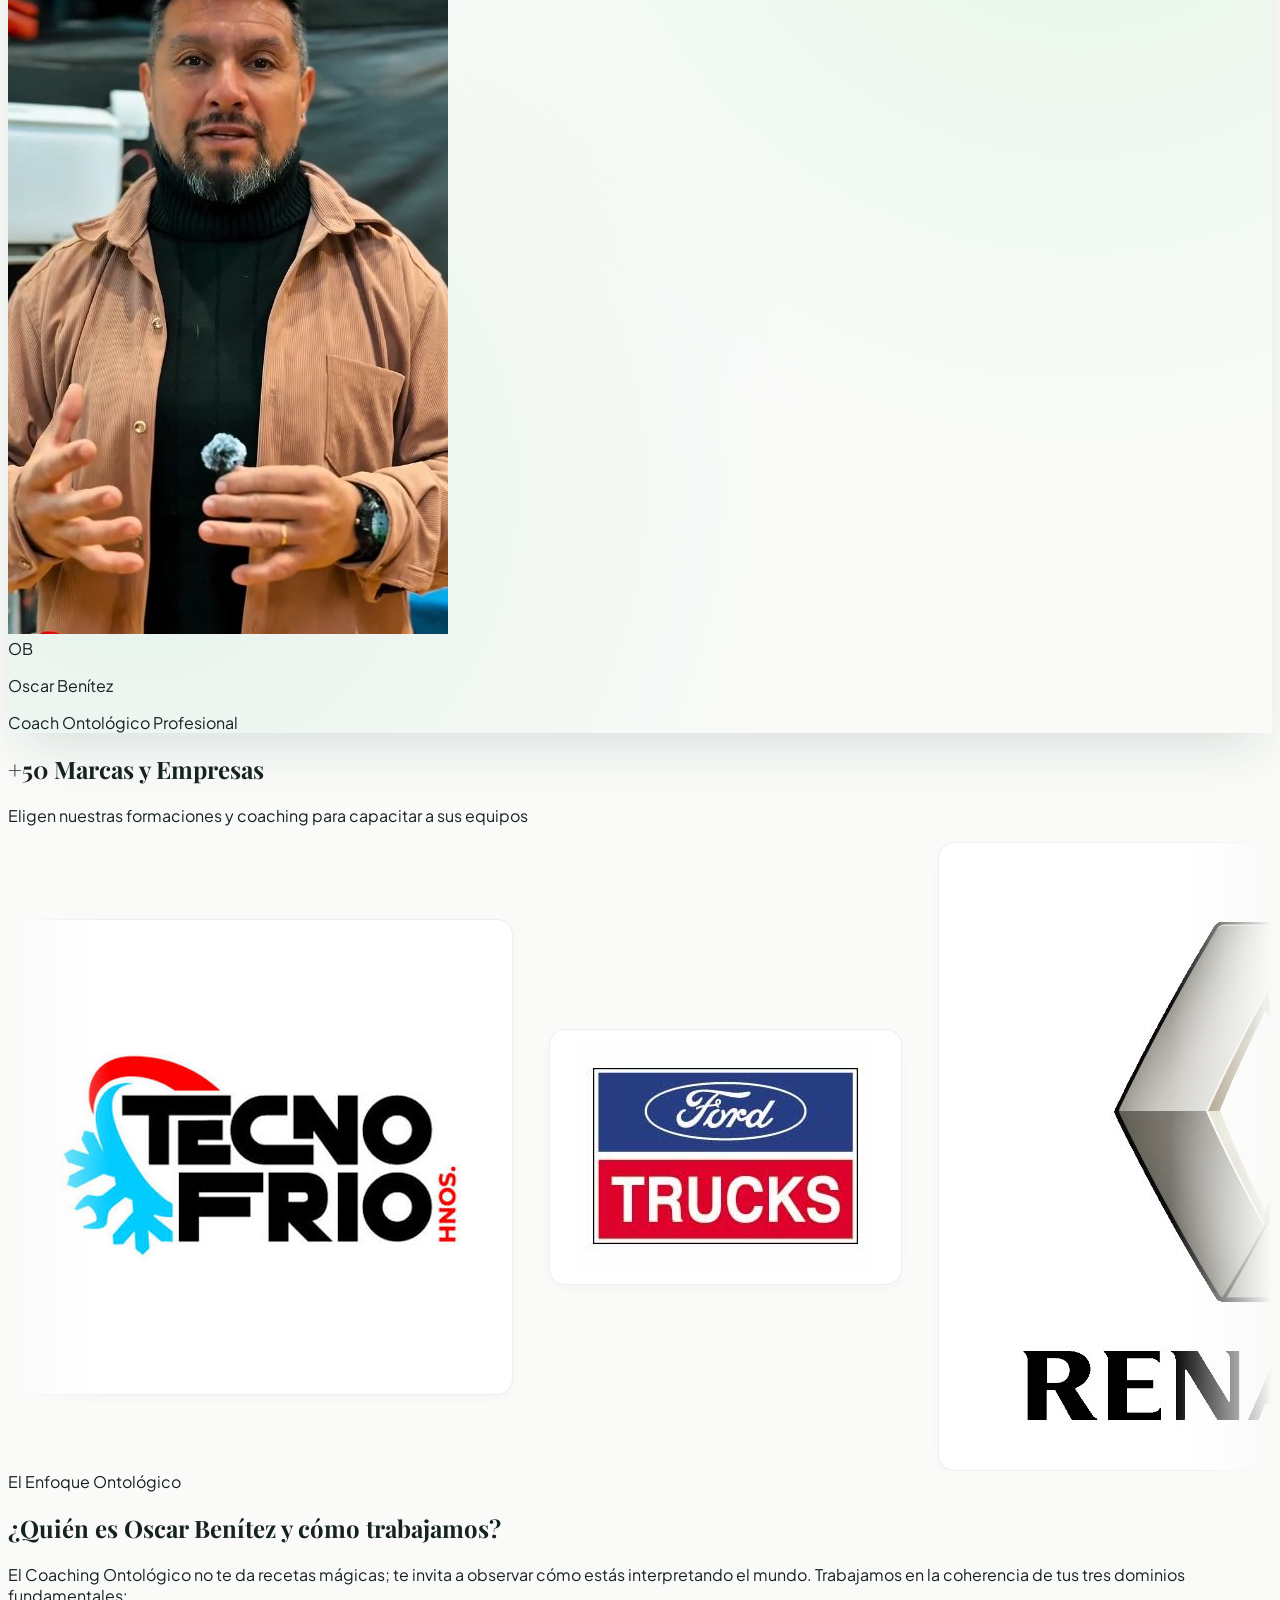
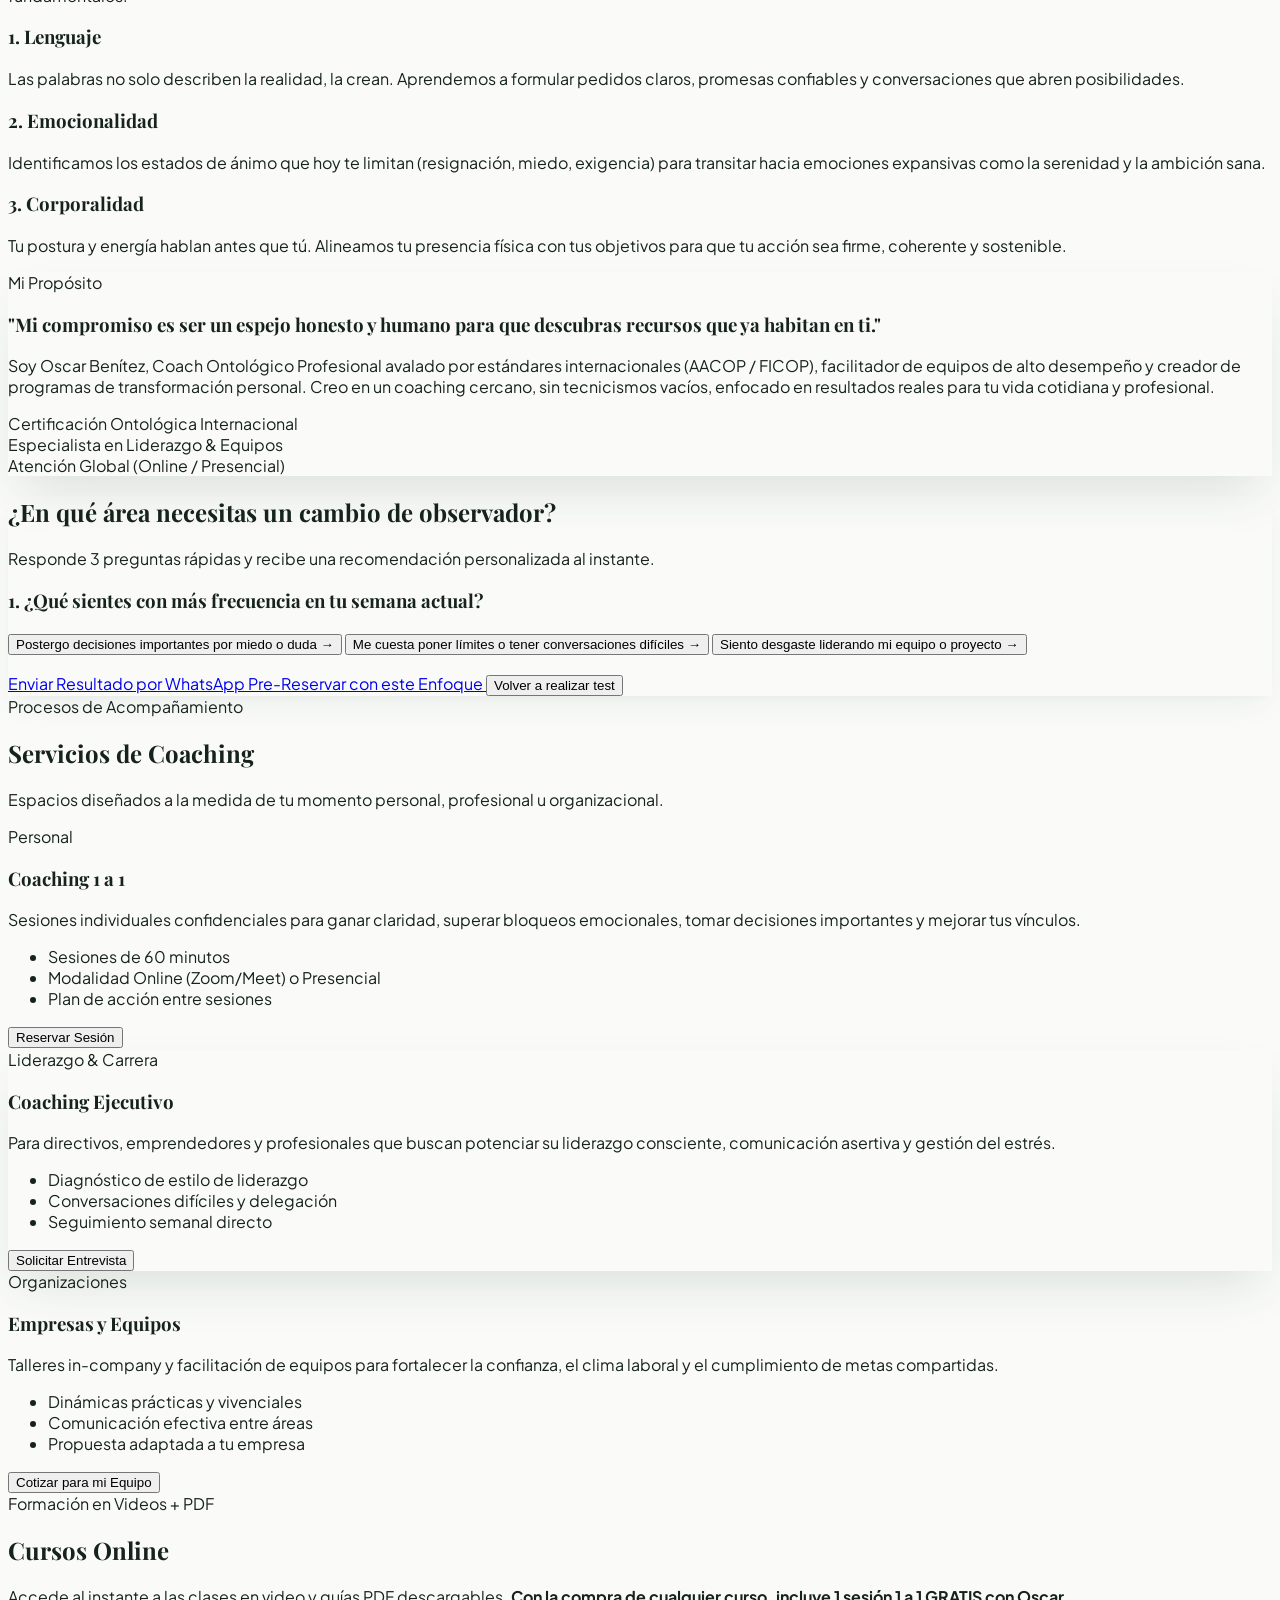
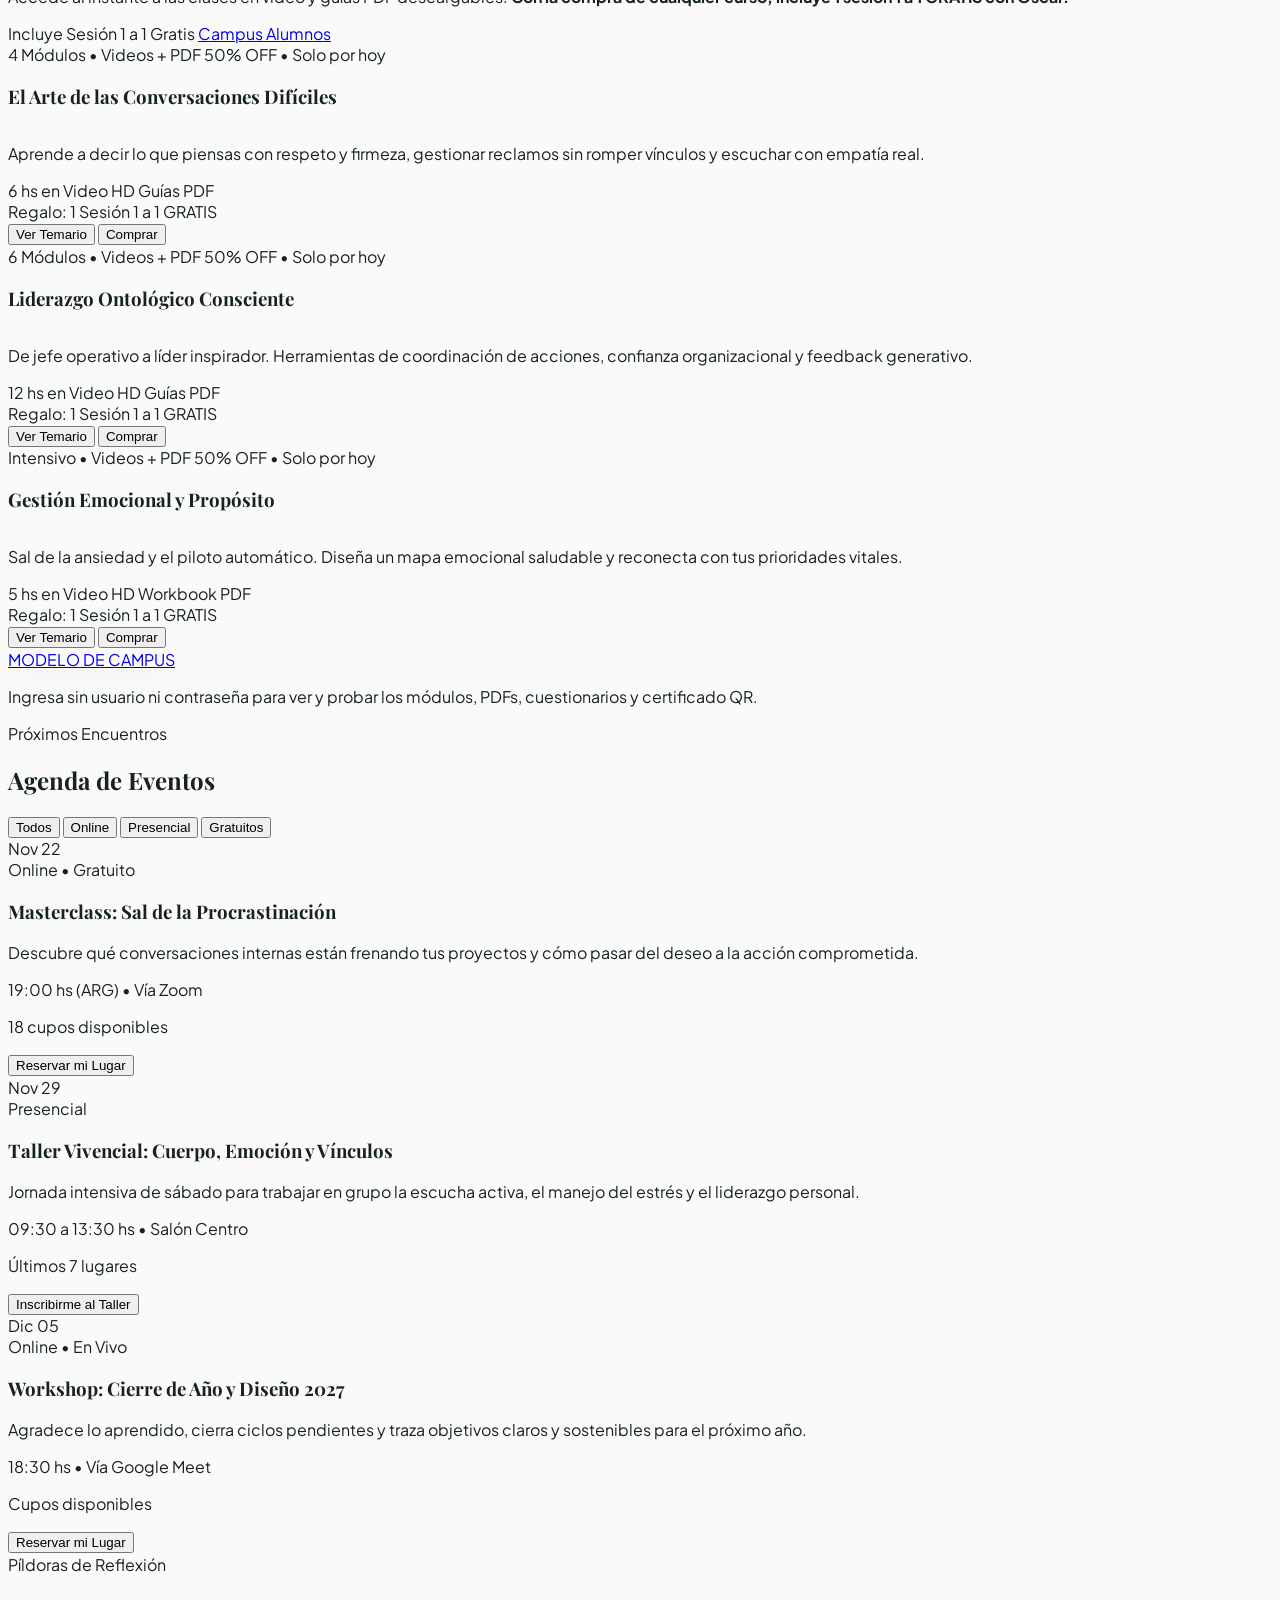
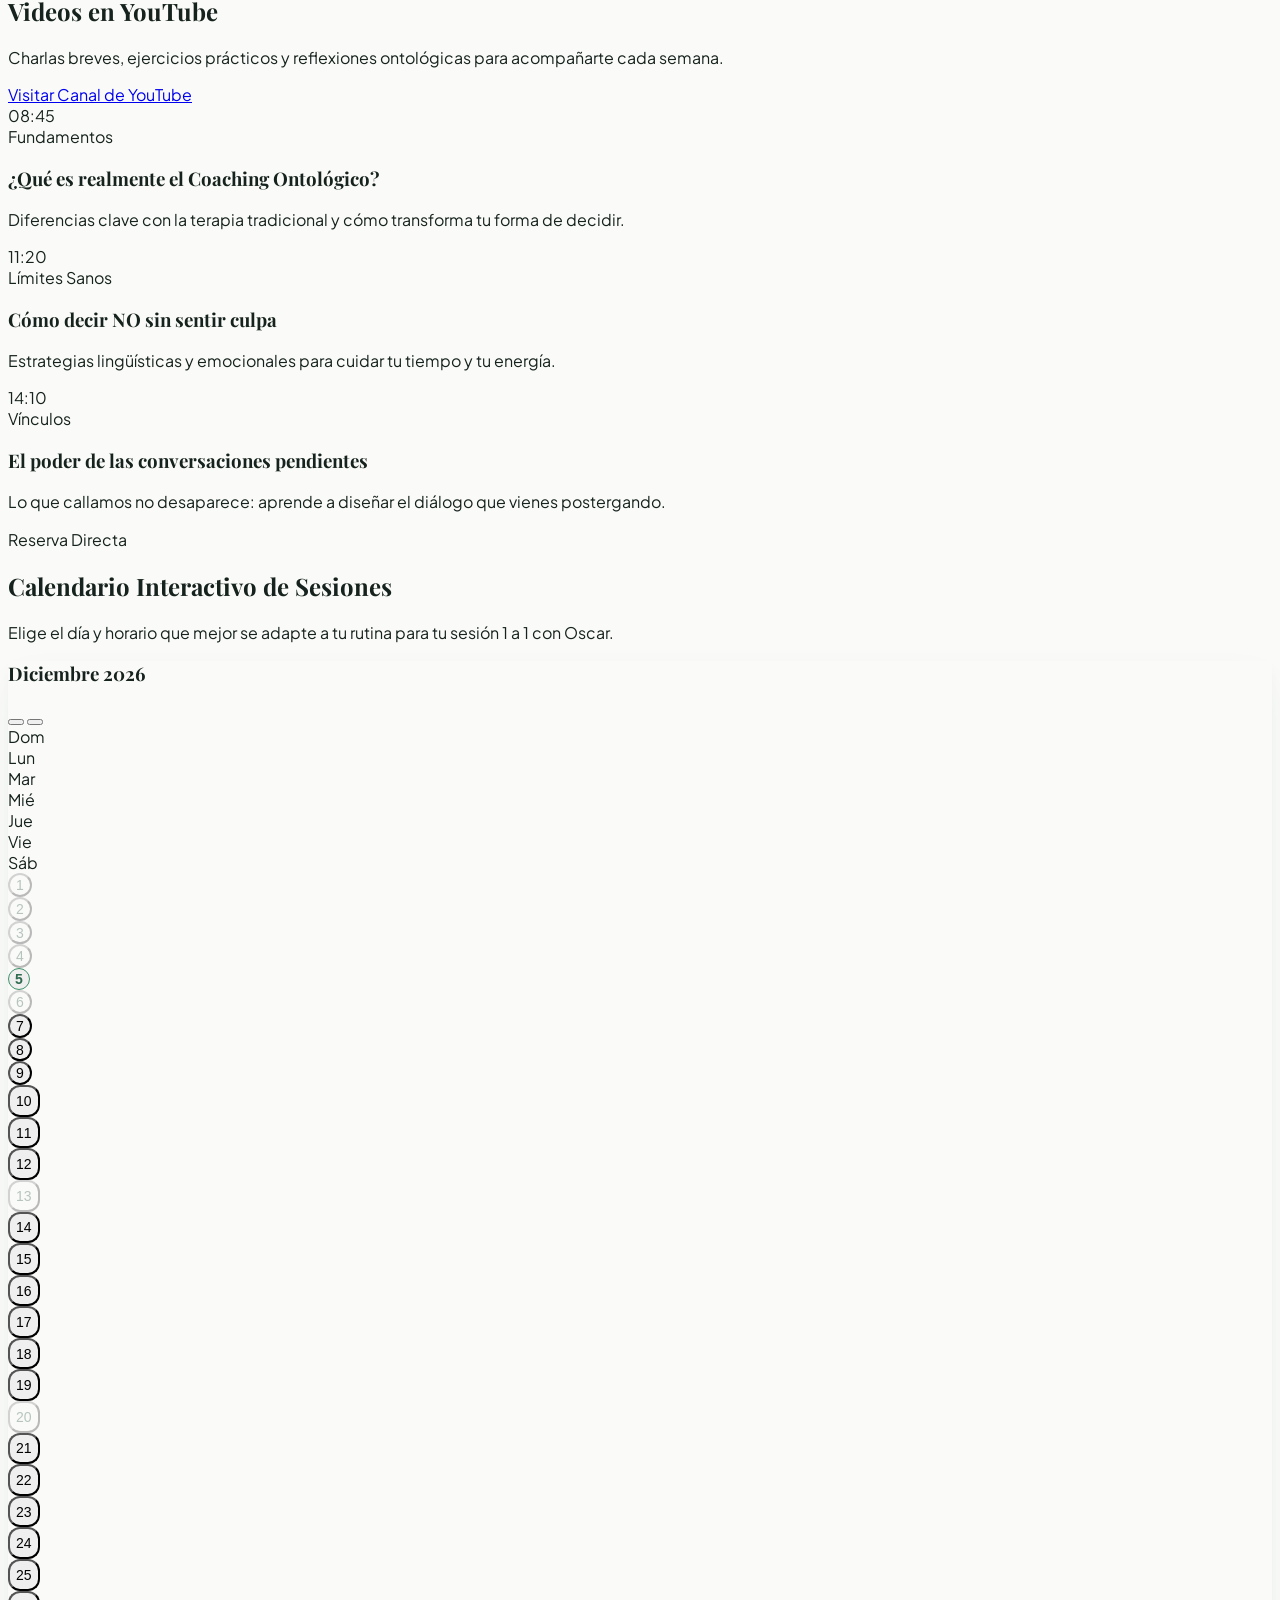
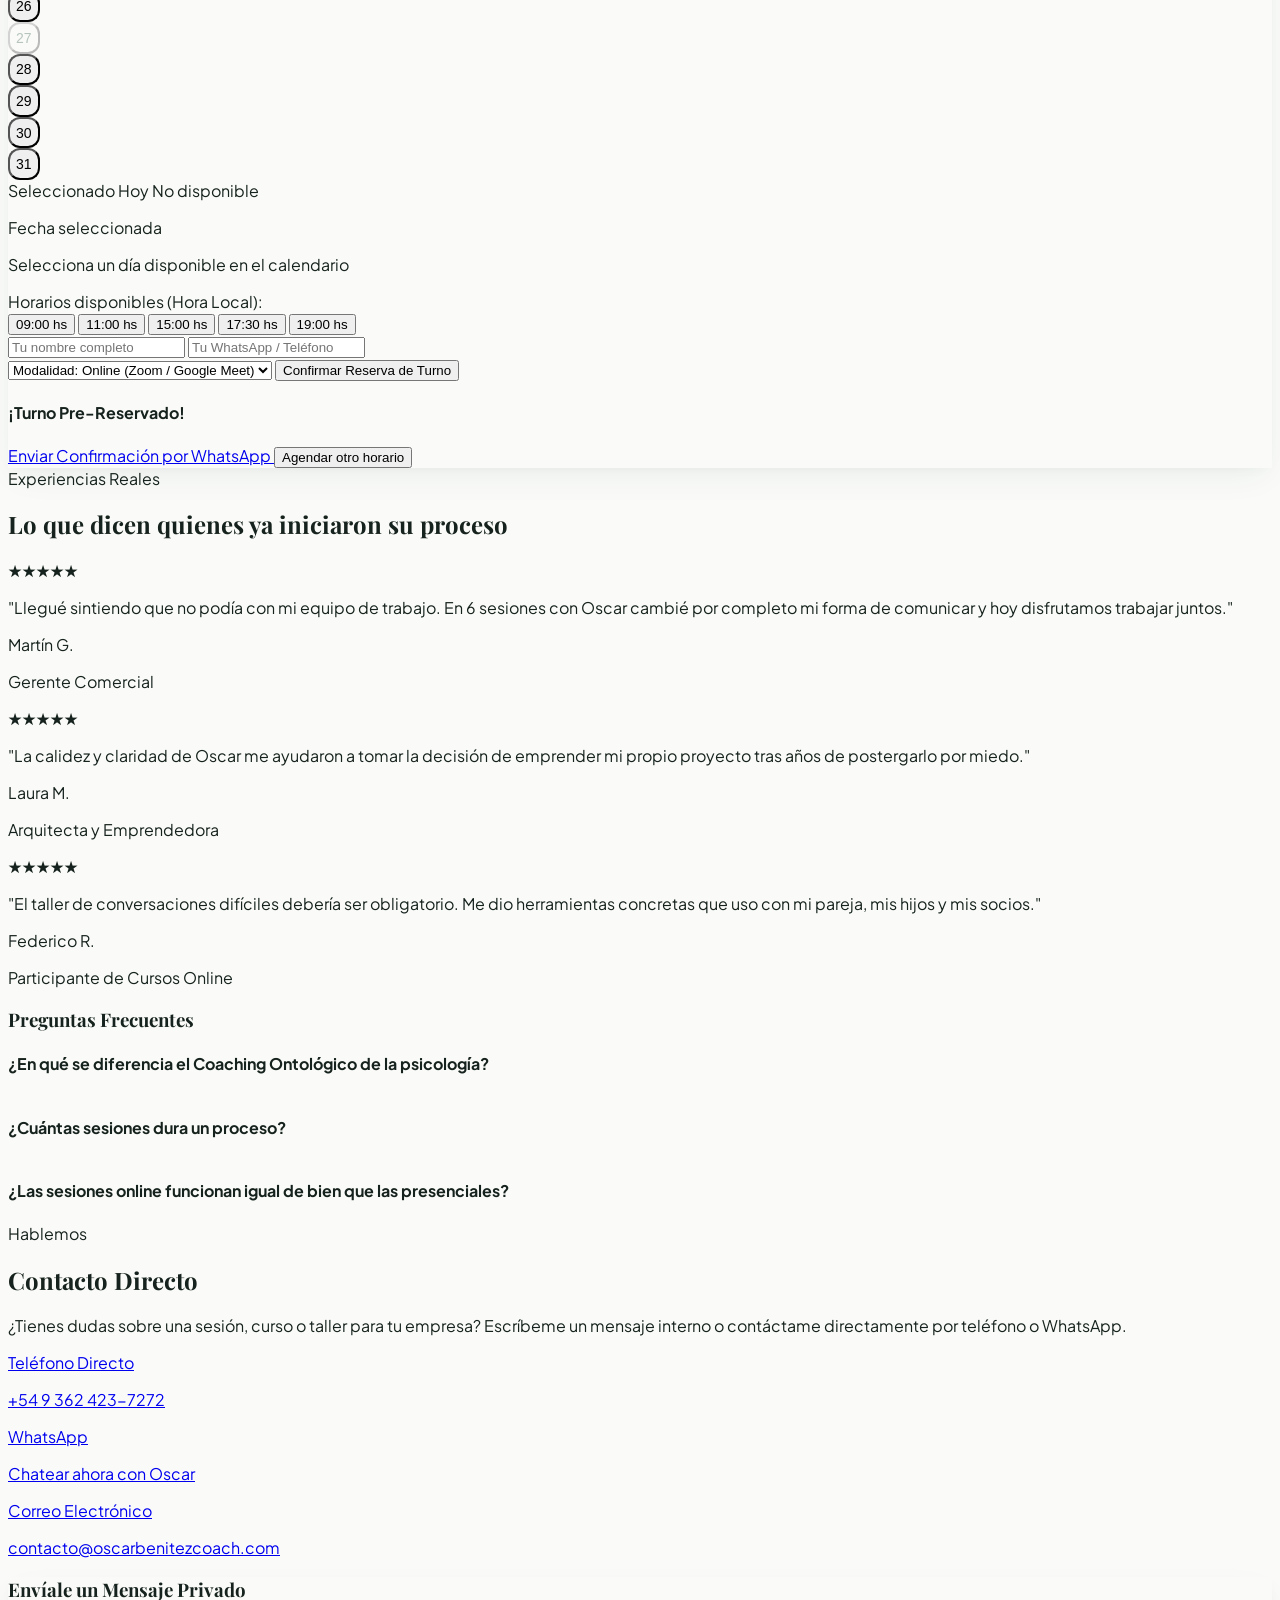
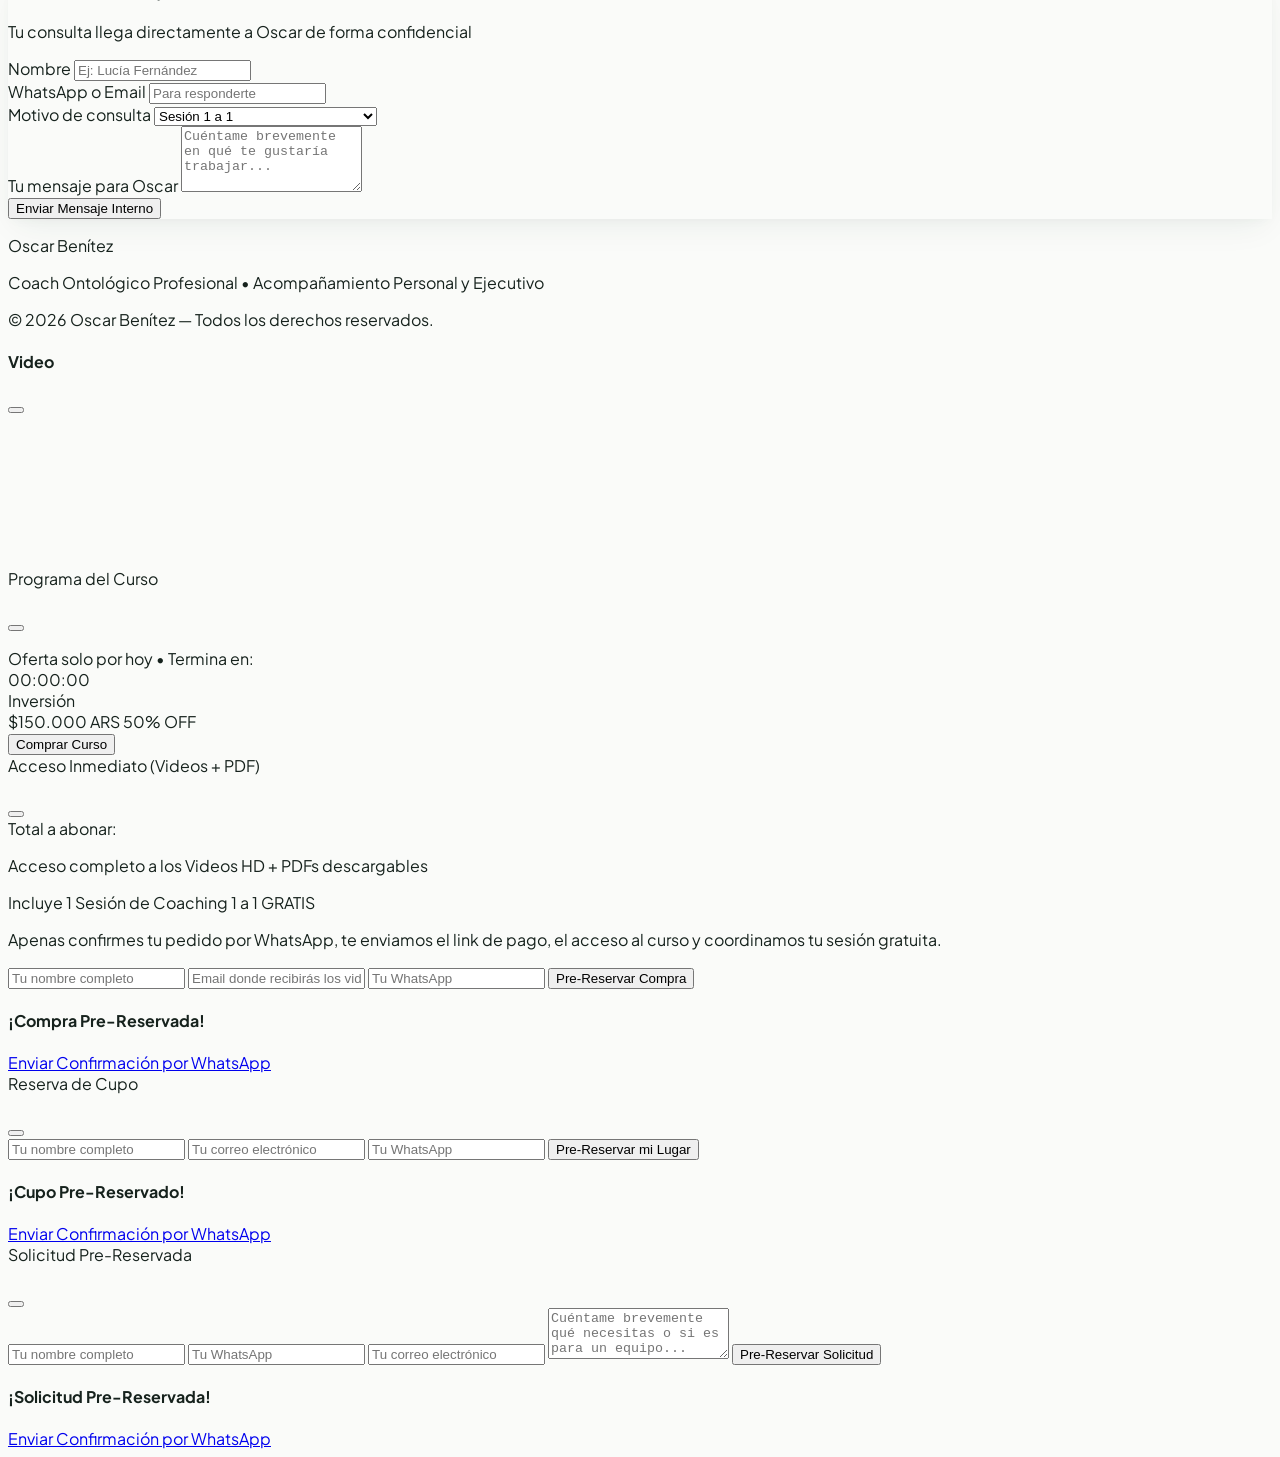
==== commit 183e64d6: "feat: boton Campus en header, ejercicios de vocalizacion 9:16, bloqueo de cuestionario y sidebar fij" ====
--- a/index.html
+++ b/index.html
@@ -104,6 +104,11 @@
                         </div>
                     </div>
 
+                    <a href="campus.html?demo=1" class="hidden sm:inline-flex items-center gap-1.5 bg-forest-50 hover:bg-forest-100 text-forest-800 border border-forest-200 text-xs sm:text-sm font-semibold px-3.5 py-2.5 rounded-full transition-all whitespace-nowrap">
+                        <i data-lucide="graduation-cap" class="w-4 h-4 text-forest-700 shrink-0"></i>
+                        <span>Campus</span>
+                    </a>
+
                     <a href="#calendario" class="hispanic-only hidden sm:inline-flex items-center gap-2 bg-forest-700 hover:bg-forest-800 text-white text-sm font-semibold px-4 xl:px-5 py-2.5 rounded-full shadow-sm hover:shadow-md transition-all active:scale-95 whitespace-nowrap">
                         <i data-lucide="calendar-check" class="w-4 h-4 shrink-0"></i>
                         <span data-i18n="nav_cta">Agendar Sesión</span>
@@ -132,6 +137,10 @@
                 <a href="#agenda" data-i18n="nav_agenda" class="hispanic-only mobile-link block px-4 py-3 rounded-xl text-base font-medium text-forest-900 hover:bg-forest-50">Agenda de Eventos</a>
                 <a href="#videos" data-i18n="nav_videos" class="mobile-link block px-4 py-3 rounded-xl text-base font-medium text-forest-900 hover:bg-forest-50">Videos de YouTube</a>
                 <a href="#contacto" data-i18n="nav_contact" class="hispanic-only mobile-link block px-4 py-3 rounded-xl text-base font-medium text-forest-900 hover:bg-forest-50">Mensajes y Contacto</a>
+                <a href="campus.html?demo=1" class="mobile-link flex items-center gap-2 px-4 py-3 rounded-xl text-base font-semibold text-forest-800 bg-forest-50 hover:bg-forest-100">
+                    <i data-lucide="graduation-cap" class="w-5 h-5 text-forest-700"></i>
+                    <span>Campus Virtual</span>
+                </a>
                 <div class="pt-3 border-t border-forest-100">
                     <a href="#calendario" class="hispanic-only mobile-link flex items-center justify-center gap-2 w-full bg-forest-700 text-white font-semibold py-3.5 rounded-xl shadow-sm">
                         <i data-lucide="calendar-check" class="w-5 h-5"></i>
